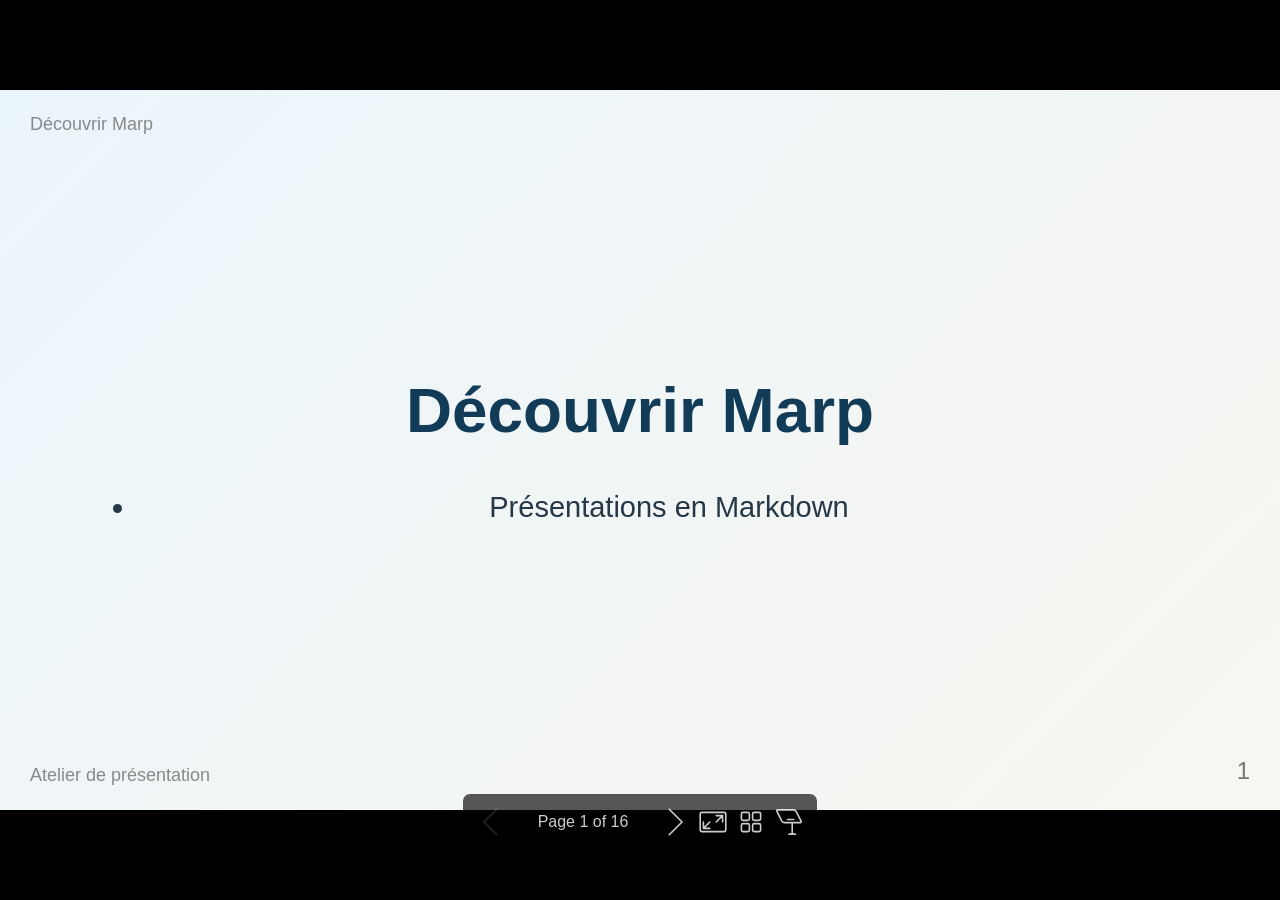
==== decouvrir-marp/index.html @ 75d52302 "presentation marp" ====
<!DOCTYPE html><html lang="fr-FR"><head><title>Découvrir Marp</title><meta property="og:title" content="Découvrir Marp"><meta charset="UTF-8"><meta name="viewport" content="width=device-width,height=device-height,initial-scale=1.0"><meta name="apple-mobile-web-app-capable" content="yes"><meta http-equiv="X-UA-Compatible" content="ie=edge"><meta property="og:type" content="website"><meta name="twitter:card" content="summary"><style>@media screen{body[data-bespoke-view=""] .bespoke-marp-parent>.bespoke-marp-osc>button,body[data-bespoke-view=next] .bespoke-marp-parent>.bespoke-marp-osc>button,body[data-bespoke-view=overview] button.bespoke-marp-overview-close,body[data-bespoke-view=presenter] .bespoke-marp-presenter-container .bespoke-marp-presenter-info-container .bespoke-marp-presenter-info-page-area .bespoke-marp-presenter-info-page,body[data-bespoke-view=presenter] .bespoke-marp-presenter-container .bespoke-marp-presenter-info-container button,body[data-bespoke-view=presenter] .bespoke-marp-presenter-container .bespoke-marp-presenter-note-container button{appearance:none;background-color:initial;border:0;color:inherit;cursor:pointer;font-size:inherit;opacity:.8;outline:none;padding:0;transition:opacity .2s linear;-webkit-tap-highlight-color:transparent}body[data-bespoke-view=""] .bespoke-marp-parent>.bespoke-marp-osc>button:disabled,body[data-bespoke-view=next] .bespoke-marp-parent>.bespoke-marp-osc>button:disabled,body[data-bespoke-view=overview] button.bespoke-marp-overview-close:disabled,body[data-bespoke-view=presenter] .bespoke-marp-presenter-container .bespoke-marp-presenter-info-container .bespoke-marp-presenter-info-page-area .bespoke-marp-presenter-info-page:disabled,body[data-bespoke-view=presenter] .bespoke-marp-presenter-container .bespoke-marp-presenter-info-container button:disabled,body[data-bespoke-view=presenter] .bespoke-marp-presenter-container .bespoke-marp-presenter-note-container button:disabled{cursor:not-allowed;opacity:.15!important}body[data-bespoke-view=""] .bespoke-marp-parent>.bespoke-marp-osc>button:hover,body[data-bespoke-view=next] .bespoke-marp-parent>.bespoke-marp-osc>button:hover,body[data-bespoke-view=overview] button.bespoke-marp-overview-close:hover,body[data-bespoke-view=presenter] .bespoke-marp-presenter-container .bespoke-marp-presenter-info-container .bespoke-marp-presenter-info-page-area .bespoke-marp-presenter-info-page:hover,body[data-bespoke-view=presenter] .bespoke-marp-presenter-container .bespoke-marp-presenter-info-container button:hover,body[data-bespoke-view=presenter] .bespoke-marp-presenter-container .bespoke-marp-presenter-note-container button:hover{opacity:1}body[data-bespoke-view=""] .bespoke-marp-parent>.bespoke-marp-osc>button:hover:active,body[data-bespoke-view=next] .bespoke-marp-parent>.bespoke-marp-osc>button:hover:active,body[data-bespoke-view=overview] button.bespoke-marp-overview-close:hover:active,body[data-bespoke-view=presenter] .bespoke-marp-presenter-container .bespoke-marp-presenter-info-container .bespoke-marp-presenter-info-page-area .bespoke-marp-presenter-info-page:hover:active,body[data-bespoke-view=presenter] .bespoke-marp-presenter-container .bespoke-marp-presenter-info-container button:hover:active,body[data-bespoke-view=presenter] .bespoke-marp-presenter-container .bespoke-marp-presenter-note-container button:hover:active{opacity:.6}body[data-bespoke-view=""] .bespoke-marp-parent>.bespoke-marp-osc>button:hover:not(:disabled),body[data-bespoke-view=next] .bespoke-marp-parent>.bespoke-marp-osc>button:hover:not(:disabled),body[data-bespoke-view=overview] button.bespoke-marp-overview-close:hover:not(:disabled),body[data-bespoke-view=presenter] .bespoke-marp-presenter-container .bespoke-marp-presenter-info-container .bespoke-marp-presenter-info-page-area .bespoke-marp-presenter-info-page:hover:not(:disabled),body[data-bespoke-view=presenter] .bespoke-marp-presenter-container .bespoke-marp-presenter-info-container button:hover:not(:disabled),body[data-bespoke-view=presenter] .bespoke-marp-presenter-container .bespoke-marp-presenter-note-container button:hover:not(:disabled){transition:none}body[data-bespoke-view=""] .bespoke-marp-parent>.bespoke-marp-osc>button[data-bespoke-marp-osc=prev],body[data-bespoke-view=next] .bespoke-marp-parent>.bespoke-marp-osc>button[data-bespoke-marp-osc=prev],body[data-bespoke-view=presenter] .bespoke-marp-presenter-container .bespoke-marp-presenter-info-container button.bespoke-marp-presenter-info-page-prev{background:#0000 url("[data-uri]") no-repeat 50%;background-size:contain;overflow:hidden;text-indent:100%;white-space:nowrap}body[data-bespoke-view=""] .bespoke-marp-parent>.bespoke-marp-osc>button[data-bespoke-marp-osc=next],body[data-bespoke-view=next] .bespoke-marp-parent>.bespoke-marp-osc>button[data-bespoke-marp-osc=next],body[data-bespoke-view=presenter] .bespoke-marp-presenter-container .bespoke-marp-presenter-info-container button.bespoke-marp-presenter-info-page-next{background:#0000 url("[data-uri]") no-repeat 50%;background-size:contain;overflow:hidden;text-indent:100%;white-space:nowrap}:is(body[data-bespoke-view=""],body[data-bespoke-view=next]) .bespoke-marp-parent>.bespoke-marp-osc>button[data-bespoke-marp-osc=fullscreen]{background:#0000 url("[data-uri]") no-repeat 50%;background-size:contain;overflow:hidden;text-indent:100%;white-space:nowrap}:is(body[data-bespoke-view=""],body[data-bespoke-view=next]) .bespoke-marp-parent>.bespoke-marp-osc>button.exit[data-bespoke-marp-osc=fullscreen]{background-image:url("[data-uri]")}:is(body[data-bespoke-view=""],body[data-bespoke-view=next]) .bespoke-marp-parent>.bespoke-marp-osc>button[data-bespoke-marp-osc=presenter]{background:#0000 url("[data-uri]") no-repeat 50%;background-size:contain;overflow:hidden;text-indent:100%;white-space:nowrap}body[data-bespoke-view=overview] button.bespoke-marp-overview-close,body[data-bespoke-view=presenter] .bespoke-marp-presenter-container .bespoke-marp-presenter-note-container button.bespoke-marp-presenter-note-bigger{background:#0000 url("[data-uri]") no-repeat 50%;background-size:contain;overflow:hidden;text-indent:100%;white-space:nowrap}body[data-bespoke-view=presenter] .bespoke-marp-presenter-container .bespoke-marp-presenter-note-container button.bespoke-marp-presenter-note-smaller{background:#0000 url("[data-uri]") no-repeat 50%;background-size:contain;overflow:hidden;text-indent:100%;white-space:nowrap}:is(body[data-bespoke-view=""],body[data-bespoke-view=next]) .bespoke-marp-parent>.bespoke-marp-osc>button[data-bespoke-marp-osc=overview]{background:#0000 url("[data-uri]") no-repeat 50%;background-size:contain;overflow:hidden;text-indent:100%;white-space:nowrap}}@keyframes __bespoke_marp_transition_reduced_outgoing__{0%{opacity:1}to{opacity:0}}@keyframes __bespoke_marp_transition_reduced_incoming__{0%{mix-blend-mode:plus-lighter;opacity:0}to{mix-blend-mode:plus-lighter;opacity:1}}.bespoke-marp-note,.bespoke-marp-osc,.bespoke-progress-parent{display:none;transition:none}@media screen{::view-transition-group(*){animation-duration:var(--marp-bespoke-transition-animation-duration,.5s);animation-timing-function:ease}::view-transition-new(*),::view-transition-old(*){animation-delay:0s;animation-direction:var(--marp-bespoke-transition-animation-direction,normal);animation-duration:var(--marp-bespoke-transition-animation-duration,.5s);animation-fill-mode:both;animation-name:var(--marp-bespoke-transition-animation-name,var(--marp-bespoke-transition-animation-name-fallback,__bespoke_marp_transition_no_animation__));mix-blend-mode:normal}::view-transition-old(*){--marp-bespoke-transition-animation-name-fallback:__bespoke_marp_transition_reduced_outgoing__;animation-timing-function:ease}::view-transition-new(*){--marp-bespoke-transition-animation-name-fallback:__bespoke_marp_transition_reduced_incoming__;animation-timing-function:ease}::view-transition-new(root),::view-transition-old(root){animation-timing-function:linear}::view-transition-new(__bespoke_marp_transition_osc__),::view-transition-old(__bespoke_marp_transition_osc__){animation-duration:0s!important;animation-name:__bespoke_marp_transition_osc__!important}::view-transition-new(__bespoke_marp_transition_osc__){opacity:0!important}.bespoke-marp-transition-warming-up::view-transition-group(*),.bespoke-marp-transition-warming-up::view-transition-new(*),.bespoke-marp-transition-warming-up::view-transition-old(*){animation-play-state:paused!important}body,html{height:100%;margin:0}body{background:#000;overflow:hidden}svg.bespoke-marp-slide{content-visibility:hidden;interactivity:inert;opacity:0;pointer-events:none;z-index:-1}svg.bespoke-marp-slide:not(.bespoke-marp-active) *{view-transition-name:none!important}svg.bespoke-marp-slide.bespoke-marp-active{content-visibility:visible;interactivity:auto;opacity:1;pointer-events:auto;z-index:0}svg.bespoke-marp-slide.bespoke-marp-active.bespoke-marp-active-ready *{animation-name:__bespoke_marp__!important}@supports not (content-visibility:hidden){svg.bespoke-marp-slide[data-bespoke-marp-load=hideable]{display:none}svg.bespoke-marp-slide[data-bespoke-marp-load=hideable].bespoke-marp-active{display:block}}}@media screen and (prefers-reduced-motion:reduce){svg.bespoke-marp-slide *{view-transition-name:none!important}}@media screen{[data-bespoke-marp-fragment=inactive]{visibility:hidden}:is(body[data-bespoke-view=""],body[data-bespoke-view=next]) .bespoke-marp-parent{inset:0;position:absolute}:is(body[data-bespoke-view=""],body[data-bespoke-view=next]) .bespoke-marp-parent>.bespoke-marp-osc{background:#000000a6;border-radius:7px;bottom:50px;color:#fff;contain:paint;display:block;font-family:Helvetica,Arial,sans-serif;font-size:16px;left:50%;line-height:0;opacity:1;padding:12px;position:absolute;touch-action:manipulation;transform:translateX(-50%);transition:opacity .2s linear;-webkit-user-select:none;user-select:none;view-transition-name:__bespoke_marp_transition_osc__;white-space:nowrap;will-change:transform;z-index:1}:is(body[data-bespoke-view=""],body[data-bespoke-view=next]) .bespoke-marp-parent>.bespoke-marp-osc>:where(*){margin-left:6px}:is(body[data-bespoke-view=""],body[data-bespoke-view=next]) .bespoke-marp-parent>.bespoke-marp-osc>:where(*):where(:first-child){margin-left:0}:is(body[data-bespoke-view=""],body[data-bespoke-view=next]) .bespoke-marp-parent>.bespoke-marp-osc>span{opacity:.8}:is(body[data-bespoke-view=""],body[data-bespoke-view=next]) .bespoke-marp-parent>.bespoke-marp-osc>span[data-bespoke-marp-osc=page]{display:inline-block;min-width:140px;text-align:center}:is(body[data-bespoke-view=""],body[data-bespoke-view=next]) .bespoke-marp-parent>.bespoke-marp-osc>button[data-bespoke-marp-osc=fullscreen],:is(body[data-bespoke-view=""],body[data-bespoke-view=next]) .bespoke-marp-parent>.bespoke-marp-osc>button[data-bespoke-marp-osc=next],:is(body[data-bespoke-view=""],body[data-bespoke-view=next]) .bespoke-marp-parent>.bespoke-marp-osc>button[data-bespoke-marp-osc=overview],:is(body[data-bespoke-view=""],body[data-bespoke-view=next]) .bespoke-marp-parent>.bespoke-marp-osc>button[data-bespoke-marp-osc=presenter],:is(body[data-bespoke-view=""],body[data-bespoke-view=next]) .bespoke-marp-parent>.bespoke-marp-osc>button[data-bespoke-marp-osc=prev]{height:32px;line-height:32px;width:32px}:is(body[data-bespoke-view=""],body[data-bespoke-view=next]) .bespoke-marp-parent.bespoke-marp-inactive{cursor:none}:is(body[data-bespoke-view=""],body[data-bespoke-view=next]) .bespoke-marp-parent.bespoke-marp-inactive>.bespoke-marp-osc{opacity:0;pointer-events:none}:is(body[data-bespoke-view=""],body[data-bespoke-view=next]) svg.bespoke-marp-slide{height:100%;left:0;position:absolute;top:0;width:100%}body[data-bespoke-view=""] .bespoke-progress-parent{background:#222;display:flex;height:5px;width:100%}body[data-bespoke-view=""] .bespoke-progress-parent+:where(.bespoke-marp-parent){top:5px}body[data-bespoke-view=""] .bespoke-progress-parent .bespoke-progress-bar{background:#0288d1;flex:0 0 0;transition:flex-basis .2s cubic-bezier(0,1,1,1)}body[data-bespoke-view=next]{background:#0000}body[data-bespoke-view=presenter]{background:#161616}body[data-bespoke-view=presenter] .bespoke-marp-presenter-container{display:grid;font-family:Helvetica,Arial,sans-serif;grid-template:"current dragbar next" minmax(140px,1fr) "current dragbar note" 2fr "info    dragbar note" 3em;grid-template-columns:minmax(3px,var(--bespoke-marp-presenter-split-ratio,66%)) 0 minmax(3px,1fr);height:100%;left:0;position:absolute;top:0;width:100%}body[data-bespoke-view=presenter] .bespoke-marp-presenter-container :where(.bespoke-marp-parent){grid-area:current;overflow:hidden;position:relative}body[data-bespoke-view=presenter] .bespoke-marp-presenter-container :where(.bespoke-marp-parent) :where(svg.bespoke-marp-slide){height:calc(100% - 40px);left:20px;pointer-events:none;position:absolute;top:20px;-webkit-user-select:none;user-select:none;width:calc(100% - 40px)}body[data-bespoke-view=presenter] .bespoke-marp-presenter-container :where(.bespoke-marp-parent) :where(svg.bespoke-marp-slide).bespoke-marp-active{filter:drop-shadow(0 3px 10px rgba(0,0,0,.5))}body[data-bespoke-view=presenter] .bespoke-marp-presenter-container .bespoke-marp-presenter-dragbar-container{background:#0288d1;cursor:col-resize;grid-area:dragbar;margin-left:-3px;opacity:0;position:relative;transition:opacity .4s linear .1s;width:6px;z-index:10}body[data-bespoke-view=presenter] .bespoke-marp-presenter-container .bespoke-marp-presenter-dragbar-container:hover{opacity:1}body[data-bespoke-view=presenter] .bespoke-marp-presenter-container .bespoke-marp-presenter-dragbar-container.active{opacity:1;transition-delay:0s}body[data-bespoke-view=presenter] .bespoke-marp-presenter-container .bespoke-marp-presenter-next-container{background:#222;cursor:pointer;display:none;grid-area:next;overflow:hidden;position:relative}body[data-bespoke-view=presenter] .bespoke-marp-presenter-container .bespoke-marp-presenter-next-container.active{display:block}body[data-bespoke-view=presenter] .bespoke-marp-presenter-container .bespoke-marp-presenter-next-container iframe.bespoke-marp-presenter-next{background:#0000;border:0;display:block;filter:drop-shadow(0 3px 10px rgba(0,0,0,.5));height:calc(100% - 40px);left:20px;pointer-events:none;position:absolute;interactivity:inert;top:20px;-webkit-user-select:none;user-select:none;width:calc(100% - 40px)}body[data-bespoke-view=presenter] .bespoke-marp-presenter-container .bespoke-marp-presenter-note-container{background:#222;color:#eee;grid-area:note;position:relative;z-index:1}body[data-bespoke-view=presenter] .bespoke-marp-presenter-container .bespoke-marp-presenter-note-container button{height:1.5em;line-height:1.5em;width:1.5em}body[data-bespoke-view=presenter] .bespoke-marp-presenter-container .bespoke-marp-presenter-note-container .bespoke-marp-presenter-note-wrapper{display:block;inset:0;position:absolute}body[data-bespoke-view=presenter] .bespoke-marp-presenter-container .bespoke-marp-presenter-note-container .bespoke-marp-presenter-note-buttons{background:#000000a6;border-radius:4px;bottom:0;display:flex;gap:4px;margin:12px;opacity:0;padding:6px;pointer-events:none;position:absolute;right:0;transition:opacity .2s linear}body[data-bespoke-view=presenter] .bespoke-marp-presenter-container .bespoke-marp-presenter-note-container .bespoke-marp-presenter-note-buttons:focus-within,body[data-bespoke-view=presenter] .bespoke-marp-presenter-container .bespoke-marp-presenter-note-container .bespoke-marp-presenter-note-wrapper:focus-within+.bespoke-marp-presenter-note-buttons,body[data-bespoke-view=presenter] .bespoke-marp-presenter-container .bespoke-marp-presenter-note-container:hover .bespoke-marp-presenter-note-buttons{opacity:1;pointer-events:auto}body[data-bespoke-view=presenter] .bespoke-marp-presenter-container .bespoke-marp-presenter-note-container .bespoke-marp-note{box-sizing:border-box;font-size:calc(1.1em*var(--bespoke-marp-note-font-scale, 1));height:calc(100% - 40px);margin:20px;overflow:auto;padding-right:3px;white-space:pre-wrap;width:calc(100% - 40px);word-wrap:break-word;scrollbar-color:#eeeeee80 #0000;scrollbar-width:thin}body[data-bespoke-view=presenter] .bespoke-marp-presenter-container .bespoke-marp-presenter-note-container .bespoke-marp-note::-webkit-scrollbar{width:6px}body[data-bespoke-view=presenter] .bespoke-marp-presenter-container .bespoke-marp-presenter-note-container .bespoke-marp-note::-webkit-scrollbar-track{background:#0000}body[data-bespoke-view=presenter] .bespoke-marp-presenter-container .bespoke-marp-presenter-note-container .bespoke-marp-note::-webkit-scrollbar-thumb{background:#eeeeee80;border-radius:6px}body[data-bespoke-view=presenter] .bespoke-marp-presenter-container .bespoke-marp-presenter-note-container .bespoke-marp-note:empty{pointer-events:none}body[data-bespoke-view=presenter] .bespoke-marp-presenter-container .bespoke-marp-presenter-note-container .bespoke-marp-note.active{display:block}body[data-bespoke-view=presenter] .bespoke-marp-presenter-container .bespoke-marp-presenter-note-container .bespoke-marp-note p:first-child{margin-top:0}body[data-bespoke-view=presenter] .bespoke-marp-presenter-container .bespoke-marp-presenter-note-container .bespoke-marp-note p:last-child{margin-bottom:0}body[data-bespoke-view=presenter] .bespoke-marp-presenter-container .bespoke-marp-presenter-info-container{align-items:center;box-sizing:border-box;color:#eee;display:flex;flex-wrap:nowrap;grid-area:info;justify-content:center;overflow:hidden;padding:0 10px}body[data-bespoke-view=presenter] .bespoke-marp-presenter-container .bespoke-marp-presenter-info-container :is(.bespoke-marp-presenter-info-page-area,.bespoke-marp-presenter-info-time,.bespoke-marp-presenter-info-timer){box-sizing:border-box;display:block;padding:0 10px;white-space:nowrap;width:100%}body[data-bespoke-view=presenter] .bespoke-marp-presenter-container .bespoke-marp-presenter-info-container button{height:1.5em;line-height:1.5em;width:1.5em}body[data-bespoke-view=presenter] .bespoke-marp-presenter-container .bespoke-marp-presenter-info-container .bespoke-marp-presenter-info-page-area{order:2;text-align:center}body[data-bespoke-view=presenter] .bespoke-marp-presenter-container .bespoke-marp-presenter-info-container .bespoke-marp-presenter-info-page-area .bespoke-marp-presenter-info-page{display:inline-block;min-width:120px;text-align:center}body[data-bespoke-view=presenter] .bespoke-marp-presenter-container .bespoke-marp-presenter-info-container .bespoke-marp-presenter-info-time{color:#999;order:1;text-align:left}body[data-bespoke-view=presenter] .bespoke-marp-presenter-container .bespoke-marp-presenter-info-container .bespoke-marp-presenter-info-timer{color:#999;order:3;text-align:right}body[data-bespoke-view=presenter] .bespoke-marp-presenter-container .bespoke-marp-presenter-info-container .bespoke-marp-presenter-info-timer:hover{cursor:pointer}body[data-bespoke-view=overview]{background:#161616;overflow:auto}body[data-bespoke-view=overview] [data-bespoke-marp-fragment=inactive]{visibility:visible}body[data-bespoke-view=overview] .bespoke-marp-overview-header{backdrop-filter:blur(4px);background:#222222d9;box-shadow:0 3px 10px #00000080;box-sizing:border-box;display:flex;height:48px;inset:0 0 auto;justify-content:flex-end;padding:10px;position:fixed;z-index:1}body[data-bespoke-view=overview] button.bespoke-marp-overview-close{height:28px;line-height:28px;transform:rotate(45deg);width:28px}body[data-bespoke-view=overview] .bespoke-marp-parent{display:grid;gap:40px;grid-template-columns:repeat(auto-fit,minmax(0,240px));justify-content:space-around;padding:30px}body[data-bespoke-view=overview] .bespoke-marp-parent svg.bespoke-marp-slide{--bov-selected:#0000;--bov-focus:#161616;--bov-focus-outline:#0000;background-image:conic-gradient(#161616 0 0),conic-gradient(var(--bov-focus) 0 0),conic-gradient(var(--bov-focus-outline) 0 0),conic-gradient(var(--bov-selected) 0 0);background-position:5px 5px,3px 3px,2px 2px,0 0;background-repeat:no-repeat;background-size:calc(100% - 10px) calc(100% - 10px),calc(100% - 6px) calc(100% - 6px),calc(100% - 4px) calc(100% - 4px),100% 100%;content-visibility:visible;cursor:pointer;filter:drop-shadow(0 3px 10px rgba(0,0,0,.5));margin:-6px;padding:6px;interactivity:auto;opacity:1;outline:0;pointer-events:auto;scroll-margin-block:30px;width:100%;z-index:0}body[data-bespoke-view=overview] .bespoke-marp-parent svg.bespoke-marp-slide *,body[data-bespoke-view=overview] .bespoke-marp-parent svg.bespoke-marp-slide.bespoke-marp-active *{pointer-events:none;interactivity:inert}body[data-bespoke-view=overview] .bespoke-marp-parent :is(svg.bespoke-marp-slide:active,svg.bespoke-marp-slide:focus-visible,svg.bespoke-marp-slide:hover){--bov-focus-outline:#161616}body[data-bespoke-view=overview] .bespoke-marp-parent svg.bespoke-marp-slide:focus-visible,body[data-bespoke-view=overview] .bespoke-marp-parent svg.bespoke-marp-slide:hover{--bov-focus:#999}body[data-bespoke-view=overview] .bespoke-marp-parent svg.bespoke-marp-slide:active{--bov-focus:#eee}body[data-bespoke-view=overview] .bespoke-marp-parent svg.bespoke-marp-slide.bespoke-marp-active{--bov-selected:#0288d1}body[data-bespoke-view=overview]:has(.bespoke-marp-overview-header) .bespoke-marp-parent{padding-top:78px}body[data-bespoke-view=overview]:has(.bespoke-marp-overview-header) .bespoke-marp-parent svg.bespoke-marp-slide{scroll-margin-top:78px}.bespoke-marp-overview{background:#000000a6;inset:0;opacity:0;pointer-events:none;position:fixed;transition:opacity .1s ease;z-index:10}.bespoke-marp-overview iframe{background:#222;border:0;display:block;height:100%;left:0;position:absolute;top:0;width:100%}.bespoke-marp-overview[data-open="1"]{opacity:1;pointer-events:auto}}@media print{.bespoke-marp-overview,.bespoke-marp-presenter-info-container,.bespoke-marp-presenter-next-container,.bespoke-marp-presenter-note-container{display:none}}</style><style>div#\:\$p > svg > foreignObject > section{width:1280px;height:720px;box-sizing:border-box;overflow:hidden;position:relative;scroll-snap-align:center center;-webkit-text-size-adjust:100%;text-size-adjust:100%}div#\:\$p > svg > foreignObject > section::after{bottom:0;content:attr(data-marpit-pagination);padding:inherit;pointer-events:none;position:absolute;right:0}div#\:\$p > svg > foreignObject > section:not([data-marpit-pagination])::after{display:none}div#\:\$p > svg > foreignObject > section :where(:is(h1, marp-h1)){font-size:2em;margin-block:0.67em}div#\:\$p > svg > foreignObject > section section:where(:is(h1, marp-h1)){--marpit-root-font-size: 2em}div#\:\$p > svg > foreignObject > section video::-webkit-media-controls{will-change:transform}@page {size:1280px 720px;margin:0}@media print{html, body{background-color:#fff;margin:0;page-break-inside:avoid;break-inside:avoid-page}div#\:\$p > svg > foreignObject > section{page-break-before:always;break-before:page}div#\:\$p > svg > foreignObject > section, div#\:\$p > svg > foreignObject > section *{-webkit-print-color-adjust:exact!important;animation-delay:0s!important;animation-duration:0s!important;color-adjust:exact!important;print-color-adjust:exact!important;transition:none!important}div#\:\$p > svg[data-marpit-svg]{display:block;height:100vh;width:100vw}}div#\:\$p > svg > foreignObject > :where(section){container-type:size}div#\:\$p > svg > foreignObject > section img[data-marp-twemoji]{background:transparent;height:1em;margin:0 .05em 0 .1em;vertical-align:-.1em;width:1em}div#\:\$p > svg > foreignObject > section{--fgColor-danger:light-dark(#d1242f, #f85149);--bgColor-attention-muted:light-dark(#fff8c5, #bb800926);--bgColor-muted:light-dark(#f6f8fa, #151b23);--bgColor-neutral-muted:light-dark(#818b981f, #656c7633);--borderColor-accent-emphasis:light-dark(#0969da, #1f6feb);--borderColor-attention-emphasis:light-dark(#9a6700, #9e6a03);--borderColor-danger-emphasis:light-dark(#cf222e, #da3633);--borderColor-default:light-dark(#d1d9e0, #3d444d);--borderColor-done-emphasis:light-dark(#8250df, #8957e5);--borderColor-success-emphasis:light-dark(#1a7f37, #238636);--color-prettylights-syntax-brackethighlighter-angle:light-dark(#59636e, #9198a1);--color-prettylights-syntax-brackethighlighter-unmatched:light-dark(#82071e, #f85149);--color-prettylights-syntax-carriage-return-bg:light-dark(#cf222e, #b62324);--color-prettylights-syntax-carriage-return-text:light-dark(#f6f8fa, #f0f6fc);--color-prettylights-syntax-comment:light-dark(#59636e, #9198a1);--color-prettylights-syntax-constant:light-dark(#0550ae, #79c0ff);--color-prettylights-syntax-constant-other-reference-link:light-dark(#0a3069, #a5d6ff);--color-prettylights-syntax-entity:light-dark(#6639ba, #d2a8ff);--color-prettylights-syntax-entity-tag:light-dark(#0550ae, #7ee787);--color-prettylights-syntax-invalid-illegal-text:light-dark(var(--fgColor-danger), var(--fgColor-danger));--color-prettylights-syntax-keyword:light-dark(#cf222e, #ff7b72);--color-prettylights-syntax-markup-changed-bg:light-dark(#ffd8b5, #5a1e02);--color-prettylights-syntax-markup-changed-text:light-dark(#953800, #ffdfb6);--color-prettylights-syntax-markup-deleted-bg:light-dark(#ffebe9, #67060c);--color-prettylights-syntax-markup-deleted-text:light-dark(#82071e, #ffdcd7);--color-prettylights-syntax-markup-heading:light-dark(#0550ae, #1f6feb);--color-prettylights-syntax-markup-ignored-bg:light-dark(#0550ae, #1158c7);--color-prettylights-syntax-markup-ignored-text:light-dark(#d1d9e0, #f0f6fc);--color-prettylights-syntax-markup-inserted-bg:light-dark(#dafbe1, #033a16);--color-prettylights-syntax-markup-inserted-text:light-dark(#116329, #aff5b4);--color-prettylights-syntax-markup-list:light-dark(#3b2300, #f2cc60);--color-prettylights-syntax-meta-diff-range:light-dark(#8250df, #d2a8ff);--color-prettylights-syntax-string:light-dark(#0a3069, #a5d6ff);--color-prettylights-syntax-string-regexp:light-dark(#116329, #7ee787);--color-prettylights-syntax-sublimelinter-gutter-mark:light-dark(#818b98, #3d444d);--color-prettylights-syntax-variable:light-dark(#953800, #ffa657);--fgColor-accent:light-dark(#0969da, #4493f8);--fgColor-attention:light-dark(#9a6700, #d29922);--fgColor-done:light-dark(#8250df, #ab7df8);--fgColor-muted:light-dark(#59636e, #9198a1);--fgColor-success:light-dark(#1a7f37, #3fb950);--bgColor-default:light-dark(#fff, #0d1117);--borderColor-muted:light-dark(#d1d9e0b3, #3d444db3);--color-prettylights-syntax-invalid-illegal-bg:light-dark(var(--bgColor-danger-muted), var(--bgColor-danger-muted));--color-prettylights-syntax-markup-bold:light-dark(#1f2328, #f0f6fc);--color-prettylights-syntax-markup-italic:light-dark(#1f2328, #f0f6fc);--color-prettylights-syntax-storage-modifier-import:light-dark(#1f2328, #f0f6fc);--fgColor-default:light-dark(#1f2328, #f0f6fc);--focus-outlineColor:light-dark(var(--borderColor-accent-emphasis), var(--borderColor-accent-emphasis));--borderColor-neutral-muted:light-dark(var(--borderColor-muted), var(--borderColor-muted));--base-size-16:calc(var(--marpit-root-font-size, 1rem) * 1);--base-size-24:calc(var(--marpit-root-font-size, 1rem) * 1.5);--base-size-4:calc(var(--marpit-root-font-size, 1rem) * 0.25);--base-size-40:calc(var(--marpit-root-font-size, 1rem) * 2.5);--base-size-8:calc(var(--marpit-root-font-size, 1rem) * 0.5);--base-text-weight-medium:500;--base-text-weight-normal:400;--base-text-weight-semibold:600;--fontStack-monospace:ui-monospace, SFMono-Regular, SF Mono, Menlo, Consolas, Liberation Mono, monospace;--fontStack-sansSerif:-apple-system, BlinkMacSystemFont, "Segoe UI", "Noto Sans", Helvetica, Arial, sans-serif, "Apple Color Emoji", "Segoe UI Emoji";}/*!
 * Marp default theme.
 *
 * @theme default
 * @author Yuki Hattori
 *
 * @auto-scaling true
 * @size 16:9 1280px 720px
 * @size 4:3 960px 720px
 */div#\:\$p > svg > foreignObject > section [data-theme=light],div#\:\$p > svg > foreignObject > section{color-scheme:light}div#\:\$p > svg > foreignObject > section [data-theme=dark],div#\:\$p > svg > foreignObject > section:where(.invert){color-scheme:dark}div#\:\$p > svg > foreignObject > section{-ms-text-size-adjust:100%;-webkit-text-size-adjust:100%;margin:0;font-weight:var(--base-text-weight-normal, 400);color:var(--fgColor-default);background-color:var(--bgColor-default);font-family:var(--fontStack-sansSerif, -apple-system, BlinkMacSystemFont, "Segoe UI", "Noto Sans", Helvetica, Arial, sans-serif, "Apple Color Emoji", "Segoe UI Emoji");font-size:16px;line-height:1.5;word-wrap:break-word}div#\:\$p > svg > foreignObject > section{--marpit-root-font-size:16px}div#\:\$p > svg > foreignObject > section a{text-decoration:underline;text-underline-offset:calc(var(--marpit-root-font-size, 1rem) * .2)}div#\:\$p > svg > foreignObject > section :is(h1, marp-h1):hover .anchor .octicon-link:before,div#\:\$p > svg > foreignObject > section :is(h2, marp-h2):hover .anchor .octicon-link:before,div#\:\$p > svg > foreignObject > section :is(h3, marp-h3):hover .anchor .octicon-link:before,div#\:\$p > svg > foreignObject > section :is(h4, marp-h4):hover .anchor .octicon-link:before,div#\:\$p > svg > foreignObject > section :is(h5, marp-h5):hover .anchor .octicon-link:before,div#\:\$p > svg > foreignObject > section :is(h6, marp-h6):hover .anchor .octicon-link:before{width:16px;height:16px;content:" ";display:inline-block;background-color:currentColor;-webkit-mask-image:url('data:image/svg+xml;charset=utf-8,<svg xmlns="http://www.w3.org/2000/svg" aria-hidden="true" viewBox="0 0 16 16"><path fill-rule="evenodd" d="M7.775 3.275a.75.75 0 0 0 1.06 1.06l1.25-1.25a2 2 0 1 1 2.83 2.83l-2.5 2.5a2 2 0 0 1-2.83 0 .75.75 0 0 0-1.06 1.06 3.5 3.5 0 0 0 4.95 0l2.5-2.5a3.5 3.5 0 0 0-4.95-4.95zm-4.69 9.64a2 2 0 0 1 0-2.83l2.5-2.5a2 2 0 0 1 2.83 0 .75.75 0 0 0 1.06-1.06 3.5 3.5 0 0 0-4.95 0l-2.5 2.5a3.5 3.5 0 0 0 4.95 4.95l1.25-1.25a.75.75 0 0 0-1.06-1.06l-1.25 1.25a2 2 0 0 1-2.83 0"/></svg>');mask-image:url('data:image/svg+xml;charset=utf-8,<svg xmlns="http://www.w3.org/2000/svg" aria-hidden="true" viewBox="0 0 16 16"><path fill-rule="evenodd" d="M7.775 3.275a.75.75 0 0 0 1.06 1.06l1.25-1.25a2 2 0 1 1 2.83 2.83l-2.5 2.5a2 2 0 0 1-2.83 0 .75.75 0 0 0-1.06 1.06 3.5 3.5 0 0 0 4.95 0l2.5-2.5a3.5 3.5 0 0 0-4.95-4.95zm-4.69 9.64a2 2 0 0 1 0-2.83l2.5-2.5a2 2 0 0 1 2.83 0 .75.75 0 0 0 1.06-1.06 3.5 3.5 0 0 0-4.95 0l-2.5 2.5a3.5 3.5 0 0 0 4.95 4.95l1.25-1.25a.75.75 0 0 0-1.06-1.06l-1.25 1.25a2 2 0 0 1-2.83 0"/></svg>')}div#\:\$p > svg > foreignObject > section details,div#\:\$p > svg > foreignObject > section figcaption,div#\:\$p > svg > foreignObject > section figure{display:block}div#\:\$p > svg > foreignObject > section summary{display:list-item}div#\:\$p > svg > foreignObject > section [hidden]{display:none!important}div#\:\$p > svg > foreignObject > section a{background-color:transparent;color:var(--fgColor-accent);text-decoration:none}div#\:\$p > svg > foreignObject > section abbr[title]{border-bottom:none;-webkit-text-decoration:underline dotted;text-decoration:underline dotted}div#\:\$p > svg > foreignObject > section b,div#\:\$p > svg > foreignObject > section strong{font-weight:var(--base-text-weight-semibold, 600)}div#\:\$p > svg > foreignObject > section dfn{font-style:italic}div#\:\$p > svg > foreignObject > section :is(h1, marp-h1){margin:.67em 0;font-weight:var(--base-text-weight-semibold, 600);padding-bottom:.3em;font-size:2em;border-bottom:1px solid var(--borderColor-muted)}div#\:\$p > svg > foreignObject > section mark{background-color:var(--bgColor-attention-muted);color:var(--fgColor-default)}div#\:\$p > svg > foreignObject > section small{font-size:90%}div#\:\$p > svg > foreignObject > section sub,div#\:\$p > svg > foreignObject > section sup{font-size:75%;line-height:0;position:relative;vertical-align:baseline}div#\:\$p > svg > foreignObject > section sub{bottom:-.25em}div#\:\$p > svg > foreignObject > section sup{top:-.5em}div#\:\$p > svg > foreignObject > section img{border-style:none;max-width:100%;box-sizing:content-box}div#\:\$p > svg > foreignObject > section code,div#\:\$p > svg > foreignObject > section kbd,div#\:\$p > svg > foreignObject > section :is(pre, marp-pre),div#\:\$p > svg > foreignObject > section samp{font-family:monospace;font-size:1em}div#\:\$p > svg > foreignObject > section figure{margin:1em var(--base-size-40)}div#\:\$p > svg > foreignObject > section hr{box-sizing:content-box;overflow:hidden;background:transparent;height:.25em;padding:0;margin:var(--base-size-24) 0;background-color:var(--borderColor-default);border:0}div#\:\$p > svg > foreignObject > section input{font:inherit;margin:0;overflow:visible;font-family:inherit;font-size:inherit;line-height:inherit}div#\:\$p > svg > foreignObject > section [type=button],div#\:\$p > svg > foreignObject > section [type=reset],div#\:\$p > svg > foreignObject > section [type=submit]{-webkit-appearance:button;-moz-appearance:button;appearance:button}div#\:\$p > svg > foreignObject > section [type=checkbox],div#\:\$p > svg > foreignObject > section [type=radio]{box-sizing:border-box;padding:0}div#\:\$p > svg > foreignObject > section [type=number]::-webkit-inner-spin-button,div#\:\$p > svg > foreignObject > section [type=number]::-webkit-outer-spin-button{height:auto}div#\:\$p > svg > foreignObject > section [type=search]::-webkit-search-cancel-button,div#\:\$p > svg > foreignObject > section [type=search]::-webkit-search-decoration{-webkit-appearance:none;appearance:none}div#\:\$p > svg > foreignObject > section ::-webkit-input-placeholder{color:inherit;opacity:.54}div#\:\$p > svg > foreignObject > section ::-webkit-file-upload-button{-webkit-appearance:button;appearance:button;font:inherit}div#\:\$p > svg > foreignObject > section a:hover{text-decoration:underline}div#\:\$p > svg > foreignObject > section ::-moz-placeholder{color:var(--fgColor-muted);opacity:1}div#\:\$p > svg > foreignObject > section ::placeholder{color:var(--fgColor-muted);opacity:1}div#\:\$p > svg > foreignObject > section hr:after,div#\:\$p > svg > foreignObject > section hr:before{display:table;content:""}div#\:\$p > svg > foreignObject > section hr:after{clear:both}div#\:\$p > svg > foreignObject > section table{border-spacing:0;border-collapse:collapse;display:block;width:-moz-max-content;width:max-content;max-width:100%;overflow:auto;font-variant:tabular-nums}div#\:\$p > svg > foreignObject > section td,div#\:\$p > svg > foreignObject > section th{padding:0}div#\:\$p > svg > foreignObject > section details summary{cursor:pointer}div#\:\$p > svg > foreignObject > section [role=button]:focus,div#\:\$p > svg > foreignObject > section a:focus,div#\:\$p > svg > foreignObject > section input[type=checkbox]:focus,div#\:\$p > svg > foreignObject > section input[type=radio]:focus{outline:2px solid var(--focus-outlineColor);outline-offset:-2px;box-shadow:none}div#\:\$p > svg > foreignObject > section [role=button]:focus:not(:focus-visible),div#\:\$p > svg > foreignObject > section a:focus:not(:focus-visible),div#\:\$p > svg > foreignObject > section input[type=checkbox]:focus:not(:focus-visible),div#\:\$p > svg > foreignObject > section input[type=radio]:focus:not(:focus-visible){outline:1px solid transparent}div#\:\$p > svg > foreignObject > section [role=button]:focus-visible,div#\:\$p > svg > foreignObject > section a:focus-visible,div#\:\$p > svg > foreignObject > section input[type=checkbox]:focus-visible,div#\:\$p > svg > foreignObject > section input[type=radio]:focus-visible{outline:2px solid var(--focus-outlineColor);outline-offset:-2px;box-shadow:none}div#\:\$p > svg > foreignObject > section a:not([class]):focus,div#\:\$p > svg > foreignObject > section a:not([class]):focus-visible,div#\:\$p > svg > foreignObject > section input[type=checkbox]:focus,div#\:\$p > svg > foreignObject > section input[type=checkbox]:focus-visible,div#\:\$p > svg > foreignObject > section input[type=radio]:focus,div#\:\$p > svg > foreignObject > section input[type=radio]:focus-visible{outline-offset:0}div#\:\$p > svg > foreignObject > section kbd{display:inline-block;padding:var(--base-size-4);font:11px var(--fontStack-monospace, ui-monospace, SFMono-Regular, SF Mono, Menlo, Consolas, Liberation Mono, monospace);line-height:10px;color:var(--fgColor-default);vertical-align:middle;background-color:var(--bgColor-muted);border-bottom-color:var(--borderColor-neutral-muted);border:1px solid var(--borderColor-neutral-muted);border-radius:6px;box-shadow:inset 0 -1px 0 var(--borderColor-neutral-muted)}div#\:\$p > svg > foreignObject > section :is(h1, marp-h1),div#\:\$p > svg > foreignObject > section :is(h2, marp-h2),div#\:\$p > svg > foreignObject > section :is(h3, marp-h3),div#\:\$p > svg > foreignObject > section :is(h4, marp-h4),div#\:\$p > svg > foreignObject > section :is(h5, marp-h5),div#\:\$p > svg > foreignObject > section :is(h6, marp-h6){margin-top:var(--base-size-24);margin-bottom:var(--base-size-16);font-weight:var(--base-text-weight-semibold, 600);line-height:1.25}div#\:\$p > svg > foreignObject > section :is(h2, marp-h2){padding-bottom:.3em;font-size:1.5em;border-bottom:1px solid var(--borderColor-muted)}div#\:\$p > svg > foreignObject > section :is(h2, marp-h2),div#\:\$p > svg > foreignObject > section :is(h3, marp-h3){font-weight:var(--base-text-weight-semibold, 600)}div#\:\$p > svg > foreignObject > section :is(h3, marp-h3){font-size:1.25em}div#\:\$p > svg > foreignObject > section :is(h4, marp-h4){font-size:1em}div#\:\$p > svg > foreignObject > section :is(h4, marp-h4),div#\:\$p > svg > foreignObject > section :is(h5, marp-h5){font-weight:var(--base-text-weight-semibold, 600)}div#\:\$p > svg > foreignObject > section :is(h5, marp-h5){font-size:.875em}div#\:\$p > svg > foreignObject > section :is(h6, marp-h6){font-weight:var(--base-text-weight-semibold, 600);font-size:.85em;color:var(--fgColor-muted)}div#\:\$p > svg > foreignObject > section p{margin-top:0;margin-bottom:10px}div#\:\$p > svg > foreignObject > section blockquote{margin:0;padding:0 1em;color:var(--fgColor-muted);border-left:.25em solid var(--borderColor-default)}div#\:\$p > svg > foreignObject > section ol,div#\:\$p > svg > foreignObject > section ul{margin-top:0;margin-bottom:0;padding-left:2em}div#\:\$p > svg > foreignObject > section ol ol,div#\:\$p > svg > foreignObject > section ul ol{list-style-type:lower-roman}div#\:\$p > svg > foreignObject > section ol ol ol,div#\:\$p > svg > foreignObject > section ol ul ol,div#\:\$p > svg > foreignObject > section ul ol ol,div#\:\$p > svg > foreignObject > section ul ul ol{list-style-type:lower-alpha}div#\:\$p > svg > foreignObject > section dd{margin-left:0}div#\:\$p > svg > foreignObject > section code,div#\:\$p > svg > foreignObject > section :is(pre, marp-pre),div#\:\$p > svg > foreignObject > section samp,div#\:\$p > svg > foreignObject > section tt{font-family:var(--fontStack-monospace, ui-monospace, SFMono-Regular, SF Mono, Menlo, Consolas, Liberation Mono, monospace);font-size:12px}div#\:\$p > svg > foreignObject > section :is(pre, marp-pre){margin-top:0;margin-bottom:0;word-wrap:normal}div#\:\$p > svg > foreignObject > section .octicon{display:inline-block;overflow:visible!important;vertical-align:text-bottom;fill:currentColor}div#\:\$p > svg > foreignObject > section input::-webkit-inner-spin-button,div#\:\$p > svg > foreignObject > section input::-webkit-outer-spin-button{margin:0;-webkit-appearance:none;appearance:none}div#\:\$p > svg > foreignObject > section .mr-2{margin-right:var(--base-size-8, 8px)!important}div#\:\$p > svg > foreignObject > section:after,div#\:\$p > svg > foreignObject > section:before{display:table}div#\:\$p > svg > foreignObject > section:after{clear:both}div#\:\$p > svg > foreignObject > section>:first-child{margin-top:0!important}div#\:\$p > svg > foreignObject > section>:last-child{margin-bottom:0!important}div#\:\$p > svg > foreignObject > section a:not([href]){color:inherit;text-decoration:none}div#\:\$p > svg > foreignObject > section .absent{color:var(--fgColor-danger)}div#\:\$p > svg > foreignObject > section .anchor{float:left;padding-right:var(--base-size-4);margin-left:-20px;line-height:1}div#\:\$p > svg > foreignObject > section .anchor:focus{outline:none}div#\:\$p > svg > foreignObject > section blockquote,div#\:\$p > svg > foreignObject > section details,div#\:\$p > svg > foreignObject > section dl,div#\:\$p > svg > foreignObject > section ol,div#\:\$p > svg > foreignObject > section p,div#\:\$p > svg > foreignObject > section :is(pre, marp-pre),div#\:\$p > svg > foreignObject > section table,div#\:\$p > svg > foreignObject > section ul{margin-top:0;margin-bottom:var(--base-size-16)}div#\:\$p > svg > foreignObject > section blockquote>:first-child{margin-top:0}div#\:\$p > svg > foreignObject > section blockquote>:last-child{margin-bottom:0}div#\:\$p > svg > foreignObject > section :is(h1, marp-h1) .octicon-link,div#\:\$p > svg > foreignObject > section :is(h2, marp-h2) .octicon-link,div#\:\$p > svg > foreignObject > section :is(h3, marp-h3) .octicon-link,div#\:\$p > svg > foreignObject > section :is(h4, marp-h4) .octicon-link,div#\:\$p > svg > foreignObject > section :is(h5, marp-h5) .octicon-link,div#\:\$p > svg > foreignObject > section :is(h6, marp-h6) .octicon-link{color:var(--fgColor-default);vertical-align:middle;visibility:hidden}div#\:\$p > svg > foreignObject > section :is(h1, marp-h1):hover .anchor,div#\:\$p > svg > foreignObject > section :is(h2, marp-h2):hover .anchor,div#\:\$p > svg > foreignObject > section :is(h3, marp-h3):hover .anchor,div#\:\$p > svg > foreignObject > section :is(h4, marp-h4):hover .anchor,div#\:\$p > svg > foreignObject > section :is(h5, marp-h5):hover .anchor,div#\:\$p > svg > foreignObject > section :is(h6, marp-h6):hover .anchor{text-decoration:none}div#\:\$p > svg > foreignObject > section :is(h1, marp-h1):hover .anchor .octicon-link,div#\:\$p > svg > foreignObject > section :is(h2, marp-h2):hover .anchor .octicon-link,div#\:\$p > svg > foreignObject > section :is(h3, marp-h3):hover .anchor .octicon-link,div#\:\$p > svg > foreignObject > section :is(h4, marp-h4):hover .anchor .octicon-link,div#\:\$p > svg > foreignObject > section :is(h5, marp-h5):hover .anchor .octicon-link,div#\:\$p > svg > foreignObject > section :is(h6, marp-h6):hover .anchor .octicon-link{visibility:visible}div#\:\$p > svg > foreignObject > section :is(h1, marp-h1) code,div#\:\$p > svg > foreignObject > section :is(h1, marp-h1) tt,div#\:\$p > svg > foreignObject > section :is(h2, marp-h2) code,div#\:\$p > svg > foreignObject > section :is(h2, marp-h2) tt,div#\:\$p > svg > foreignObject > section :is(h3, marp-h3) code,div#\:\$p > svg > foreignObject > section :is(h3, marp-h3) tt,div#\:\$p > svg > foreignObject > section :is(h4, marp-h4) code,div#\:\$p > svg > foreignObject > section :is(h4, marp-h4) tt,div#\:\$p > svg > foreignObject > section :is(h5, marp-h5) code,div#\:\$p > svg > foreignObject > section :is(h5, marp-h5) tt,div#\:\$p > svg > foreignObject > section :is(h6, marp-h6) code,div#\:\$p > svg > foreignObject > section :is(h6, marp-h6) tt{padding:0 .2em;font-size:inherit}div#\:\$p > svg > foreignObject > section summary :is(h1, marp-h1),div#\:\$p > svg > foreignObject > section summary :is(h2, marp-h2),div#\:\$p > svg > foreignObject > section summary :is(h3, marp-h3),div#\:\$p > svg > foreignObject > section summary :is(h4, marp-h4),div#\:\$p > svg > foreignObject > section summary :is(h5, marp-h5),div#\:\$p > svg > foreignObject > section summary :is(h6, marp-h6){display:inline-block}div#\:\$p > svg > foreignObject > section summary :is(h1, marp-h1) .anchor,div#\:\$p > svg > foreignObject > section summary :is(h2, marp-h2) .anchor,div#\:\$p > svg > foreignObject > section summary :is(h3, marp-h3) .anchor,div#\:\$p > svg > foreignObject > section summary :is(h4, marp-h4) .anchor,div#\:\$p > svg > foreignObject > section summary :is(h5, marp-h5) .anchor,div#\:\$p > svg > foreignObject > section summary :is(h6, marp-h6) .anchor{margin-left:-40px}div#\:\$p > svg > foreignObject > section summary :is(h1, marp-h1),div#\:\$p > svg > foreignObject > section summary :is(h2, marp-h2){padding-bottom:0;border-bottom:0}div#\:\$p > svg > foreignObject > section ol.no-list,div#\:\$p > svg > foreignObject > section ul.no-list{padding:0;list-style-type:none}div#\:\$p > svg > foreignObject > section ol[type="a s"]{list-style-type:lower-alpha}div#\:\$p > svg > foreignObject > section ol[type="A s"]{list-style-type:upper-alpha}div#\:\$p > svg > foreignObject > section ol[type="i s"]{list-style-type:lower-roman}div#\:\$p > svg > foreignObject > section ol[type="I s"]{list-style-type:upper-roman}div#\:\$p > svg > foreignObject > section div>ol:not([type]),div#\:\$p > svg > foreignObject > section ol[type="1"]{list-style-type:decimal}div#\:\$p > svg > foreignObject > section ol ol,div#\:\$p > svg > foreignObject > section ol ul,div#\:\$p > svg > foreignObject > section ul ol,div#\:\$p > svg > foreignObject > section ul ul{margin-top:0;margin-bottom:0}div#\:\$p > svg > foreignObject > section li>p{margin-top:var(--base-size-16)}div#\:\$p > svg > foreignObject > section li+li{margin-top:.25em}div#\:\$p > svg > foreignObject > section dl{padding:0}div#\:\$p > svg > foreignObject > section dl dt{padding:0;margin-top:var(--base-size-16);font-size:1em;font-style:italic;font-weight:var(--base-text-weight-semibold, 600)}div#\:\$p > svg > foreignObject > section dl dd{padding:0 var(--base-size-16);margin-bottom:var(--base-size-16)}div#\:\$p > svg > foreignObject > section table th{font-weight:var(--base-text-weight-semibold, 600)}div#\:\$p > svg > foreignObject > section table td,div#\:\$p > svg > foreignObject > section table th{padding:6px 13px;border:1px solid var(--borderColor-default)}div#\:\$p > svg > foreignObject > section table td>:last-child{margin-bottom:0}div#\:\$p > svg > foreignObject > section table tr{background-color:var(--bgColor-default);border-top:1px solid var(--borderColor-muted)}div#\:\$p > svg > foreignObject > section table tr:nth-child(2n){background-color:var(--bgColor-muted)}div#\:\$p > svg > foreignObject > section table img{background-color:transparent}div#\:\$p > svg > foreignObject > section img[align=right]{padding-left:20px}div#\:\$p > svg > foreignObject > section img[align=left]{padding-right:20px}div#\:\$p > svg > foreignObject > section .emoji{max-width:none;vertical-align:text-top;background-color:transparent}div#\:\$p > svg > foreignObject > section :is(span, marp-span).frame,div#\:\$p > svg > foreignObject > section :is(span, marp-span).frame>:is(span, marp-span){display:block;overflow:hidden}div#\:\$p > svg > foreignObject > section :is(span, marp-span).frame>:is(span, marp-span){float:left;width:auto;padding:7px;margin:13px 0 0;border:1px solid var(--borderColor-default)}div#\:\$p > svg > foreignObject > section :is(span, marp-span).frame :is(span, marp-span) img{display:block;float:left}div#\:\$p > svg > foreignObject > section :is(span, marp-span).frame :is(span, marp-span) :is(span, marp-span){display:block;padding:5px 0 0;clear:both;color:var(--fgColor-default)}div#\:\$p > svg > foreignObject > section :is(span, marp-span).align-center{display:block;overflow:hidden;clear:both}div#\:\$p > svg > foreignObject > section :is(span, marp-span).align-center>:is(span, marp-span){display:block;margin:13px auto 0;overflow:hidden;text-align:center}div#\:\$p > svg > foreignObject > section :is(span, marp-span).align-center :is(span, marp-span) img{margin:0 auto;text-align:center}div#\:\$p > svg > foreignObject > section :is(span, marp-span).align-right{display:block;overflow:hidden;clear:both}div#\:\$p > svg > foreignObject > section :is(span, marp-span).align-right>:is(span, marp-span){display:block;margin:13px 0 0;overflow:hidden;text-align:right}div#\:\$p > svg > foreignObject > section :is(span, marp-span).align-right :is(span, marp-span) img{margin:0;text-align:right}div#\:\$p > svg > foreignObject > section :is(span, marp-span).float-left{display:block;float:left;margin-right:13px;overflow:hidden}div#\:\$p > svg > foreignObject > section :is(span, marp-span).float-left :is(span, marp-span){margin:13px 0 0}div#\:\$p > svg > foreignObject > section :is(span, marp-span).float-right{display:block;float:right;margin-left:13px;overflow:hidden}div#\:\$p > svg > foreignObject > section :is(span, marp-span).float-right>:is(span, marp-span){display:block;margin:13px auto 0;overflow:hidden;text-align:right}div#\:\$p > svg > foreignObject > section code,div#\:\$p > svg > foreignObject > section tt{padding:.2em .4em;margin:0;font-size:85%;white-space:break-spaces;background-color:var(--bgColor-neutral-muted);border-radius:6px}div#\:\$p > svg > foreignObject > section code br,div#\:\$p > svg > foreignObject > section tt br{display:none}div#\:\$p > svg > foreignObject > section del code{text-decoration:inherit}div#\:\$p > svg > foreignObject > section samp{font-size:85%}div#\:\$p > svg > foreignObject > section :is(pre, marp-pre) code{font-size:100%}div#\:\$p > svg > foreignObject > section :is(pre, marp-pre)>code{padding:0;margin:0;word-break:normal;white-space:pre;background:transparent;border:0}div#\:\$p > svg > foreignObject > section .highlight{margin-bottom:var(--base-size-16)}div#\:\$p > svg > foreignObject > section .highlight :is(pre, marp-pre){margin-bottom:0;word-break:normal}div#\:\$p > svg > foreignObject > section :is(pre, marp-pre){padding:var(--base-size-16);overflow:auto;font-size:85%;line-height:1.45;color:var(--fgColor-default);background-color:var(--bgColor-muted);border-radius:6px}div#\:\$p > svg > foreignObject > section :is(pre, marp-pre) code,div#\:\$p > svg > foreignObject > section :is(pre, marp-pre) tt{display:inline;padding:0;margin:0;overflow:visible;line-height:inherit;word-wrap:normal;background-color:transparent;border:0}div#\:\$p > svg > foreignObject > section .csv-data td,div#\:\$p > svg > foreignObject > section .csv-data th{padding:5px;overflow:hidden;font-size:12px;line-height:1;text-align:left;white-space:nowrap}div#\:\$p > svg > foreignObject > section .csv-data .blob-num{padding:10px var(--base-size-8) 9px;text-align:right;background:var(--bgColor-default);border:0}div#\:\$p > svg > foreignObject > section .csv-data tr{border-top:0}div#\:\$p > svg > foreignObject > section .csv-data th{font-weight:var(--base-text-weight-semibold, 600);background:var(--bgColor-muted);border-top:0}div#\:\$p > svg > foreignObject > section [data-footnote-ref]:before{content:"["}div#\:\$p > svg > foreignObject > section [data-footnote-ref]:after{content:"]"}div#\:\$p > svg > foreignObject > section .footnotes{font-size:12px;color:var(--fgColor-muted);border-top:1px solid var(--borderColor-default)}div#\:\$p > svg > foreignObject > section div#\:\$p > svg > foreignObject > section section.footnotes{--marpit-root-font-size:12px}div#\:\$p > svg > foreignObject > section .footnotes ol,div#\:\$p > svg > foreignObject > section .footnotes ol ul{padding-left:var(--base-size-16)}div#\:\$p > svg > foreignObject > section .footnotes ol ul{display:inline-block;margin-top:var(--base-size-16)}div#\:\$p > svg > foreignObject > section .footnotes li{position:relative}div#\:\$p > svg > foreignObject > section .footnotes li:target:before{position:absolute;top:calc(var(--base-size-8)*-1);right:calc(var(--base-size-8)*-1);bottom:calc(var(--base-size-8)*-1);left:calc(var(--base-size-24)*-1);pointer-events:none;content:"";border:2px solid var(--borderColor-accent-emphasis);border-radius:6px}div#\:\$p > svg > foreignObject > section .footnotes li:target{color:var(--fgColor-default)}div#\:\$p > svg > foreignObject > section .footnotes .data-footnote-backref g-emoji{font-family:monospace}div#\:\$p > svg > foreignObject > section .pl-c{color:var(--color-prettylights-syntax-comment)}div#\:\$p > svg > foreignObject > section .pl-c1,div#\:\$p > svg > foreignObject > section .pl-s .pl-v{color:var(--color-prettylights-syntax-constant)}div#\:\$p > svg > foreignObject > section .pl-e,div#\:\$p > svg > foreignObject > section .pl-en{color:var(--color-prettylights-syntax-entity)}div#\:\$p > svg > foreignObject > section .pl-s .pl-s1,div#\:\$p > svg > foreignObject > section .pl-smi{color:var(--color-prettylights-syntax-storage-modifier-import)}div#\:\$p > svg > foreignObject > section .pl-ent{color:var(--color-prettylights-syntax-entity-tag)}div#\:\$p > svg > foreignObject > section .pl-k{color:var(--color-prettylights-syntax-keyword)}div#\:\$p > svg > foreignObject > section .pl-pds,div#\:\$p > svg > foreignObject > section .pl-s,div#\:\$p > svg > foreignObject > section .pl-s .pl-pse .pl-s1,div#\:\$p > svg > foreignObject > section .pl-sr,div#\:\$p > svg > foreignObject > section .pl-sr .pl-cce,div#\:\$p > svg > foreignObject > section .pl-sr .pl-sra,div#\:\$p > svg > foreignObject > section .pl-sr .pl-sre{color:var(--color-prettylights-syntax-string)}div#\:\$p > svg > foreignObject > section .pl-smw,div#\:\$p > svg > foreignObject > section .pl-v{color:var(--color-prettylights-syntax-variable)}div#\:\$p > svg > foreignObject > section .pl-bu{color:var(--color-prettylights-syntax-brackethighlighter-unmatched)}div#\:\$p > svg > foreignObject > section .pl-ii{color:var(--color-prettylights-syntax-invalid-illegal-text);background-color:var(--color-prettylights-syntax-invalid-illegal-bg)}div#\:\$p > svg > foreignObject > section .pl-c2{color:var(--color-prettylights-syntax-carriage-return-text);background-color:var(--color-prettylights-syntax-carriage-return-bg)}div#\:\$p > svg > foreignObject > section .pl-sr .pl-cce{font-weight:700;color:var(--color-prettylights-syntax-string-regexp)}div#\:\$p > svg > foreignObject > section .pl-ml{color:var(--color-prettylights-syntax-markup-list)}div#\:\$p > svg > foreignObject > section .pl-mh,div#\:\$p > svg > foreignObject > section .pl-mh .pl-en,div#\:\$p > svg > foreignObject > section .pl-ms{font-weight:700;color:var(--color-prettylights-syntax-markup-heading)}div#\:\$p > svg > foreignObject > section .pl-mi{font-style:italic;color:var(--color-prettylights-syntax-markup-italic)}div#\:\$p > svg > foreignObject > section .pl-mb{font-weight:700;color:var(--color-prettylights-syntax-markup-bold)}div#\:\$p > svg > foreignObject > section .pl-md{color:var(--color-prettylights-syntax-markup-deleted-text);background-color:var(--color-prettylights-syntax-markup-deleted-bg)}div#\:\$p > svg > foreignObject > section .pl-mi1{color:var(--color-prettylights-syntax-markup-inserted-text);background-color:var(--color-prettylights-syntax-markup-inserted-bg)}div#\:\$p > svg > foreignObject > section .pl-mc{color:var(--color-prettylights-syntax-markup-changed-text);background-color:var(--color-prettylights-syntax-markup-changed-bg)}div#\:\$p > svg > foreignObject > section .pl-mi2{color:var(--color-prettylights-syntax-markup-ignored-text);background-color:var(--color-prettylights-syntax-markup-ignored-bg)}div#\:\$p > svg > foreignObject > section .pl-mdr{font-weight:700;color:var(--color-prettylights-syntax-meta-diff-range)}div#\:\$p > svg > foreignObject > section .pl-ba{color:var(--color-prettylights-syntax-brackethighlighter-angle)}div#\:\$p > svg > foreignObject > section .pl-sg{color:var(--color-prettylights-syntax-sublimelinter-gutter-mark)}div#\:\$p > svg > foreignObject > section .pl-corl{text-decoration:underline;color:var(--color-prettylights-syntax-constant-other-reference-link)}div#\:\$p > svg > foreignObject > section [role=button]:focus:not(:focus-visible),div#\:\$p > svg > foreignObject > section [role=tabpanel][tabindex="0"]:focus:not(:focus-visible),div#\:\$p > svg > foreignObject > section a:focus:not(:focus-visible),div#\:\$p > svg > foreignObject > section button:focus:not(:focus-visible),div#\:\$p > svg > foreignObject > section summary:focus:not(:focus-visible){outline:none;box-shadow:none}div#\:\$p > svg > foreignObject > section [tabindex="0"]:focus:not(:focus-visible),div#\:\$p > svg > foreignObject > section details-dialog:focus:not(:focus-visible){outline:none}div#\:\$p > svg > foreignObject > section g-emoji{display:inline-block;min-width:1ch;font-family:Apple Color Emoji,Segoe UI Emoji,Segoe UI Symbol;font-size:1em;font-style:normal!important;font-weight:var(--base-text-weight-normal, 400);line-height:1;vertical-align:-.075em}div#\:\$p > svg > foreignObject > section g-emoji img{width:1em;height:1em}div#\:\$p > svg > foreignObject > section a:has(>p,>div,>:is(pre, marp-pre),>blockquote){display:block}div#\:\$p > svg > foreignObject > section a:has(>p,>div,>:is(pre, marp-pre),>blockquote):not(:has(.snippet-clipboard-content,>:is(pre, marp-pre))){width:-moz-fit-content;width:fit-content}div#\:\$p > svg > foreignObject > section a:has(>p,>div,>:is(pre, marp-pre),>blockquote):has(.snippet-clipboard-content,>:is(pre, marp-pre)):focus-visible{outline:2px solid var(--focus-outlineColor);outline-offset:2px}div#\:\$p > svg > foreignObject > section .task-list-item{list-style-type:none}div#\:\$p > svg > foreignObject > section .task-list-item label{font-weight:var(--base-text-weight-normal, 400)}div#\:\$p > svg > foreignObject > section .task-list-item.enabled label{cursor:pointer}div#\:\$p > svg > foreignObject > section .task-list-item+.task-list-item{margin-top:var(--base-size-4)}div#\:\$p > svg > foreignObject > section .task-list-item .handle{display:none}div#\:\$p > svg > foreignObject > section .task-list-item-checkbox{margin:0 .2em .25em -1.4em;vertical-align:middle}div#\:\$p > svg > foreignObject > section ul:dir(rtl) .task-list-item-checkbox{margin:0 -1.6em .25em .2em}div#\:\$p > svg > foreignObject > section ol:dir(rtl) .task-list-item-checkbox{margin:0 -1.6em .25em .2em}div#\:\$p > svg > foreignObject > section .contains-task-list:focus-within .task-list-item-convert-container,div#\:\$p > svg > foreignObject > section .contains-task-list:hover .task-list-item-convert-container{display:block;width:auto;height:24px;overflow:visible;clip-path:none}div#\:\$p > svg > foreignObject > section ::-webkit-calendar-picker-indicator{filter:invert(50%)}div#\:\$p > svg > foreignObject > section .markdown-alert{padding:var(--base-size-8) var(--base-size-16);margin-bottom:var(--base-size-16);color:inherit;border-left:.25em solid var(--borderColor-default)}div#\:\$p > svg > foreignObject > section .markdown-alert>:first-child{margin-top:0}div#\:\$p > svg > foreignObject > section .markdown-alert>:last-child{margin-bottom:0}div#\:\$p > svg > foreignObject > section .markdown-alert .markdown-alert-title{display:flex;font-weight:var(--base-text-weight-medium, 500);align-items:center;line-height:1}div#\:\$p > svg > foreignObject > section .markdown-alert.markdown-alert-note{border-left-color:var(--borderColor-accent-emphasis)}div#\:\$p > svg > foreignObject > section .markdown-alert.markdown-alert-note .markdown-alert-title{color:var(--fgColor-accent)}div#\:\$p > svg > foreignObject > section .markdown-alert.markdown-alert-important{border-left-color:var(--borderColor-done-emphasis)}div#\:\$p > svg > foreignObject > section .markdown-alert.markdown-alert-important .markdown-alert-title{color:var(--fgColor-done)}div#\:\$p > svg > foreignObject > section .markdown-alert.markdown-alert-warning{border-left-color:var(--borderColor-attention-emphasis)}div#\:\$p > svg > foreignObject > section .markdown-alert.markdown-alert-warning .markdown-alert-title{color:var(--fgColor-attention)}div#\:\$p > svg > foreignObject > section .markdown-alert.markdown-alert-tip{border-left-color:var(--borderColor-success-emphasis)}div#\:\$p > svg > foreignObject > section .markdown-alert.markdown-alert-tip .markdown-alert-title{color:var(--fgColor-success)}div#\:\$p > svg > foreignObject > section .markdown-alert.markdown-alert-caution{border-left-color:var(--borderColor-danger-emphasis)}div#\:\$p > svg > foreignObject > section .markdown-alert.markdown-alert-caution .markdown-alert-title{color:var(--fgColor-danger)}div#\:\$p > svg > foreignObject > section>:first-child>.heading-element:first-child{margin-top:0!important}div#\:\$p > svg > foreignObject > section .highlight :is(pre, marp-pre):has(+.zeroclipboard-container){min-height:52px}div#\:\$p > svg > foreignObject > section :is(h1, marp-h1){color:var(--h1-color);font-size:1.6em}div#\:\$p > svg > foreignObject > section :is(h1, marp-h1),div#\:\$p > svg > foreignObject > section :is(h2, marp-h2){border-bottom:none}div#\:\$p > svg > foreignObject > section :is(h2, marp-h2){font-size:1.3em}div#\:\$p > svg > foreignObject > section :is(h3, marp-h3){font-size:1.1em}div#\:\$p > svg > foreignObject > section :is(h4, marp-h4){font-size:1.05em}div#\:\$p > svg > foreignObject > section :is(h5, marp-h5){font-size:1em}div#\:\$p > svg > foreignObject > section :is(h6, marp-h6){font-size:.9em}div#\:\$p > svg > foreignObject > section :is(h1, marp-h1) strong,div#\:\$p > svg > foreignObject > section :is(h2, marp-h2) strong,div#\:\$p > svg > foreignObject > section :is(h3, marp-h3) strong,div#\:\$p > svg > foreignObject > section :is(h4, marp-h4) strong,div#\:\$p > svg > foreignObject > section :is(h5, marp-h5) strong,div#\:\$p > svg > foreignObject > section :is(h6, marp-h6) strong{font-weight:inherit;color:var(--heading-strong-color)}div#\:\$p > svg > foreignObject > section :is(h1, marp-h1)::part(auto-scaling),div#\:\$p > svg > foreignObject > section :is(h2, marp-h2)::part(auto-scaling),div#\:\$p > svg > foreignObject > section :is(h3, marp-h3)::part(auto-scaling),div#\:\$p > svg > foreignObject > section :is(h4, marp-h4)::part(auto-scaling),div#\:\$p > svg > foreignObject > section :is(h5, marp-h5)::part(auto-scaling),div#\:\$p > svg > foreignObject > section :is(h6, marp-h6)::part(auto-scaling){max-height:563px}div#\:\$p > svg > foreignObject > section hr{height:0;padding-top:.25em}div#\:\$p > svg > foreignObject > section img{background-color:transparent}div#\:\$p > svg > foreignObject > section :is(pre, marp-pre){border:1px solid var(--borderColor-default);line-height:1.15;overflow:visible}div#\:\$p > svg > foreignObject > section :is(pre, marp-pre)::part(auto-scaling){max-height:529px}div#\:\$p > svg > foreignObject > section :is(pre, marp-pre) :where(.hljs){color:var(--color-prettylights-syntax-storage-modifier-import)}div#\:\$p > svg > foreignObject > section :is(pre, marp-pre) :where(.hljs-doctag),div#\:\$p > svg > foreignObject > section :is(pre, marp-pre) :where(.hljs-keyword),div#\:\$p > svg > foreignObject > section :is(pre, marp-pre) :where(.hljs-meta .hljs-keyword),div#\:\$p > svg > foreignObject > section :is(pre, marp-pre) :where(.hljs-template-tag),div#\:\$p > svg > foreignObject > section :is(pre, marp-pre) :where(.hljs-template-variable),div#\:\$p > svg > foreignObject > section :is(pre, marp-pre) :where(.hljs-type),div#\:\$p > svg > foreignObject > section :is(pre, marp-pre) :where(.hljs-variable.language_){color:var(--color-prettylights-syntax-keyword)}div#\:\$p > svg > foreignObject > section :is(pre, marp-pre) :where(.hljs-title),div#\:\$p > svg > foreignObject > section :is(pre, marp-pre) :where(.hljs-title.class_),div#\:\$p > svg > foreignObject > section :is(pre, marp-pre) :where(.hljs-title.class_.inherited__),div#\:\$p > svg > foreignObject > section :is(pre, marp-pre) :where(.hljs-title.function_){color:var(--color-prettylights-syntax-entity)}div#\:\$p > svg > foreignObject > section :is(pre, marp-pre) :where(.hljs-attr),div#\:\$p > svg > foreignObject > section :is(pre, marp-pre) :where(.hljs-attribute),div#\:\$p > svg > foreignObject > section :is(pre, marp-pre) :where(.hljs-literal),div#\:\$p > svg > foreignObject > section :is(pre, marp-pre) :where(.hljs-meta),div#\:\$p > svg > foreignObject > section :is(pre, marp-pre) :where(.hljs-number),div#\:\$p > svg > foreignObject > section :is(pre, marp-pre) :where(.hljs-operator),div#\:\$p > svg > foreignObject > section :is(pre, marp-pre) :where(.hljs-selector-attr),div#\:\$p > svg > foreignObject > section :is(pre, marp-pre) :where(.hljs-selector-class),div#\:\$p > svg > foreignObject > section :is(pre, marp-pre) :where(.hljs-selector-id),div#\:\$p > svg > foreignObject > section :is(pre, marp-pre) :where(.hljs-variable){color:var(--color-prettylights-syntax-constant)}div#\:\$p > svg > foreignObject > section :is(pre, marp-pre) :where(.hljs-meta .hljs-string),div#\:\$p > svg > foreignObject > section :is(pre, marp-pre) :where(.hljs-regexp),div#\:\$p > svg > foreignObject > section :is(pre, marp-pre) :where(.hljs-string){color:var(--color-prettylights-syntax-string)}div#\:\$p > svg > foreignObject > section :is(pre, marp-pre) :where(.hljs-built_in),div#\:\$p > svg > foreignObject > section :is(pre, marp-pre) :where(.hljs-symbol){color:var(--color-prettylights-syntax-variable)}div#\:\$p > svg > foreignObject > section :is(pre, marp-pre) :where(.hljs-code),div#\:\$p > svg > foreignObject > section :is(pre, marp-pre) :where(.hljs-comment),div#\:\$p > svg > foreignObject > section :is(pre, marp-pre) :where(.hljs-formula){color:var(--color-prettylights-syntax-comment)}div#\:\$p > svg > foreignObject > section :is(pre, marp-pre) :where(.hljs-name),div#\:\$p > svg > foreignObject > section :is(pre, marp-pre) :where(.hljs-quote),div#\:\$p > svg > foreignObject > section :is(pre, marp-pre) :where(.hljs-selector-pseudo),div#\:\$p > svg > foreignObject > section :is(pre, marp-pre) :where(.hljs-selector-tag){color:var(--color-prettylights-syntax-entity-tag)}div#\:\$p > svg > foreignObject > section :is(pre, marp-pre) :where(.hljs-subst){color:var(--color-prettylights-syntax-storage-modifier-import)}div#\:\$p > svg > foreignObject > section :is(pre, marp-pre) :where(.hljs-section){font-weight:700;color:var(--color-prettylights-syntax-markup-heading)}div#\:\$p > svg > foreignObject > section :is(pre, marp-pre) :where(.hljs-bullet){color:var(--color-prettylights-syntax-markup-list)}div#\:\$p > svg > foreignObject > section :is(pre, marp-pre) :where(.hljs-emphasis){font-style:italic;color:var(--color-prettylights-syntax-markup-italic)}div#\:\$p > svg > foreignObject > section :is(pre, marp-pre) :where(.hljs-strong){font-weight:700;color:var(--color-prettylights-syntax-markup-bold)}div#\:\$p > svg > foreignObject > section :is(pre, marp-pre) :where(.hljs-addition){color:var(--color-prettylights-syntax-markup-inserted-text);background-color:var(--color-prettylights-syntax-markup-inserted-bg)}div#\:\$p > svg > foreignObject > section :is(pre, marp-pre) :where(.hljs-deletion){color:var(--color-prettylights-syntax-markup-deleted-text);background-color:var(--color-prettylights-syntax-markup-deleted-bg)}div#\:\$p > svg > foreignObject > section footer,div#\:\$p > svg > foreignObject > section header{margin:0;position:absolute;left:30px;color:var(--header-footer-color);font-size:18px}div#\:\$p > svg > foreignObject > section header{top:21px}div#\:\$p > svg > foreignObject > section footer{bottom:21px}div#\:\$p > svg > foreignObject > section{--h1-color:light-dark(#246, #cee7ff);--header-footer-color:light-dark(hsla(0,0%,40%,.75), hsla(0,0%,60%,.75));--heading-strong-color:light-dark(#48c, #7bf);--paginate-color:light-dark(#777, #999);--base-size-4:4px;--base-size-8:8px;--base-size-16:16px;--base-size-24:24px;--base-size-40:40px;display:block;font-size:29px;height:720px;padding:78.5px;place-content:safe center center;width:1280px;flex-flow:column nowrap;align-items:stretch}div#\:\$p > svg > foreignObject > section{--marpit-root-font-size:29px}div#\:\$p > svg > foreignObject > section>:last-child,div#\:\$p > svg > foreignObject > section[data-footer]>:nth-last-child(2){margin-bottom:0}div#\:\$p > svg > foreignObject > section>:first-child,div#\:\$p > svg > foreignObject > section>header:first-child+*{margin-top:0}div#\:\$p > svg > foreignObject > section:after{position:absolute;padding:0;right:30px;bottom:21px;font-size:24px;color:var(--paginate-color)}div#\:\$p > svg > foreignObject > section:after{--marpit-root-font-size:24px}div#\:\$p > svg > foreignObject > section[data-color] :is(h1, marp-h1),div#\:\$p > svg > foreignObject > section[data-color] :is(h2, marp-h2),div#\:\$p > svg > foreignObject > section[data-color] :is(h3, marp-h3),div#\:\$p > svg > foreignObject > section[data-color] :is(h4, marp-h4),div#\:\$p > svg > foreignObject > section[data-color] :is(h5, marp-h5),div#\:\$p > svg > foreignObject > section[data-color] :is(h6, marp-h6){color:currentcolor}div#\:\$p > svg > foreignObject > section{width:1280px;height:720px}div#\:\$p > svg > foreignObject > section{font-family:"Aptos", "Segoe UI", sans-serif;color:#263746;background:#f7fafc}div#\:\$p > svg > foreignObject > section :is(h1, marp-h1), div#\:\$p > svg > foreignObject > section :is(h2, marp-h2){color:#174a6e}div#\:\$p > svg > foreignObject > section.lead{justify-content:center;text-align:center;background:linear-gradient(135deg, #eaf5fb, #f8f6f0)}div#\:\$p > svg > foreignObject > section.lead :is(h1, marp-h1){color:#123b58;font-size:2.2em}div#\:\$p > svg > foreignObject > section[data-marpit-advanced-background="background"]{columns:initial!important;display:block!important;padding:0!important}div#\:\$p > svg > foreignObject > section[data-marpit-advanced-background="background"]::before, div#\:\$p > svg > foreignObject > section[data-marpit-advanced-background="background"]::after, div#\:\$p > svg > foreignObject > section[data-marpit-advanced-background="content"]::before, div#\:\$p > svg > foreignObject > section[data-marpit-advanced-background="content"]::after{display:none!important}div#\:\$p > svg > foreignObject > section[data-marpit-advanced-background="background"] > div[data-marpit-advanced-background-container]{all:initial;display:flex;flex-direction:row;height:100%;overflow:hidden;width:100%}div#\:\$p > svg > foreignObject > section[data-marpit-advanced-background="background"] > div[data-marpit-advanced-background-container][data-marpit-advanced-background-direction="vertical"]{flex-direction:column}div#\:\$p > svg > foreignObject > section[data-marpit-advanced-background="background"][data-marpit-advanced-background-split] > div[data-marpit-advanced-background-container]{width:var(--marpit-advanced-background-split, 50%)}div#\:\$p > svg > foreignObject > section[data-marpit-advanced-background="background"][data-marpit-advanced-background-split="right"] > div[data-marpit-advanced-background-container]{margin-left:calc(100% - var(--marpit-advanced-background-split, 50%))}div#\:\$p > svg > foreignObject > section[data-marpit-advanced-background="background"] > div[data-marpit-advanced-background-container] > figure{all:initial;background-position:center;background-repeat:no-repeat;background-size:cover;flex:auto;margin:0}div#\:\$p > svg > foreignObject > section[data-marpit-advanced-background="background"] > div[data-marpit-advanced-background-container] > figure > figcaption{position:absolute;border:0;clip:rect(0, 0, 0, 0);height:1px;margin:-1px;overflow:hidden;padding:0;white-space:nowrap;width:1px}div#\:\$p > svg > foreignObject > section[data-marpit-advanced-background="content"], div#\:\$p > svg > foreignObject > section[data-marpit-advanced-background="pseudo"]{background:transparent!important}div#\:\$p > svg > foreignObject > section[data-marpit-advanced-background="pseudo"], div#\:\$p > svg[data-marpit-svg] > foreignObject[data-marpit-advanced-background="pseudo"]{pointer-events:none!important}div#\:\$p > svg > foreignObject > section[data-marpit-advanced-background-split]{width:100%;height:100%}
</style></head><body><div class="bespoke-marp-osc"><button data-bespoke-marp-osc="prev" tabindex="-1" title="Previous slide">Previous slide</button><span data-bespoke-marp-osc="page"></span><button data-bespoke-marp-osc="next" tabindex="-1" title="Next slide">Next slide</button><button data-bespoke-marp-osc="fullscreen" tabindex="-1" title="Toggle fullscreen (f)">Toggle fullscreen</button><button data-bespoke-marp-osc="overview" tabindex="-1" title="Toggle overview view (o)">Toggle overview view</button><button data-bespoke-marp-osc="presenter" tabindex="-1" title="Open presenter view (p)">Open presenter view</button></div><div id=":$p"><svg data-marpit-svg="" viewBox="0 0 1280 720"><foreignObject width="1280" height="720"><section id="1" data-paginate="true" data-header="Découvrir Marp" data-footer="Atelier de présentation" data-class="lead" data-theme="default" lang="fr-FR" class="lead" data-marpit-pagination="1" style="--paginate:true;--header:Découvrir Marp;--footer:Atelier de présentation;--class:lead;--theme:default;" data-marpit-pagination-total="16" data-size="16:9">
<header>Découvrir Marp</header>

<h1 id="d%C3%A9couvrir-marp">Découvrir Marp</h1>
<ul>
<li>Présentations en Markdown</li>
</ul>
<footer>Atelier de présentation</footer>
</section>
</foreignObject></svg><svg data-marpit-svg="" viewBox="0 0 1280 720"><foreignObject width="1280" height="720"><section id="2" data-paginate="true" data-header="Découvrir Marp" data-footer="Atelier de présentation" data-theme="default" lang="fr-FR" data-marpit-pagination="2" style="--paginate:true;--header:Découvrir Marp;--footer:Atelier de présentation;--theme:default;" data-marpit-pagination-total="16" data-size="16:9">
<header>Découvrir Marp</header>
<h1 id="sommaire">Sommaire</h1>
<ul>
<li>Marp : outil et usages</li>
<li>Installation : VS Code, npm, Docker</li>
<li>Syntaxe : Markdown, directives</li>
<li>Thèmes, images, exports</li>
<li>Bonnes pratiques, comparaison, mémo</li>
</ul>
<footer>Atelier de présentation</footer>
</section>
</foreignObject></svg><svg data-marpit-svg="" viewBox="0 0 1280 720"><foreignObject width="1280" height="720"><section id="3" data-paginate="true" data-header="Découvrir Marp" data-footer="Atelier de présentation" data-theme="default" lang="fr-FR" data-marpit-pagination="3" style="--paginate:true;--header:Découvrir Marp;--footer:Atelier de présentation;--theme:default;" data-marpit-pagination-total="16" data-size="16:9">
<header>Découvrir Marp</header>
<h1 id="quest-ce-que-marp">Qu’est-ce que Marp ?</h1>
<ul>
<li>Écosystème de présentations Markdown</li>
<li>Marp for VS Code : édition, aperçu</li>
<li>Marp CLI : exports en ligne de commande</li>
<li>Marpit : moteur de rendu</li>
<li>Source texte, historique Git</li>
</ul>
<footer>Atelier de présentation</footer>
</section>
</foreignObject></svg><svg data-marpit-svg="" viewBox="0 0 1280 720"><foreignObject width="1280" height="720"><section id="4" data-paginate="true" data-header="Découvrir Marp" data-footer="Atelier de présentation" data-theme="default" lang="fr-FR" data-marpit-pagination="4" style="--paginate:true;--header:Découvrir Marp;--footer:Atelier de présentation;--theme:default;" data-marpit-pagination-total="16" data-size="16:9">
<header>Découvrir Marp</header>
<h1 id="pourquoi-utiliser-marp">Pourquoi utiliser Marp ?</h1>
<ul>
<li>Rédaction rapide en Markdown</li>
<li>Historique et collaboration avec Git</li>
<li>Thèmes et styles réutilisables</li>
<li>Exports multiples, source unique</li>
<li>Génération automatisée avec la CLI</li>
</ul>
<footer>Atelier de présentation</footer>
</section>
</foreignObject></svg><svg data-marpit-svg="" viewBox="0 0 1280 720"><foreignObject width="1280" height="720"><section id="5" data-paginate="true" data-header="Découvrir Marp" data-footer="Atelier de présentation" data-theme="default" lang="fr-FR" data-marpit-pagination="5" style="--paginate:true;--header:Découvrir Marp;--footer:Atelier de présentation;--theme:default;" data-marpit-pagination-total="16" data-size="16:9">
<header>Découvrir Marp</header>
<h1 id="installer-marp">Installer Marp</h1>
<h2 id="dans-visual-studio-code">Dans Visual Studio Code</h2>
<ul>
<li>Extension : Marp for VS Code</li>
</ul>
<h2 id="avec-npm">Avec npm</h2>
<ul>
<li>Prérequis : Node.js, npm</li>
</ul>
<pre is="marp-pre" data-auto-scaling="downscale-only"><code class="language-bash">npm install --global @marp-team/marp-cli
marp --version
</code></pre>
<h2 id="avec-docker">Avec Docker</h2>
<ul>
<li>Prérequis : Docker Desktop</li>
</ul>
<pre is="marp-pre" data-auto-scaling="downscale-only"><code class="language-powershell">docker run <span class="hljs-literal">--rm</span> <span class="hljs-literal">-v</span> <span class="hljs-string">&quot;<span class="hljs-variable">$</span>{PWD}:/work&quot;</span> marpteam/marp<span class="hljs-literal">-cli</span> /work/presentation.md <span class="hljs-literal">--pdf</span> <span class="hljs-literal">-o</span> /work/presentation.pdf
</code></pre>
<footer>Atelier de présentation</footer>
</section>
</foreignObject></svg><svg data-marpit-svg="" viewBox="0 0 1280 720"><foreignObject width="1280" height="720"><section id="6" data-paginate="true" data-header="Découvrir Marp" data-footer="Atelier de présentation" data-theme="default" lang="fr-FR" data-marpit-pagination="6" style="--paginate:true;--header:Découvrir Marp;--footer:Atelier de présentation;--theme:default;" data-marpit-pagination-total="16" data-size="16:9">
<header>Découvrir Marp</header>
<h1 id="structure-dun-fichier-marp">Structure d’un fichier Marp</h1>
<ul>
<li>Front matter : configuration du document</li>
<li><code>---</code> : nouvelle diapositive</li>
</ul>
<pre is="marp-pre" data-auto-scaling="downscale-only"><code class="language-markdown">---
marp: true
theme: default
paginate: true
<span class="hljs-section">size: 16:9
---</span>

<span class="hljs-section"># Première diapositive</span>

<span class="hljs-bullet">-</span> Message clé

---

<span class="hljs-section"># Deuxième diapositive</span>

<span class="hljs-bullet">-</span> Nouvelle idée
</code></pre>
<footer>Atelier de présentation</footer>
</section>
</foreignObject></svg><svg data-marpit-svg="" viewBox="0 0 1280 720"><foreignObject width="1280" height="720"><section id="7" data-paginate="true" data-header="Découvrir Marp" data-footer="Atelier de présentation" data-theme="default" lang="fr-FR" data-marpit-pagination="7" style="--paginate:true;--header:Découvrir Marp;--footer:Atelier de présentation;--theme:default;" data-marpit-pagination-total="16" data-size="16:9">
<header>Découvrir Marp</header>
<h1 id="markdown-pour-pr%C3%A9senter-une-id%C3%A9e">Markdown pour présenter une idée</h1>
<ul>
<li><strong>Gras</strong> : notions clés</li>
<li><em>Italique</em> : nuances</li>
<li><code>Code</code> : commandes, fichiers</li>
<li><code>---</code> : séparation des diapositives</li>
<li>Une idée principale par slide</li>
</ul>
<footer>Atelier de présentation</footer>
</section>
</foreignObject></svg><svg data-marpit-svg="" viewBox="0 0 1280 720"><foreignObject width="1280" height="720"><section id="8" data-paginate="true" data-header="Découvrir Marp" data-footer="Atelier de présentation" data-class="lead" data-theme="default" lang="fr-FR" class="lead" data-marpit-pagination="8" style="--paginate:true;--header:Découvrir Marp;--footer:Atelier de présentation;--class:lead;--theme:default;" data-marpit-pagination-total="16" data-size="16:9">
<header>Découvrir Marp</header>

<h1 id="directives-marp">Directives Marp</h1>
<table>
<thead>
<tr>
<th>Portée</th>
<th>Exemple</th>
<th>Effet</th>
</tr>
</thead>
<tbody>
<tr>
<td>Document</td>
<td><code>theme: gaia</code></td>
<td>Thème global</td>
</tr>
<tr>
<td>Document</td>
<td><code>paginate: true</code></td>
<td>Pagination globale</td>
</tr>
<tr>
<td>Diapositive</td>
<td><code>&lt;!-- _class: lead --&gt;</code></td>
<td>Classe locale</td>
</tr>
<tr>
<td>Diapositive</td>
<td><code>&lt;!-- _backgroundColor: #eaf5fb --&gt;</code></td>
<td>Fond local</td>
</tr>
</tbody>
</table>
<footer>Atelier de présentation</footer>
</section>
</foreignObject></svg><svg data-marpit-svg="" viewBox="0 0 1280 720"><foreignObject width="1280" height="720"><section id="9" data-paginate="true" data-header="Découvrir Marp" data-footer="Atelier de présentation" data-background-color="#eaf5fb" data-color="#174a6e" data-theme="default" lang="fr-FR" data-marpit-pagination="9" style="--paginate:true;--header:Découvrir Marp;--footer:Atelier de présentation;--background-color:#eaf5fb;--color:#174a6e;--theme:default;color:#174a6e;background-color:#eaf5fb;background-image:none;" data-marpit-pagination-total="16" data-size="16:9">
<header>Découvrir Marp</header>

<h1 id="modifier-une-seule-diapositive">Modifier une seule diapositive</h1>
<ul>
<li><code>_</code> : directive pour la slide active</li>
</ul>
<pre is="marp-pre" data-auto-scaling="downscale-only"><code class="language-markdown">&lt;!-- <span class="hljs-emphasis">_backgroundColor: #eaf5fb --&gt;
&lt;!-- _</span>color: #174a6e --&gt;

<span class="hljs-section"># Titre de la diapositive</span>
</code></pre>
<footer>Atelier de présentation</footer>
</section>
</foreignObject></svg><svg data-marpit-svg="" viewBox="0 0 1280 720"><foreignObject width="1280" height="720"><section id="10" data-paginate="true" data-header="Découvrir Marp" data-footer="Atelier de présentation" data-theme="default" lang="fr-FR" data-marpit-pagination="10" style="--paginate:true;--header:Découvrir Marp;--footer:Atelier de présentation;--theme:default;" data-marpit-pagination-total="16" data-size="16:9">
<header>Découvrir Marp</header>
<h1 id="th%C3%A8mes-et-personnalisation">Thèmes et personnalisation</h1>
<ul>
<li>Thèmes intégrés : <code>default</code>, <code>gaia</code>, <code>uncover</code></li>
<li>Personnalisation : CSS dans <code>&lt;style&gt;</code></li>
</ul>
<pre is="marp-pre" data-auto-scaling="downscale-only"><code class="language-yaml"><span class="hljs-attr">theme:</span> <span class="hljs-string">default</span>
</code></pre>
<pre is="marp-pre" data-auto-scaling="downscale-only"><code class="language-html"><span class="hljs-tag">&lt;<span class="hljs-name">style</span>&gt;</span><span class="language-css">
<span class="hljs-selector-tag">section</span> {
  <span class="hljs-attribute">font-family</span>: <span class="hljs-string">&quot;Aptos&quot;</span>, sans-serif;
}

<span class="hljs-selector-tag">section</span> <span class="hljs-selector-tag">h1</span> {
  <span class="hljs-attribute">color</span>: <span class="hljs-number">#174a6e</span>;
}
</span><span class="hljs-tag">&lt;/<span class="hljs-name">style</span>&gt;</span>
</code></pre>
<ul>
<li>Styles partagés : thème CSS Marp</li>
</ul>
<footer>Atelier de présentation</footer>
</section>
</foreignObject></svg><svg data-marpit-svg="" viewBox="0 0 1280 720"><foreignObject width="1280" height="720"><section id="11" data-paginate="true" data-header="Découvrir Marp" data-footer="Atelier de présentation" data-theme="default" lang="fr-FR" data-marpit-pagination="11" style="--paginate:true;--header:Découvrir Marp;--footer:Atelier de présentation;--theme:default;" data-marpit-pagination-total="16" data-size="16:9">
<header>Découvrir Marp</header>
<h1 id="images-et-arri%C3%A8re-plans">Images et arrière-plans</h1>
<ul>
<li>Image intégrée au contenu</li>
</ul>
<pre is="marp-pre" data-auto-scaling="downscale-only"><code class="language-markdown">![<span class="hljs-string">Description de l’image</span>](<span class="hljs-link">images/schema.png</span>)
</code></pre>
<ul>
<li>Image d’arrière-plan</li>
</ul>
<pre is="marp-pre" data-auto-scaling="downscale-only"><code class="language-markdown">![<span class="hljs-string">bg right:40%</span>](<span class="hljs-link">images/illustration.png</span>)
</code></pre>
<ul>
<li>Options : <code>left</code>, <code>right</code>, <code>cover</code>, <code>contain</code></li>
<li>Texte alternatif : description de l’image</li>
</ul>
<footer>Atelier de présentation</footer>
</section>
</foreignObject></svg><svg data-marpit-svg="" viewBox="0 0 1280 720"><foreignObject width="1280" height="720"><section id="12" data-paginate="true" data-header="Découvrir Marp" data-footer="Atelier de présentation" data-theme="default" lang="fr-FR" data-marpit-pagination="12" style="--paginate:true;--header:Découvrir Marp;--footer:Atelier de présentation;--theme:default;" data-marpit-pagination-total="16" data-size="16:9">
<header>Découvrir Marp</header>
<h1 id="pr%C3%A9visualiser-et-exporter">Prévisualiser et exporter</h1>
<h2 id="pr%C3%A9visualiser-dans-vs-code">Prévisualiser dans VS Code</h2>
<ul>
<li><code>Marp: Open Preview</code></li>
<li><code>Marp: Open Preview to the Side</code></li>
</ul>
<h2 id="exporter-avec-la-cli">Exporter avec la CLI</h2>
<ul>
<li>Formats : HTML, PDF, PPTX, PNG</li>
</ul>
<pre is="marp-pre" data-auto-scaling="downscale-only"><code class="language-bash">marp presentation.md --html
marp presentation.md --pdf
marp presentation.md --pptx
marp presentation.md --images png
</code></pre>
<pre is="marp-pre" data-auto-scaling="downscale-only"><code class="language-bash">marp presentation.md --pdf -o exports/presentation.pdf
</code></pre>
<ul>
<li>PDF : navigateur compatible requis</li>
</ul>
<footer>Atelier de présentation</footer>
</section>
</foreignObject></svg><svg data-marpit-svg="" viewBox="0 0 1280 720"><foreignObject width="1280" height="720"><section id="13" data-paginate="true" data-header="Découvrir Marp" data-footer="Atelier de présentation" data-theme="default" lang="fr-FR" data-marpit-pagination="13" style="--paginate:true;--header:Découvrir Marp;--footer:Atelier de présentation;--theme:default;" data-marpit-pagination-total="16" data-size="16:9">
<header>Découvrir Marp</header>
<h1 id="bonnes-pratiques">Bonnes pratiques</h1>
<ul>
<li>Une idée principale par diapositive</li>
<li>Titres informatifs, listes courtes</li>
<li>Contraste élevé, typographie lisible</li>
<li>Texte alternatif pour chaque image</li>
<li>Prévisualisation avant chaque export</li>
<li>Chemins d’images vérifiés, commits Git</li>
</ul>
<footer>Atelier de présentation</footer>
</section>
</foreignObject></svg><svg data-marpit-svg="" viewBox="0 0 1280 720"><foreignObject width="1280" height="720"><section id="14" data-paginate="true" data-header="Découvrir Marp" data-footer="Atelier de présentation" data-theme="default" lang="fr-FR" data-marpit-pagination="14" style="--paginate:true;--header:Découvrir Marp;--footer:Atelier de présentation;--theme:default;" data-marpit-pagination-total="16" data-size="16:9">
<header>Découvrir Marp</header>
<h1 id="marp-et-les-outils-de-pr%C3%A9sentation">Marp et les outils de présentation</h1>
<table>
<thead>
<tr>
<th>Critère</th>
<th>Marp</th>
<th>PowerPoint / Google Slides</th>
</tr>
</thead>
<tbody>
<tr>
<td>Création</td>
<td>Markdown et éditeur de texte</td>
<td>Interface graphique</td>
</tr>
<tr>
<td>Suivi des versions</td>
<td>Naturel avec Git</td>
<td>Possible, selon l’outil</td>
</tr>
<tr>
<td>Mise en page libre</td>
<td>CSS et HTML possibles</td>
<td>Outils graphiques intégrés</td>
</tr>
<tr>
<td>Automatisation</td>
<td>CLI et scripts</td>
<td>Fonctions variables selon l’outil</td>
</tr>
<tr>
<td>Formats de sortie</td>
<td>HTML, PDF, PPTX, images</td>
<td>Formats natifs et exports intégrés</td>
</tr>
<tr>
<td>Idéal pour</td>
<td>Contenu structuré et reproductible</td>
<td>Composition visuelle directe et collaborative</td>
</tr>
</tbody>
</table>
<footer>Atelier de présentation</footer>
</section>
</foreignObject></svg><svg data-marpit-svg="" viewBox="0 0 1280 720"><foreignObject width="1280" height="720"><section id="15" data-paginate="true" data-header="Découvrir Marp" data-footer="Atelier de présentation" data-theme="default" lang="fr-FR" data-marpit-pagination="15" style="--paginate:true;--header:Découvrir Marp;--footer:Atelier de présentation;--theme:default;" data-marpit-pagination-total="16" data-size="16:9">
<header>Découvrir Marp</header>
<h1 id="m%C3%A9mo-marp">Mémo Marp</h1>
<pre is="marp-pre" data-auto-scaling="downscale-only"><code class="language-markdown">---
marp: true
theme: default
paginate: true
<span class="hljs-section">size: 16:9
---</span>

&lt;!-- <span class="hljs-emphasis">_class: lead --&gt;
# Titre de la présentation

---

# Nouvelle diapositive

- Texte <span class="hljs-strong">**important**</span>
- Image : `![<span class="hljs-string">Description</span>](<span class="hljs-link">images/figure.png</span>)`
</span></code></pre>
<ul>
<li><code>---</code> : nouvelle diapositive</li>
<li><code>_class</code> : style local</li>
<li><code>_backgroundColor</code> : fond local</li>
<li><code>--pdf</code> : export PDF</li>
</ul>
<footer>Atelier de présentation</footer>
</section>
</foreignObject></svg><svg data-marpit-svg="" viewBox="0 0 1280 720"><foreignObject width="1280" height="720"><section id="16" data-paginate="true" data-header="Découvrir Marp" data-footer="Atelier de présentation" data-class="lead" data-theme="default" lang="fr-FR" class="lead" data-marpit-pagination="16" style="--paginate:true;--header:Découvrir Marp;--footer:Atelier de présentation;--class:lead;--theme:default;" data-marpit-pagination-total="16" data-size="16:9">
<header>Découvrir Marp</header>

<h1 id="ressources">Ressources</h1>
<ul>
<li>
<p><a href="https://marp.app">Site officiel de Marp</a></p>
</li>
<li>
<p><a href="https://github.com/marp-team/marp-cli">Marp CLI sur GitHub</a></p>
</li>
<li>
<p><a href="https://marketplace.visualstudio.com/items?itemName=marp-team.marp-vscode">Marp for VS Code</a></p>
</li>
<li>
<p>Prochaine étape : créer <code>presentation.md</code></p>
</li>
</ul>
<footer>Atelier de présentation</footer>
</section>
<script>!function(){"use strict";const t={h1:{proto:()=>HTMLHeadingElement,attrs:{role:"heading","aria-level":"1"},style:"display: block; font-size: 2em; margin-block-start: 0.67em; margin-block-end: 0.67em; margin-inline-start: 0px; margin-inline-end: 0px; font-weight: bold;"},h2:{proto:()=>HTMLHeadingElement,attrs:{role:"heading","aria-level":"2"},style:"display: block; font-size: 1.5em; margin-block-start: 0.83em; margin-block-end: 0.83em; margin-inline-start: 0px; margin-inline-end: 0px; font-weight: bold;"},h3:{proto:()=>HTMLHeadingElement,attrs:{role:"heading","aria-level":"3"},style:"display: block; font-size: 1.17em; margin-block-start: 1em; margin-block-end: 1em; margin-inline-start: 0px; margin-inline-end: 0px; font-weight: bold;"},h4:{proto:()=>HTMLHeadingElement,attrs:{role:"heading","aria-level":"4"},style:"display: block; margin-block-start: 1.33em; margin-block-end: 1.33em; margin-inline-start: 0px; margin-inline-end: 0px; font-weight: bold;"},h5:{proto:()=>HTMLHeadingElement,attrs:{role:"heading","aria-level":"5"},style:"display: block; font-size: 0.83em; margin-block-start: 1.67em; margin-block-end: 1.67em; margin-inline-start: 0px; margin-inline-end: 0px; font-weight: bold;"},h6:{proto:()=>HTMLHeadingElement,attrs:{role:"heading","aria-level":"6"},style:"display: block; font-size: 0.67em; margin-block-start: 2.33em; margin-block-end: 2.33em; margin-inline-start: 0px; margin-inline-end: 0px; font-weight: bold;"},span:{proto:()=>HTMLSpanElement},pre:{proto:()=>HTMLElement,style:"display: block; font-family: monospace; white-space: pre; margin: 1em 0; --marp-auto-scaling-white-space: pre;"}},e="data-marp-auto-scaling-wrapper",i="data-marp-auto-scaling-svg",n="data-marp-auto-scaling-container";class s extends HTMLElement{container;containerSize;containerObserver;svg;svgComputedStyle;svgPreserveAspectRatio="xMinYMid meet";wrapper;wrapperSize;wrapperObserver;constructor(){super();const t=t=>([e])=>{const{width:i,height:n}=e.contentRect;this[t]={width:i,height:n},this.updateSVGRect()};this.attachShadow({mode:"open"}),this.containerObserver=new ResizeObserver(t("containerSize")),this.wrapperObserver=new ResizeObserver((...e)=>{t("wrapperSize")(...e),this.flushSvgDisplay()})}static get observedAttributes(){return["data-downscale-only"]}connectedCallback(){this.shadowRoot.innerHTML=`\n<style>\n  svg[${i}] { display: block; width: 100%; height: auto; vertical-align: top; }\n  span[${n}] { display: table; white-space: var(--marp-auto-scaling-white-space, nowrap); width: max-content; }\n</style>\n<div ${e}>\n  <svg part="svg" ${i}>\n    <foreignObject><span ${n}><slot></slot></span></foreignObject>\n  </svg>\n</div>\n    `.split(/\n\s*/).join(""),this.wrapper=this.shadowRoot.querySelector(`div[${e}]`)??void 0;const t=this.svg;this.svg=this.wrapper?.querySelector(`svg[${i}]`)??void 0,this.svg!==t&&(this.svgComputedStyle=this.svg?window.getComputedStyle(this.svg):void 0),this.container=this.svg?.querySelector(`span[${n}]`)??void 0,this.observe()}disconnectedCallback(){this.svg=void 0,this.svgComputedStyle=void 0,this.wrapper=void 0,this.container=void 0,this.observe()}attributeChangedCallback(){this.observe()}flushSvgDisplay(){const{svg:t}=this;t&&(t.style.display="inline",requestAnimationFrame(()=>{t.style.display=""}))}observe(){this.containerObserver.disconnect(),this.wrapperObserver.disconnect(),this.wrapper&&this.wrapperObserver.observe(this.wrapper),this.container&&this.containerObserver.observe(this.container),this.svgComputedStyle&&this.observeSVGStyle(this.svgComputedStyle)}observeSVGStyle(t){const e=()=>{const i=(()=>{const e=t.getPropertyValue("--preserve-aspect-ratio");if(e)return e.trim();return`x${(({textAlign:t,direction:e})=>{if(t.endsWith("left"))return"Min";if(t.endsWith("right"))return"Max";if("start"===t||"end"===t){let i="rtl"===e;return"end"===t&&(i=!i),i?"Max":"Min"}return"Mid"})(t)}YMid meet`})();i!==this.svgPreserveAspectRatio&&(this.svgPreserveAspectRatio=i,this.updateSVGRect()),t===this.svgComputedStyle&&requestAnimationFrame(e)};e()}updateSVGRect(){let t=Math.ceil(this.containerSize?.width??0);const e=Math.ceil(this.containerSize?.height??0);void 0!==this.dataset.downscaleOnly&&(t=Math.max(t,this.wrapperSize?.width??0));const i=this.svg?.querySelector(":scope > foreignObject");if(i?.setAttribute("width",`${t}`),i?.setAttribute("height",`${e}`),this.svg&&(this.svg.setAttribute("viewBox",`0 0 ${t} ${e}`),this.svg.setAttribute("preserveAspectRatio",this.svgPreserveAspectRatio),this.svg.style.height=t<=0||e<=0?"0":""),this.container){const t=this.svgPreserveAspectRatio.toLowerCase();this.container.style.marginLeft=t.startsWith("xmid")||t.startsWith("xmax")?"auto":"0",this.container.style.marginRight=t.startsWith("xmi")?"auto":"0"}}}const r=(t,{attrs:e={},style:i})=>class extends t{constructor(...t){super(...t);for(const[t,i]of Object.entries(e))this.hasAttribute(t)||this.setAttribute(t,i);this._shadow()}static get observedAttributes(){return["data-auto-scaling"]}connectedCallback(){this._update()}attributeChangedCallback(){this._update()}_shadow(){if(!this.shadowRoot)try{this.attachShadow({mode:"open"})}catch(t){if(!(t instanceof Error&&"NotSupportedError"===t.name))throw t}return this.shadowRoot}_update(){const t=this._shadow();if(t){const e=i?`<style>:host { ${i} }</style>`:"";let n="<slot></slot>";const{autoScaling:s}=this.dataset;if(void 0!==s){n=`<marp-auto-scaling exportparts="svg:auto-scaling" ${"downscale-only"===s?"data-downscale-only":""}>${n}</marp-auto-scaling>`}t.innerHTML=e+n}}};let o;const a=()=>o??(o=!!document.createElement("div",{is:"marp-auto-scaling"}).outerHTML.startsWith("<div is"),o),l=Symbol();let c;const d="marpitSVGPolyfill:setZoomFactor,",h=Symbol(),g=Symbol();const p=()=>{const t="Apple Computer, Inc."===navigator.vendor,e=t?[v]:[],i={then:e=>(t?(async()=>{if(void 0===c){const t=document.createElement("canvas");t.width=10,t.height=10;const e=t.getContext("2d"),i=new Image(10,10),n=new Promise(t=>{i.addEventListener("load",()=>t())});i.crossOrigin="anonymous",i.src="data:image/svg+xml;charset=utf8,%3Csvg%20xmlns%3D%22http%3A%2F%2Fwww.w3.org%2F2000%2Fsvg%22%20width%3D%2210%22%20height%3D%2210%22%20viewBox%3D%220%200%201%201%22%3E%3CforeignObject%20width%3D%221%22%20height%3D%221%22%20requiredExtensions%3D%22http%3A%2F%2Fwww.w3.org%2F1999%2Fxhtml%22%3E%3Cdiv%20xmlns%3D%22http%3A%2F%2Fwww.w3.org%2F1999%2Fxhtml%22%20style%3D%22width%3A%201px%3B%20height%3A%201px%3B%20background%3A%20red%3B%20position%3A%20relative%22%3E%3C%2Fdiv%3E%3C%2FforeignObject%3E%3C%2Fsvg%3E",await n,e.drawImage(i,0,0),c=e.getImageData(5,5,1,1).data[3]<128}return c})().then(t=>{null==e||e(t?[v]:[])}):null==e||e([]),i)};return Object.assign(e,i)};let m,u;function v(t){const e="object"==typeof t&&t.target||document,i="object"==typeof t?t.zoom:t;window[g]||(Object.defineProperty(window,g,{configurable:!0,value:!0}),document.body.style.zoom=1.0001,document.body.offsetHeight,document.body.style.zoom=1,window.addEventListener("message",({data:t,origin:e})=>{if(e===window.origin)try{if(t&&"string"==typeof t&&t.startsWith(d)){const[,e]=t.split(","),i=Number.parseFloat(e);Number.isNaN(i)||(u=i)}}catch(t){console.error(t)}}));let n=!1;Array.from(e.querySelectorAll("svg[data-marpit-svg]"),t=>{var e,s,r,o;t.style.transform||(t.style.transform="translateZ(0)");const a=i||u||t.currentScale||1;m!==a&&(m=a,n=a);const l=t.getBoundingClientRect(),{length:c}=t.children;for(let i=0;i<c;i+=1){const n=t.children[i];if(n.getScreenCTM){const t=n.getScreenCTM();if(t){const i=null!==(s=null===(e=n.x)||void 0===e?void 0:e.baseVal.value)&&void 0!==s?s:0,c=null!==(o=null===(r=n.y)||void 0===r?void 0:r.baseVal.value)&&void 0!==o?o:0,d=n.children.length;for(let e=0;e<d;e+=1){const s=n.children[e];if("SECTION"===s.tagName){const{style:e}=s;e.transformOrigin||(e.transformOrigin=`${-i}px ${-c}px`),e.transform=`scale(${a}) matrix(${t.a}, ${t.b}, ${t.c}, ${t.d}, ${t.e-l.left}, ${t.f-l.top}) translateZ(0.0001px)`;break}}}}}}),!1!==n&&Array.from(e.querySelectorAll("iframe"),({contentWindow:t})=>{null==t||t.postMessage(`${d}${n}`,"null"===window.origin?"*":window.origin)})}function w({once:t=!1,target:e=document}={}){const i=function(t=document){if(t[h])return t[h];let e=!0;const i=()=>{e=!1,delete t[h]};Object.defineProperty(t,h,{configurable:!0,value:i});let n=[],s=!1;(async()=>{try{n=await p()}finally{s=!0}})();const r=()=>{for(const e of n)e({target:t});s&&0===n.length||e&&window.requestAnimationFrame(r)};return r(),i}(e);return t?(i(),()=>{}):i}m=1,u=void 0;const b=Symbol(),y=(e=document)=>{if("undefined"==typeof window)throw new Error("Marp Core's browser script is valid only in browser context.");if(((e=document)=>{const i=window[l];i||customElements.define("marp-auto-scaling",s);for(const n of Object.keys(t)){const s=`marp-${n}`,o=t[n].proto();a()&&o!==HTMLElement?i||customElements.define(s,r(o,{style:t[n].style}),{extends:n}):(i||customElements.define(s,r(HTMLElement,t[n])),e.querySelectorAll(`${n}[is="${s}"]`).forEach(t=>{t.outerHTML=t.outerHTML.replace(new RegExp(`^<${n}`,"i"),`<${s}`).replace(new RegExp(`</${n}>$`,"i"),`</${s}>`)}))}window[l]=!0})(e),e[b])return e[b];const i=w({target:e}),n=()=>{i(),delete e[b]},o=Object.assign(n,{cleanup:n,update:()=>y(e)});return Object.defineProperty(e,b,{configurable:!0,value:o}),o},f=document.currentScript;y(f?f.getRootNode():document)}();
</script></foreignObject></svg></div><script>/*!! License: https://unpkg.com/@marp-team/marp-cli@4.5.0/lib/bespoke.js.LICENSE.txt */
!function(){"use strict";function e(e){return e&&e.__esModule&&Object.prototype.hasOwnProperty.call(e,"default")?e.default:e}var t,n,r=(n||(n=1,t={from:function(e,t){var n,r=1===(e.parent||e).nodeType?e.parent||e:document.querySelector(e.parent||e),o=[].filter.call("string"==typeof e.slides?r.querySelectorAll(e.slides):e.slides||r.children,function(e){return"SCRIPT"!==e.nodeName}),i={},a=function(e,t){return(t=t||{}).index=o.indexOf(e),t.slide=e,t},s=function(e,t){i[e]=(i[e]||[]).filter(function(e){return e!==t})},l=function(e,t){return(i[e]||[]).reduce(function(e,n){return e&&!1!==n(t)},!0)},c=function(e,t){o[e]&&(n&&l("deactivate",a(n,t)),n=o[e],l("activate",a(n,t)))},d=function(e,t){var r=o.indexOf(n)+e;l(e>0?"next":"prev",a(n,t))&&c(r,t)},u={off:s,on:function(e,t){return(i[e]||(i[e]=[])).push(t),s.bind(null,e,t)},fire:l,slide:function(e,t){if(!arguments.length)return o.indexOf(n);l("slide",a(o[e],t))&&c(e,t)},next:d.bind(null,1),prev:d.bind(null,-1),parent:r,slides:o,destroy:function(e){l("destroy",a(n,e)),i={}}};return(t||[]).forEach(function(e){e(u)}),n||c(0),u}}),t),o=e(r);const i=document.body,a=(...e)=>history.replaceState(...e),s="",l="presenter",c="next",d="overview",u=["",l,d,c],f="bespoke-marp-",m=`data-${f}`,g=(e,{protocol:t,host:n,pathname:r,hash:o}=location)=>{const i=e.toString();return`${t}//${n}${r}${i?"?":""}${i}${o}`},p=()=>i.dataset.bespokeView,v=e=>new URLSearchParams(location.search).get(e),h=(e,t={})=>{const n={location,setter:a,...t},r=new URLSearchParams(n.location.search);for(const t of Object.keys(e)){const n=e[t];"string"==typeof n?r.set(t,n):r.delete(t)}try{n.setter({...window.history.state??{}},"",g(r,n.location))}catch(e){console.error(e)}},w=(()=>{const e="bespoke-marp";try{return localStorage.setItem(e,e),localStorage.removeItem(e),!0}catch{return!1}})(),y=e=>{try{return localStorage.getItem(e)}catch{return null}},b=(e,t)=>{try{return localStorage.setItem(e,t),!0}catch{return!1}},k=e=>{try{return localStorage.removeItem(e),!0}catch{return!1}},x=(e,t)=>{const n="aria-hidden";t?e.setAttribute(n,"true"):e.removeAttribute(n)},E=e=>{e.parent.classList.add(`${f}parent`),e.slides.forEach(e=>e.classList.add(`${f}slide`)),e.on("activate",t=>{const n=`${f}active`,r=t.slide,o=r.classList,i=!o.contains(n);if(e.slides.forEach(e=>{e.classList.remove(n),x(e,!0)}),o.add(n),x(r,!1),i){const e=`${n}-ready`;o.add(e),document.body.clientHeight,o.remove(e)}})},$=e=>{let t=0,n=0;Object.defineProperty(e,"fragments",{enumerable:!0,value:e.slides.map(e=>[null,...e.querySelectorAll("[data-marpit-fragment]")])});const r=r=>void 0!==e.fragments[t][n+r],o=(r,o)=>{t=r,n=o,e.fragments.forEach((e,t)=>{e.forEach((e,n)=>{if(null==e)return;const i=t<r||t===r&&n<=o;e.setAttribute(`${m}fragment`,(i?"":"in")+"active");const a=`${m}current-fragment`;t===r&&n===o?e.setAttribute(a,"current"):e.removeAttribute(a)})}),e.fragmentIndex=o;const i={slide:e.slides[r],index:r,fragments:e.fragments[r],fragmentIndex:o};e.fire("fragment",i)};e.on("next",({fragment:i=!0})=>{if(i){if(r(1))return o(t,n+1),!1;const i=t+1;e.fragments[i]&&o(i,0)}else{const r=e.fragments[t].length;if(n+1<r)return o(t,r-1),!1;const i=e.fragments[t+1];i&&o(t+1,i.length-1)}}),e.on("prev",({fragment:i=!0})=>{if(r(-1)&&i)return o(t,n-1),!1;const a=t-1;e.fragments[a]&&o(a,e.fragments[a].length-1)}),e.on("slide",({index:t,fragment:n})=>{let r=0;if(void 0!==n){const o=e.fragments[t];if(o){const{length:e}=o;r=-1===n?e-1:Math.min(Math.max(n,0),e-1)}}o(t,r)}),o(0,0)},L=document,S=()=>!(!L.fullscreenEnabled&&!L.webkitFullscreenEnabled),P=()=>!(!L.fullscreenElement&&!L.webkitFullscreenElement),_=e=>{e.fullscreen=()=>{S()&&(async()=>{P()?(L.exitFullscreen||L.webkitExitFullscreen)?.call(L):((e=L.body)=>{(e.requestFullscreen||e.webkitRequestFullscreen)?.call(e)})()})()},document.addEventListener("keydown",t=>{"f"!==t.key&&"F11"!==t.key||t.altKey||t.ctrlKey||t.metaKey||!S()||(e.fullscreen(),t.preventDefault())})},O=`${f}inactive`,T=(e=2e3)=>({parent:t,fire:n})=>{const r=t.classList,o=e=>n(`marp-${e?"":"in"}active`);let i;const a=()=>{i&&clearTimeout(i),i=setTimeout(()=>{r.add(O),o()},e),r.contains(O)&&(r.remove(O),o(!0))};for(const e of["mousedown","mousemove","touchend"])document.addEventListener(e,a);setTimeout(a,0)},I=["AUDIO","BUTTON","INPUT","SELECT","TEXTAREA","VIDEO"],M=e=>{e.parent.addEventListener("keydown",e=>{if(!e.target)return;const t=e.target;(I.includes(t.nodeName)||"true"===t.contentEditable)&&e.stopPropagation()})},A=e=>{window.addEventListener("load",()=>{for(const t of e.slides){const e=t.querySelector("marp-auto-scaling, [data-auto-scaling], [data-marp-fitting]");t.setAttribute(`${m}load`,e?"":"hideable")}})},C=({interval:e=250}={})=>t=>{document.addEventListener("keydown",e=>{if(" "===e.key&&e.shiftKey)t.prev();else if("ArrowLeft"===e.key||"ArrowUp"===e.key||"PageUp"===e.key)t.prev({fragment:!e.shiftKey});else if(" "!==e.key||e.shiftKey)if("ArrowRight"===e.key||"ArrowDown"===e.key||"PageDown"===e.key)t.next({fragment:!e.shiftKey});else if("End"===e.key)t.slide(t.slides.length-1,{fragment:-1});else{if("Home"!==e.key)return;t.slide(0)}else t.next();e.preventDefault()});let n,r,o=0;t.parent.addEventListener("wheel",i=>{let a=!1;const s=(e,t)=>{e&&(a=a||((e,t)=>((e,t)=>{const n="X"===t?"Width":"Height";return e[`client${n}`]<e[`scroll${n}`]})(e,t)&&((e,t)=>{const{overflow:n}=e,r=e[`overflow${t}`];return"auto"===n||"scroll"===n||"auto"===r||"scroll"===r})(getComputedStyle(e),t))(e,t)),e?.parentElement&&s(e.parentElement,t)};if(0!==i.deltaX&&s(i.target,"X"),0!==i.deltaY&&s(i.target,"Y"),a)return;i.preventDefault();const l=Math.sqrt(i.deltaX**2+i.deltaY**2);if(void 0!==i.wheelDelta){if(void 0===i.webkitForce&&Math.abs(i.wheelDelta)<40)return;if(i.deltaMode===i.DOM_DELTA_PIXEL&&l<4)return}else if(i.deltaMode===i.DOM_DELTA_PIXEL&&l<12)return;r&&clearTimeout(r),r=setTimeout(()=>{n=0},e);const c=Date.now()-o<e,d=l<=n;if(n=l,c||d)return;let u;(i.deltaX>0||i.deltaY>0)&&(u="next"),(i.deltaX<0||i.deltaY<0)&&(u="prev"),u&&(t[u](),o=Date.now())})},D=(e=`.${f}osc`)=>{const t=document.querySelector(e);if(!t)return()=>{};const n=(e,n)=>{t.querySelectorAll(`[${m}osc=${JSON.stringify(e)}]`).forEach(n)};if(S()||n("fullscreen",e=>e.style.display="none"),!w){const e=(e,t)=>{e.disabled=!0,e.title=`${t} is disabled due to restricted localStorage.`};n("presenter",t=>e(t,"Presenter view")),n("overview",t=>e(t,"Overview view"))}return e=>{t.addEventListener("click",t=>{if(t.target instanceof HTMLElement){const{bespokeMarpOsc:n}=t.target.dataset;n&&t.target.blur();const r={fragment:!t.shiftKey};"next"===n?e.next(r):"prev"===n?e.prev(r):"fullscreen"===n?e?.fullscreen():"presenter"===n?e.openPresenterView():"overview"===n&&e.toggleOverviewView()}}),e.parent.appendChild(t),e.on("activate",({index:t})=>{n("page",n=>n.textContent=`Page ${t+1} of ${e.slides.length}`)}),e.on("fragment",({index:t,fragments:r,fragmentIndex:o})=>{n("prev",e=>e.disabled=0===t&&0===o),n("next",n=>n.disabled=t===e.slides.length-1&&o===r.length-1)}),e.on("marp-active",()=>x(t,!1)),e.on("marp-inactive",()=>x(t,!0)),S()&&(e=>{for(const t of["","webkit"])L.addEventListener(t+"fullscreenchange",e)})(()=>n("fullscreen",e=>e.classList.toggle("exit",S()&&P())))}},N=e=>{if(e.syncKey&&"string"==typeof e.syncKey)return!0;throw new Error("The current instance of Bespoke.js is incompatible with Marp bespoke sync plugin.")},B=(e={})=>{const t=e.key||window.history.state?.marpBespokeSyncKey||Math.random().toString(36).slice(2),n=`bespoke-marp-sync-${t}`;var r;r={marpBespokeSyncKey:t},h({},{setter:(e,...t)=>a({...e,...r},...t)});const o=()=>{const e=y(n);return e?JSON.parse(e):Object.create(null)},i=e=>{const t=o(),r={...t,...e(t)};return b(n,JSON.stringify(r)),r},s=()=>{window.removeEventListener("pageshow",s),i(e=>({reference:(e.reference||0)+1}))};return e=>{s(),Object.defineProperty(e,"syncKey",{value:t,enumerable:!0});let r=!0;setTimeout(()=>{e.on("fragment",e=>{r&&i(()=>({index:e.index,fragmentIndex:e.fragmentIndex}))})},0),window.addEventListener("storage",t=>{if(t.key===n&&t.oldValue&&t.newValue){const n=JSON.parse(t.oldValue),o=JSON.parse(t.newValue);if(n.index!==o.index||n.fragmentIndex!==o.fragmentIndex)try{r=!1,e.slide(o.index,{fragment:o.fragmentIndex,forSync:!0})}finally{r=!0}}});const a=()=>{const{reference:e}=o();void 0===e||e<=1?k(n):i(()=>({reference:e-1}))};window.addEventListener("pagehide",e=>{e.persisted&&window.addEventListener("pageshow",s),a()}),e.on("destroy",a)}},K=e=>{w&&document.addEventListener("keydown",t=>{("o"!==t.key||t.altKey||t.ctrlKey||t.metaKey)&&"Escape"!==t.key||(t.preventDefault(),e())})};let q=null;const V=({closeOnSelect:e=!0}={})=>t=>{N(t);const n=n=>{const r=(()=>{if(!q||!q.isConnected){q=document.createElement("div"),q.className=`${f}overview`,q.inert=!0;const n=document.createElement("iframe");n.src=(()=>{const n=new URLSearchParams(location.search);return n.set("view","overview"),n.set("sync",t.syncKey),e&&n.set("closeOnSelect","1"),g(n)})(),q.append(n),document.body.append(q)}return q})(),o=n??!r.dataset.open;setTimeout(()=>{if(r.dataset.open=o?"1":"",r.inert=!o,t.skipTransition=o,o){const e=r.querySelector("iframe");try{e?.contentWindow?.focus()}catch{e?.focus()}}else window.focus()},0)};Object.defineProperties(t,{toggleOverviewView:{enumerable:!0,value:n}}),window.addEventListener("message",e=>{e.origin===window.origin&&"closeOverview"===e.data&&n(!1)}),K(n)},j=e=>{const{title:t}=document;document.title="[Overview]"+(t?` - ${t}`:"");const n=!!v("closeOnSelect"),r=()=>{window.parent.postMessage("closeOverview","null"===window.origin?"*":window.origin)};if(e.slides.forEach((t,o)=>{t.tabIndex=0;const i=()=>{e.slide(o,{fragment:-1}),n&&r()};t.addEventListener("click",i),t.addEventListener("keydown",e=>{"Enter"!==e.key&&" "!==e.key||(e.preventDefault(),i())})}),window.addEventListener("keydown",t=>{const n=e.slide(),r=t=>{const r=t=>{const n=e.slides[t].getBoundingClientRect();return[Math.round((n.left+n.right)/2),Math.round((n.top+n.bottom)/2)]};let o=null,i=n;do{const e=r(i);if(o){if(Math.abs(e[0]-o[0])<2)return i}else o=e;i+=t}while(i>=0&&i<e.slides.length);return n};if("ArrowLeft"===t.key)e.slide(Math.max(n-1,0),{fragment:-1});else if("ArrowRight"===t.key)e.slide(Math.min(n+1,e.slides.length-1),{fragment:-1});else if("ArrowUp"===t.key)e.slide(r(-1),{fragment:-1});else if("ArrowDown"===t.key)e.slide(r(1),{fragment:-1});else if("End"===t.key)e.slide(e.slides.length-1,{fragment:-1});else{if("Home"!==t.key)return;e.slide(0,{fragment:-1})}t.preventDefault();const o=e.slide();e.slides[o]?.focus?.(),e.slides[o]?.scrollIntoView?.({behavior:"smooth",block:"nearest"})}),e.on("slide",({index:t})=>{e.slides[t]?.scrollIntoView?.({behavior:"smooth",block:"nearest"})}),window.parent!==window){K(r);const e=document.createElement("header");e.className=`${f}overview-header`;const t=document.createElement("button");t.className=`${f}overview-close`,t.type="button",t.title="Close overview",t.textContent=t.title,t.addEventListener("click",r),e.append(t),document.body.prepend(e)}},F=()=>{const e=p();return{[s]:V(),[l]:V({closeOnSelect:!1}),[d]:j}[e]},U=e=>{window.addEventListener("message",t=>{if(t.origin!==window.origin)return;const[n,r]=t.data.split(":");if("navigate"===n){const[t,n]=r.split(",");let o=Number.parseInt(t,10),i=Number.parseInt(n,10)+1;i>=e.fragments[o].length&&(o+=1,i=0),e.slide(o,{fragment:i})}})};var R,X,H,W,J,Y,z,G={exports:{}},Q=(R||(R=1,G.exports=(X=["area","base","br","col","command","embed","hr","img","input","keygen","link","meta","param","source","track","wbr"],H=function(e){return String(e).replace(/[&<>"']/g,function(e){return"&"+W[e]+";"})},W={"&":"amp","<":"lt",">":"gt",'"':"quot","'":"apos"},J="dangerouslySetInnerHTML",Y={className:"class",htmlFor:"for"},z={},function(e,t){var n=[],r="";t=t||{};for(var o=arguments.length;o-- >2;)n.push(arguments[o]);if("function"==typeof e)return t.children=n.reverse(),e(t);if(e){if(r+="<"+e,t)for(var i in t)!1!==t[i]&&null!=t[i]&&i!==J&&(r+=" "+(Y[i]?Y[i]:H(i))+'="'+H(t[i])+'"');r+=">"}if(-1===X.indexOf(e)){if(t[J])r+=t[J].__html;else for(;n.length;){var a=n.pop();if(a)if(a.pop)for(var s=a.length;s--;)n.push(a[s]);else r+=!0===z[a]?a:H(a)}r+=e?"</"+e+">":""}return z[r]=!0,r})),G.exports),Z=e(Q);const ee=({children:e})=>Z(null,null,...e),te=`${f}presenter-`,ne={container:`${te}container`,dragbar:`${te}dragbar-container`,next:`${te}next`,nextContainer:`${te}next-container`,noteContainer:`${te}note-container`,noteWrapper:`${te}note-wrapper`,noteButtons:`${te}note-buttons`,infoContainer:`${te}info-container`,infoPageArea:`${te}info-page-area`,infoPage:`${te}info-page`,infoPagePrev:`${te}info-page-prev`,infoPageNext:`${te}info-page-next`,noteButtonsBigger:`${te}note-bigger`,noteButtonsSmaller:`${te}note-smaller`,infoTime:`${te}info-time`,infoTimer:`${te}info-timer`},re=e=>{const{title:t}=document;document.title="[Presenter view]"+(t?` - ${t}`:"");const n={},r=e=>(n[e]=n[e]||document.querySelector(`.${e}`),n[e]);document.body.appendChild((e=>{const t=document.createElement("div");return t.className=ne.container,t.appendChild(e),t.insertAdjacentHTML("beforeend",Z(ee,null,Z("div",{class:ne.nextContainer},Z("iframe",{class:ne.next,src:"?view=next"})),Z("div",{class:ne.dragbar}),Z("div",{class:ne.noteContainer},Z("div",{class:ne.noteWrapper}),Z("div",{class:ne.noteButtons},Z("button",{class:ne.noteButtonsSmaller,tabindex:"-1",title:"Smaller notes font size"},"Smaller notes font size"),Z("button",{class:ne.noteButtonsBigger,tabindex:"-1",title:"Bigger notes font size"},"Bigger notes font size"))),Z("div",{class:ne.infoContainer},Z("div",{class:ne.infoPageArea},Z("button",{class:ne.infoPagePrev,tabindex:"-1",title:"Previous"},"Previous"),Z("button",{class:ne.infoPage}),Z("button",{class:ne.infoPageNext,tabindex:"-1",title:"Next"},"Next")),Z("time",{class:ne.infoTime,title:"Current time"}),Z("time",{class:ne.infoTimer,title:"Timer"})))),t})(e.parent)),(e=>{let t=!1;r(ne.dragbar).addEventListener("mousedown",()=>{t=!0,r(ne.dragbar).classList.add("active")}),window.addEventListener("mouseup",()=>{t=!1,r(ne.dragbar).classList.remove("active")}),window.addEventListener("mousemove",e=>{if(!t)return;const n=e.clientX/document.documentElement.clientWidth*100;r(ne.container).style.setProperty("--bespoke-marp-presenter-split-ratio",`${Math.max(0,Math.min(100,n))}%`)}),r(ne.nextContainer).addEventListener("click",()=>e.next());const n=r(ne.next),o=(i=n,(e,t)=>i.contentWindow?.postMessage(`navigate:${e},${t}`,"null"===window.origin?"*":window.origin));var i;n.addEventListener("load",()=>{r(ne.nextContainer).classList.add("active"),o(e.slide(),e.fragmentIndex),e.on("fragment",({index:e,fragmentIndex:t})=>o(e,t))});const a=document.querySelectorAll(".bespoke-marp-note");a.forEach(e=>{e.addEventListener("keydown",e=>e.stopPropagation()),r(ne.noteWrapper).appendChild(e)}),e.on("activate",()=>a.forEach(t=>t.classList.toggle("active",t.dataset.index==e.slide())));let s=0;const l=e=>{s=Math.max(-5,s+e),r(ne.noteContainer).style.setProperty("--bespoke-marp-note-font-scale",(1.2**s).toFixed(4))},c=()=>l(1),d=()=>l(-1),u=r(ne.noteButtonsBigger),f=r(ne.noteButtonsSmaller);u.addEventListener("click",()=>{u.blur(),c()}),f.addEventListener("click",()=>{f.blur(),d()}),document.addEventListener("keydown",e=>{"+"===e.key&&c(),"-"===e.key&&d()},!0);const m=r(ne.infoPage);e.on("activate",({index:t})=>{m.textContent=`${t+1} / ${e.slides.length}`}),m.addEventListener("click",()=>{m.blur(),e.toggleOverviewView()});const g=r(ne.infoPagePrev),p=r(ne.infoPageNext);g.addEventListener("click",t=>{g.blur(),e.prev({fragment:!t.shiftKey})}),p.addEventListener("click",t=>{p.blur(),e.next({fragment:!t.shiftKey})}),e.on("fragment",({index:t,fragments:n,fragmentIndex:r})=>{g.disabled=0===t&&0===r,p.disabled=t===e.slides.length-1&&r===n.length-1});let v=new Date;const h=()=>{const e=new Date,t=e=>`${Math.floor(e)}`.padStart(2,"0"),n=e.getTime()-v.getTime(),o=t(n/1e3%60),i=t(n/1e3/60%60),a=t(n/36e5%24);r(ne.infoTime).textContent=e.toLocaleTimeString(),r(ne.infoTimer).textContent=`${a}:${i}:${o}`};h(),setInterval(h,250),r(ne.infoTimer).addEventListener("click",()=>{v=new Date})})(e)},oe=e=>{N(e),Object.defineProperties(e,{openPresenterView:{enumerable:!0,value:ie},presenterUrl:{enumerable:!0,get:ae}}),w&&document.addEventListener("keydown",t=>{"p"!==t.key||t.altKey||t.ctrlKey||t.metaKey||(t.preventDefault(),e.openPresenterView())})};function ie(){const{max:e,floor:t}=Math,n=e(t(.85*window.innerWidth),640),r=e(t(.85*window.innerHeight),360);return window.open(this.presenterUrl,te+this.syncKey,`width=${n},height=${r},menubar=no,toolbar=no`)}function ae(){const e=new URLSearchParams(location.search);return e.set("view","presenter"),e.set("sync",this.syncKey),g(e)}const se=e=>{const t=p();return t===c&&e.appendChild(document.createElement("span")),{[s]:oe,[l]:re,[c]:U}[t]},le=e=>{e.on("activate",t=>{document.querySelectorAll(".bespoke-progress-parent > .bespoke-progress-bar").forEach(n=>{n.style.flexBasis=100*t.index/(e.slides.length-1)+"%"})})},ce=e=>{const t=Number.parseInt(e,10);return Number.isNaN(t)?null:t},de=(e={})=>{const t={history:!0,...e};return e=>{let n=!0;const r=e=>{const t=n;try{return n=!0,e()}finally{n=t}},o=(t={fragment:!0})=>{let n=t.fragment?ce(v("f")||""):null;((t,n)=>{const{min:r,max:o}=Math,{fragments:i,slides:a}=e,s=o(0,r(t,a.length-1)),l=o(0,r(n||0,i[s].length-1));s===e.slide()&&l===e.fragmentIndex||e.slide(s,{fragment:l})})((()=>{if(location.hash){const[t]=location.hash.slice(1).split(":~:");if(/^\d+$/.test(t))return(ce(t)??1)-1;const r=document.getElementById(t)||document.querySelector(`a[name="${CSS.escape(t)}"]`);if(r){const{length:t}=e.slides;for(let o=0;o<t;o+=1)if(e.slides[o].contains(r)){const t=e.fragments?.[o],i=r.closest("[data-marpit-fragment]");if(t&&i){const e=t.indexOf(i);e>=0&&(n=e)}return o}}}return 0})(),n)};e.on("fragment",({index:e,fragmentIndex:r})=>{n||h({f:0===r||r.toString()},{location:{...location,hash:`#${e+1}`},setter:(...e)=>t.history?history.pushState(...e):history.replaceState(...e)})}),setTimeout(()=>{o(),window.addEventListener("hashchange",()=>r(()=>{o({fragment:!1}),h({f:void 0})})),window.addEventListener("popstate",()=>{n||r(()=>o())}),n=!1},0)}},{PI:ue,abs:fe,sqrt:me,atan2:ge}=Math,pe={passive:!0},ve=({slope:e=-.7,swipeThreshold:t=30}={})=>n=>{let r;const o=n.parent,i=e=>{const t=o.getBoundingClientRect();return{x:e.pageX-(t.left+t.right)/2,y:e.pageY-(t.top+t.bottom)/2}};o.addEventListener("touchstart",({touches:e})=>{r=1===e.length?i(e[0]):void 0},pe),o.addEventListener("touchmove",e=>{if(r)if(1===e.touches.length){e.preventDefault();const t=i(e.touches[0]),n=t.x-r.x,o=t.y-r.y;r.delta=me(fe(n)**2+fe(o)**2),r.radian=ge(n,o)}else r=void 0}),o.addEventListener("touchend",o=>{if(r){if(r.delta&&r.delta>=t&&r.radian){const t=(r.radian-e+ue)%(2*ue)-ue;n[t<0?"next":"prev"](),o.stopPropagation()}r=void 0}},pe)},he=new Map;he.clear(),he.set("none",{backward:{both:void 0,incoming:void 0,outgoing:void 0},forward:{both:void 0,incoming:void 0,outgoing:void 0}});const we={both:"",outgoing:"outgoing-",incoming:"incoming-"},ye={forward:"",backward:"-backward"},be=e=>`--marp-bespoke-transition-animation-${e}`,ke=e=>`--marp-transition-${e}`,xe=be("name"),Ee=be("duration"),$e=e=>new Promise(t=>{const n={},r=document.createElement("div"),o=e=>{r.remove(),t(e)};r.addEventListener("animationstart",()=>o(n)),Object.assign(r.style,{animationName:e,animationDuration:"1s",animationFillMode:"both",animationPlayState:"paused",position:"absolute",pointerEvents:"none"}),document.body.appendChild(r);const i=getComputedStyle(r).getPropertyValue(ke("duration"));i&&Number.parseFloat(i)>=0&&(n.defaultDuration=i),((e,t)=>{requestAnimationFrame(()=>{e.style.animationPlayState="running",requestAnimationFrame(()=>t(void 0))})})(r,o)}),Le=async e=>he.has(e)?he.get(e):(e=>{const t={},n=[];for(const[r,o]of Object.entries(we))for(const[i,a]of Object.entries(ye)){const s=`marp-${o}transition${a}-${e}`;n.push($e(s).then(e=>{t[i]=t[i]||{},t[i][r]=e?{...e,name:s}:void 0}))}return Promise.all(n).then(()=>t)})(e).then(t=>(he.set(e,t),t)),Se=e=>Object.values(e).flatMap(Object.values).every(e=>!e),Pe=(e,{type:t,backward:n})=>{const r=e[n?"backward":"forward"],o=(()=>{const e=r[t],n=e=>({[xe]:e.name});if(e)return n(e);if(r.both){const e=n(r.both);return"incoming"===t&&(e[be("direction")]="reverse"),e}})();return!o&&n?Pe(e,{type:t,backward:!1}):o||{[xe]:"__bespoke_marp_transition_no_animation__"}},_e=e=>{if(e)try{const t=JSON.parse(e);if((e=>{if("object"!=typeof e)return!1;const t=e;return"string"==typeof t.name&&(void 0===t.duration||"string"==typeof t.duration)})(t))return t}catch{}},Oe="_tSId",Te="_tA",Ie="bespoke-marp-transition-warming-up",Me=window.matchMedia("(prefers-reduced-motion: reduce)"),Ae="__bespoke_marp_transition_reduced_outgoing__",Ce="__bespoke_marp_transition_reduced_incoming__",De={forward:{both:void 0,incoming:{name:Ce},outgoing:{name:Ae}},backward:{both:void 0,incoming:{name:Ce},outgoing:{name:Ae}}},Ne=e=>{if(!document.startViewTransition)return;const t=t=>(void 0!==t&&(e._tD=t),e._tD);let n;t(!1),((...e)=>{CSS.registerProperty({name:ke("duration"),syntax:"<time>",inherits:!0,initialValue:"-1s"});const t=[...new Set(e).values()];return Promise.all(t.map(e=>Le(e))).then()})(...Array.from(document.querySelectorAll("section[data-transition], section[data-transition-back]")).flatMap(e=>[e.dataset.transition,e.dataset.transitionBack].flatMap(e=>{const t=_e(e);return[t?.name,t?.builtinFallback?`__builtin__${t.name}`:void 0]}).filter(e=>!!e))).then(()=>{document.querySelectorAll("style").forEach(e=>{e.innerHTML=e.innerHTML.replace(/--marp-transition-duration:[^;}]*[;}]/g,e=>e.slice(0,-1)+"!important"+e.slice(-1))})});const r=(n,{back:r,cond:o})=>i=>{const a=t();if(a)return!!i[Te]||!("object"!=typeof a||(a.skipTransition(),!i.forSync));if(e.skipTransition)return!0;if(!o(i))return!0;const s=e.slides[e.slide()],l=()=>i.back??r,c="data-transition"+(l()?"-back":""),d=s.querySelector(`section[${c}]`);if(!d)return!0;const u=_e(d.getAttribute(c)??void 0);return!u||((async(e,{builtinFallback:t=!0}={})=>{let n=await Le(e);if(Se(n)){if(!t)return;return n=await Le(`__builtin__${e}`),Se(n)?void 0:n}return n})(u.name,{builtinFallback:u.builtinFallback}).then(e=>{if(!e){t(!0);try{n(i)}finally{t(!1)}return}let r=e;Me.matches&&(console.warn("Use a constant animation to transition because preferring reduced motion by viewer has detected."),r=De);const o=document.getElementById(Oe);o&&o.remove();const a=document.createElement("style");a.id=Oe,document.head.appendChild(a),((e,t)=>{const n=[`:root{${ke("direction")}:${t.backward?-1:1};}`,":root:has(.bespoke-marp-inactive){cursor:none;}"],r=t=>{const n=e[t].both?.defaultDuration||e[t].outgoing?.defaultDuration||e[t].incoming?.defaultDuration;return"forward"===t?n:n||r("forward")},o=t.duration||r(t.backward?"backward":"forward");void 0!==o&&n.push(`::view-transition-group(*){${Ee}:${o};}`);const i=e=>Object.entries(e).map(([e,t])=>`${e}:${t};`).join("");return n.push(`::view-transition-old(root){${i(Pe(e,{...t,type:"outgoing"}))}}`,`::view-transition-new(root){${i(Pe(e,{...t,type:"incoming"}))}}`),n})(r,{backward:l(),duration:u.duration}).forEach(e=>a.sheet?.insertRule(e));const s=document.documentElement.classList;s.add(Ie);let c=!1;const d=()=>{c||(n(i),c=!0,s.remove(Ie))},f=()=>{t(!1),a.remove(),s.remove(Ie)};try{t(!0);const e=document.startViewTransition(d);t(e),e.finished.finally(f)}catch(e){console.error(e),d(),f()}}),!1)};e.on("prev",r(t=>e.prev({...t,[Te]:!0}),{back:!0,cond:e=>e.index>0&&!((e.fragment??1)&&n.fragmentIndex>0)})),e.on("next",r(t=>e.next({...t,[Te]:!0}),{cond:t=>t.index+1<e.slides.length&&!(n.fragmentIndex+1<n.fragments.length)})),setTimeout(()=>{e.on("slide",r(t=>e.slide(t.index,{...t,[Te]:!0}),{cond:t=>{const n=e.slide();return t.index!==n&&(t.back=t.index<n,!0)}}))},0),e.on("fragment",e=>{n=e})};let Be;const Ke=()=>(void 0===Be&&(Be="wakeLock"in navigator&&navigator.wakeLock),Be),qe=async()=>{const e=Ke();if(e)try{return await e.request("screen")}catch(e){console.warn(e)}return null},Ve=async()=>{if(!Ke())return;let e;const t=()=>{e&&"visible"===document.visibilityState&&qe()};for(const e of["visibilitychange","fullscreenchange"])document.addEventListener(e,t);return e=await qe(),e};((e=document.getElementById(":$p"))=>{(()=>{const e=v("view");i.dataset.bespokeView=u.some(t=>t&&t===e)?e:""})();const t=(e=>{const t=v(e);return h({[e]:void 0}),t})("sync")||void 0;o.from(e,((...e)=>{const t=u.findIndex(e=>p()===e);return e.map(([e,n])=>e[t]&&n).filter(e=>e)})([[1,1,1,0],B({key:t})],[[1,1,0,1],se(e)],[[1,1,0,0],M],[[1,1,1,1],E],[[1,0,0,0],T()],[[1,1,1,1],A],[[1,1,1,1],de({history:!1})],[[1,1,0,0],C()],[[1,1,1,0],_],[[1,0,0,0],le],[[1,1,0,0],ve()],[[1,0,0,0],D()],[[1,1,1,0],F()],[[1,0,0,0],Ne],[[1,1,1,1],$],[[1,1,1,0],Ve]))})()}();</script></body></html>
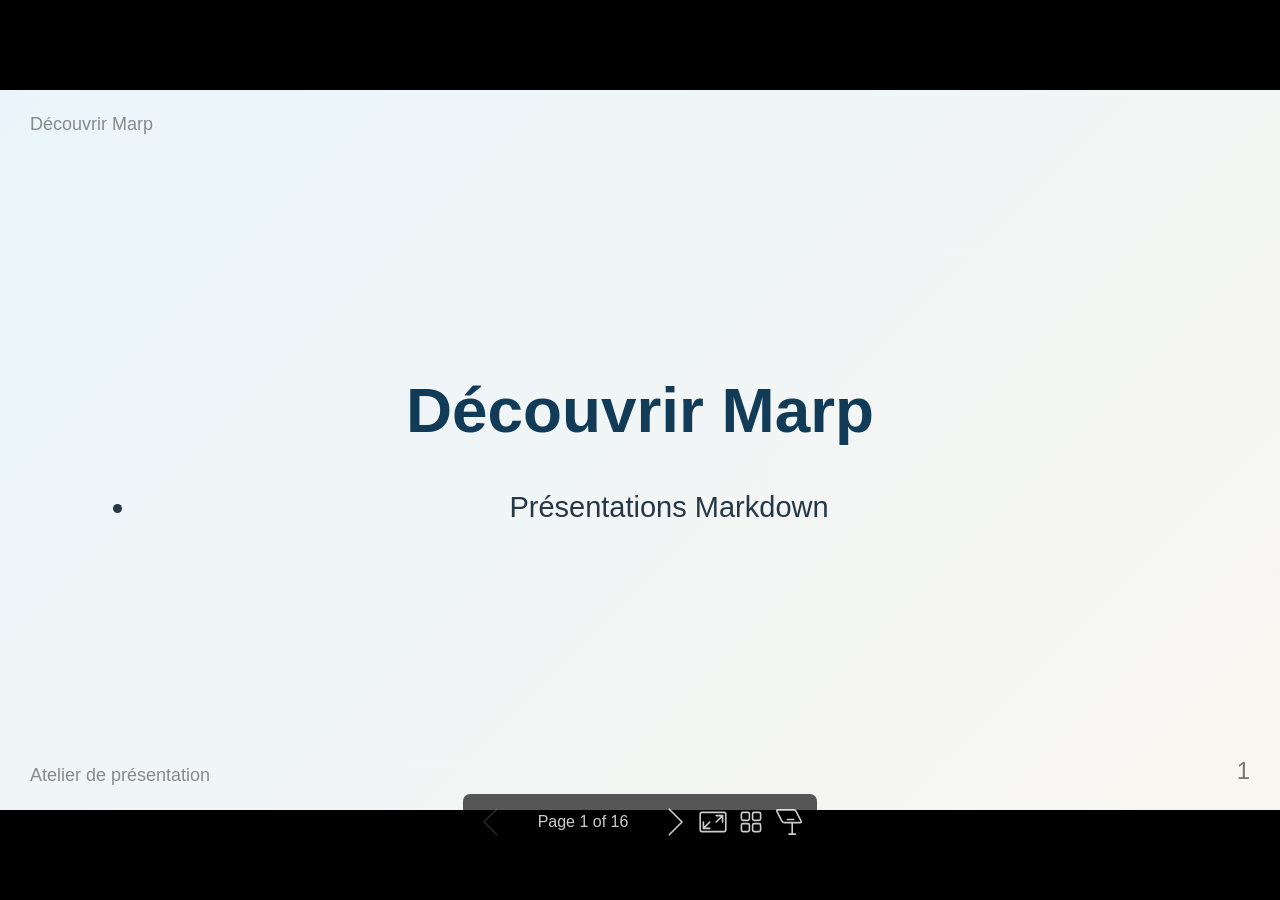
==== commit 677c56f4: "marp presentation" ====
--- a/decouvrir-marp/index.html
+++ b/decouvrir-marp/index.html
@@ -13,7 +13,7 @@
 
 <h1 id="d%C3%A9couvrir-marp">Découvrir Marp</h1>
 <ul>
-<li>Présentations en Markdown</li>
+<li>Présentations Markdown</li>
 </ul>
 <footer>Atelier de présentation</footer>
 </section>
@@ -21,11 +21,11 @@
 <header>Découvrir Marp</header>
 <h1 id="sommaire">Sommaire</h1>
 <ul>
-<li>Marp : outil et usages</li>
-<li>Installation : VS Code, npm, Docker</li>
-<li>Syntaxe : Markdown, directives</li>
-<li>Thèmes, images, exports</li>
-<li>Bonnes pratiques, comparaison, mémo</li>
+<li>Définition et usages</li>
+<li>Avantages</li>
+<li>Installation VS Code, CLI</li>
+<li>Syntaxe, directives, thèmes</li>
+<li>Prévisualisation, export, bonnes pratiques</li>
 </ul>
 <footer>Atelier de présentation</footer>
 </section>
@@ -35,9 +35,9 @@
 <ul>
 <li>Écosystème de présentations Markdown</li>
 <li>Marp for VS Code : édition, aperçu</li>
-<li>Marp CLI : exports en ligne de commande</li>
-<li>Marpit : moteur de rendu</li>
-<li>Source texte, historique Git</li>
+<li>Marp CLI : génération multi-format</li>
+<li>Marpit : moteur de rendu HTML</li>
+<li>Source texte, versionnable avec Git</li>
 </ul>
 <footer>Atelier de présentation</footer>
 </section>
@@ -45,41 +45,42 @@
 <header>Découvrir Marp</header>
 <h1 id="pourquoi-utiliser-marp">Pourquoi utiliser Marp ?</h1>
 <ul>
-<li>Rédaction rapide en Markdown</li>
-<li>Historique et collaboration avec Git</li>
-<li>Thèmes et styles réutilisables</li>
+<li>Rédaction rapide</li>
+<li>Révisions versionnées avec Git</li>
+<li>Thèmes et CSS réutilisables</li>
 <li>Exports multiples, source unique</li>
-<li>Génération automatisée avec la CLI</li>
+<li>Automatisation via CLI</li>
 </ul>
 <footer>Atelier de présentation</footer>
 </section>
 </foreignObject></svg><svg data-marpit-svg="" viewBox="0 0 1280 720"><foreignObject width="1280" height="720"><section id="5" data-paginate="true" data-header="Découvrir Marp" data-footer="Atelier de présentation" data-theme="default" lang="fr-FR" data-marpit-pagination="5" style="--paginate:true;--header:Découvrir Marp;--footer:Atelier de présentation;--theme:default;" data-marpit-pagination-total="16" data-size="16:9">
 <header>Découvrir Marp</header>
-<h1 id="installer-marp">Installer Marp</h1>
-<h2 id="dans-visual-studio-code">Dans Visual Studio Code</h2>
-<ul>
-<li>Extension : Marp for VS Code</li>
-</ul>
-<h2 id="avec-npm">Avec npm</h2>
-<ul>
-<li>Prérequis : Node.js, npm</li>
-</ul>
-<pre is="marp-pre" data-auto-scaling="downscale-only"><code class="language-bash">npm install --global @marp-team/marp-cli
+<h1 id="installer-marp--vs-code">Installer Marp : VS Code</h1>
+<ul>
+<li>Installer l’extension Marp for VS Code</li>
+<li>Ouvrir un fichier <code>.md</code></li>
+<li>Lancer l’aperçu Marp intégré</li>
+<li>Prérequis : Visual Studio Code</li>
+</ul>
+<footer>Atelier de présentation</footer>
+</section>
+</foreignObject></svg><svg data-marpit-svg="" viewBox="0 0 1280 720"><foreignObject width="1280" height="720"><section id="6" data-paginate="true" data-header="Découvrir Marp" data-footer="Atelier de présentation" data-theme="default" lang="fr-FR" data-marpit-pagination="6" style="--paginate:true;--header:Découvrir Marp;--footer:Atelier de présentation;--theme:default;" data-marpit-pagination-total="16" data-size="16:9">
+<header>Découvrir Marp</header>
+<h1 id="installer-marp--cli-et-docker">Installer Marp : CLI et Docker</h1>
+<ul>
+<li>Prérequis : Node.js ou Docker Desktop</li>
+</ul>
+<pre is="marp-pre" data-auto-scaling="downscale-only"><code class="language-bash">npm install -g @marp-team/marp-cli
 marp --version
-</code></pre>
-<h2 id="avec-docker">Avec Docker</h2>
-<ul>
-<li>Prérequis : Docker Desktop</li>
-</ul>
-<pre is="marp-pre" data-auto-scaling="downscale-only"><code class="language-powershell">docker run <span class="hljs-literal">--rm</span> <span class="hljs-literal">-v</span> <span class="hljs-string">&quot;<span class="hljs-variable">$</span>{PWD}:/work&quot;</span> marpteam/marp<span class="hljs-literal">-cli</span> /work/presentation.md <span class="hljs-literal">--pdf</span> <span class="hljs-literal">-o</span> /work/presentation.pdf
-</code></pre>
-<footer>Atelier de présentation</footer>
-</section>
-</foreignObject></svg><svg data-marpit-svg="" viewBox="0 0 1280 720"><foreignObject width="1280" height="720"><section id="6" data-paginate="true" data-header="Découvrir Marp" data-footer="Atelier de présentation" data-theme="default" lang="fr-FR" data-marpit-pagination="6" style="--paginate:true;--header:Découvrir Marp;--footer:Atelier de présentation;--theme:default;" data-marpit-pagination-total="16" data-size="16:9">
+docker run --<span class="hljs-built_in">rm</span> marpteam/marp-cli --version
+</code></pre>
+<footer>Atelier de présentation</footer>
+</section>
+</foreignObject></svg><svg data-marpit-svg="" viewBox="0 0 1280 720"><foreignObject width="1280" height="720"><section id="7" data-paginate="true" data-header="Découvrir Marp" data-footer="Atelier de présentation" data-theme="default" lang="fr-FR" data-marpit-pagination="7" style="--paginate:true;--header:Découvrir Marp;--footer:Atelier de présentation;--theme:default;" data-marpit-pagination-total="16" data-size="16:9">
 <header>Découvrir Marp</header>
 <h1 id="structure-dun-fichier-marp">Structure d’un fichier Marp</h1>
 <ul>
-<li>Front matter : configuration du document</li>
+<li>Front matter : configuration globale</li>
 <li><code>---</code> : nouvelle diapositive</li>
 </ul>
 <pre is="marp-pre" data-auto-scaling="downscale-only"><code class="language-markdown">---
@@ -89,158 +90,84 @@
 <span class="hljs-section">size: 16:9
 ---</span>
 
-<span class="hljs-section"># Première diapositive</span>
-
+<span class="hljs-section"># Titre</span>
 <span class="hljs-bullet">-</span> Message clé
-
----
-
-<span class="hljs-section"># Deuxième diapositive</span>
-
-<span class="hljs-bullet">-</span> Nouvelle idée
-</code></pre>
-<footer>Atelier de présentation</footer>
-</section>
-</foreignObject></svg><svg data-marpit-svg="" viewBox="0 0 1280 720"><foreignObject width="1280" height="720"><section id="7" data-paginate="true" data-header="Découvrir Marp" data-footer="Atelier de présentation" data-theme="default" lang="fr-FR" data-marpit-pagination="7" style="--paginate:true;--header:Découvrir Marp;--footer:Atelier de présentation;--theme:default;" data-marpit-pagination-total="16" data-size="16:9">
-<header>Découvrir Marp</header>
-<h1 id="markdown-pour-pr%C3%A9senter-une-id%C3%A9e">Markdown pour présenter une idée</h1>
-<ul>
-<li><strong>Gras</strong> : notions clés</li>
-<li><em>Italique</em> : nuances</li>
-<li><code>Code</code> : commandes, fichiers</li>
-<li><code>---</code> : séparation des diapositives</li>
-<li>Une idée principale par slide</li>
-</ul>
-<footer>Atelier de présentation</footer>
-</section>
-</foreignObject></svg><svg data-marpit-svg="" viewBox="0 0 1280 720"><foreignObject width="1280" height="720"><section id="8" data-paginate="true" data-header="Découvrir Marp" data-footer="Atelier de présentation" data-class="lead" data-theme="default" lang="fr-FR" class="lead" data-marpit-pagination="8" style="--paginate:true;--header:Découvrir Marp;--footer:Atelier de présentation;--class:lead;--theme:default;" data-marpit-pagination-total="16" data-size="16:9">
-<header>Découvrir Marp</header>
-
+</code></pre>
+<footer>Atelier de présentation</footer>
+</section>
+</foreignObject></svg><svg data-marpit-svg="" viewBox="0 0 1280 720"><foreignObject width="1280" height="720"><section id="8" data-paginate="true" data-header="Découvrir Marp" data-footer="Atelier de présentation" data-theme="default" lang="fr-FR" data-marpit-pagination="8" style="--paginate:true;--header:Découvrir Marp;--footer:Atelier de présentation;--theme:default;" data-marpit-pagination-total="16" data-size="16:9">
+<header>Découvrir Marp</header>
 <h1 id="directives-marp">Directives Marp</h1>
-<table>
-<thead>
-<tr>
-<th>Portée</th>
-<th>Exemple</th>
-<th>Effet</th>
-</tr>
-</thead>
-<tbody>
-<tr>
-<td>Document</td>
-<td><code>theme: gaia</code></td>
-<td>Thème global</td>
-</tr>
-<tr>
-<td>Document</td>
-<td><code>paginate: true</code></td>
-<td>Pagination globale</td>
-</tr>
-<tr>
-<td>Diapositive</td>
-<td><code>&lt;!-- _class: lead --&gt;</code></td>
-<td>Classe locale</td>
-</tr>
-<tr>
-<td>Diapositive</td>
-<td><code>&lt;!-- _backgroundColor: #eaf5fb --&gt;</code></td>
-<td>Fond local</td>
-</tr>
-</tbody>
-</table>
-<footer>Atelier de présentation</footer>
-</section>
-</foreignObject></svg><svg data-marpit-svg="" viewBox="0 0 1280 720"><foreignObject width="1280" height="720"><section id="9" data-paginate="true" data-header="Découvrir Marp" data-footer="Atelier de présentation" data-background-color="#eaf5fb" data-color="#174a6e" data-theme="default" lang="fr-FR" data-marpit-pagination="9" style="--paginate:true;--header:Découvrir Marp;--footer:Atelier de présentation;--background-color:#eaf5fb;--color:#174a6e;--theme:default;color:#174a6e;background-color:#eaf5fb;background-image:none;" data-marpit-pagination-total="16" data-size="16:9">
-<header>Découvrir Marp</header>
-
-<h1 id="modifier-une-seule-diapositive">Modifier une seule diapositive</h1>
-<ul>
-<li><code>_</code> : directive pour la slide active</li>
-</ul>
-<pre is="marp-pre" data-auto-scaling="downscale-only"><code class="language-markdown">&lt;!-- <span class="hljs-emphasis">_backgroundColor: #eaf5fb --&gt;
-&lt;!-- _</span>color: #174a6e --&gt;
-
-<span class="hljs-section"># Titre de la diapositive</span>
+<ul>
+<li>Globales : <code>theme</code>, <code>paginate</code></li>
+<li>Locales : <code>_class</code>, <code>_backgroundColor</code>, <code>_color</code></li>
+</ul>
+<pre is="marp-pre" data-auto-scaling="downscale-only"><code class="language-markdown">&lt;!-- <span class="hljs-emphasis">_class: lead --&gt;
+# Titre de la diapositive
+</span></code></pre>
+<footer>Atelier de présentation</footer>
+</section>
+</foreignObject></svg><svg data-marpit-svg="" viewBox="0 0 1280 720"><foreignObject width="1280" height="720"><section id="9" data-paginate="true" data-header="Découvrir Marp" data-footer="Atelier de présentation" data-theme="default" lang="fr-FR" data-marpit-pagination="9" style="--paginate:true;--header:Découvrir Marp;--footer:Atelier de présentation;--theme:default;" data-marpit-pagination-total="16" data-size="16:9">
+<header>Découvrir Marp</header>
+<h1 id="th%C3%A8mes-et-personnalisation">Thèmes et personnalisation</h1>
+<ul>
+<li>Thèmes : <code>default</code>, <code>gaia</code>, <code>uncover</code></li>
+<li>CSS global : balise <code>&lt;style&gt;</code></li>
+<li>Style des diapositives : sélecteur <code>section</code></li>
+</ul>
+<pre is="marp-pre" data-auto-scaling="downscale-only"><code class="language-html"><span class="hljs-tag">&lt;<span class="hljs-name">style</span>&gt;</span><span class="language-css">
+<span class="hljs-selector-tag">section</span> { <span class="hljs-attribute">color</span>: <span class="hljs-number">#174a6e</span>; }
+</span><span class="hljs-tag">&lt;/<span class="hljs-name">style</span>&gt;</span>
 </code></pre>
 <footer>Atelier de présentation</footer>
 </section>
 </foreignObject></svg><svg data-marpit-svg="" viewBox="0 0 1280 720"><foreignObject width="1280" height="720"><section id="10" data-paginate="true" data-header="Découvrir Marp" data-footer="Atelier de présentation" data-theme="default" lang="fr-FR" data-marpit-pagination="10" style="--paginate:true;--header:Découvrir Marp;--footer:Atelier de présentation;--theme:default;" data-marpit-pagination-total="16" data-size="16:9">
 <header>Découvrir Marp</header>
-<h1 id="th%C3%A8mes-et-personnalisation">Thèmes et personnalisation</h1>
-<ul>
-<li>Thèmes intégrés : <code>default</code>, <code>gaia</code>, <code>uncover</code></li>
-<li>Personnalisation : CSS dans <code>&lt;style&gt;</code></li>
-</ul>
-<pre is="marp-pre" data-auto-scaling="downscale-only"><code class="language-yaml"><span class="hljs-attr">theme:</span> <span class="hljs-string">default</span>
-</code></pre>
-<pre is="marp-pre" data-auto-scaling="downscale-only"><code class="language-html"><span class="hljs-tag">&lt;<span class="hljs-name">style</span>&gt;</span><span class="language-css">
-<span class="hljs-selector-tag">section</span> {
-  <span class="hljs-attribute">font-family</span>: <span class="hljs-string">&quot;Aptos&quot;</span>, sans-serif;
-}
-
-<span class="hljs-selector-tag">section</span> <span class="hljs-selector-tag">h1</span> {
-  <span class="hljs-attribute">color</span>: <span class="hljs-number">#174a6e</span>;
-}
-</span><span class="hljs-tag">&lt;/<span class="hljs-name">style</span>&gt;</span>
-</code></pre>
-<ul>
-<li>Styles partagés : thème CSS Marp</li>
+<h1 id="images-et-arri%C3%A8re-plans">Images et arrière-plans</h1>
+<ul>
+<li>Image : <code>![Alt](images/a.png)</code></li>
+</ul>
+<pre is="marp-pre" data-auto-scaling="downscale-only"><code class="language-markdown">![<span class="hljs-string">bg right:40%</span>](<span class="hljs-link">images/a.png</span>)
+</code></pre>
+<ul>
+<li>Options : <code>cover</code>, <code>contain</code>, <code>right</code></li>
+<li>Chemins relatifs au Markdown</li>
+<li>Texte alternatif descriptif</li>
 </ul>
 <footer>Atelier de présentation</footer>
 </section>
 </foreignObject></svg><svg data-marpit-svg="" viewBox="0 0 1280 720"><foreignObject width="1280" height="720"><section id="11" data-paginate="true" data-header="Découvrir Marp" data-footer="Atelier de présentation" data-theme="default" lang="fr-FR" data-marpit-pagination="11" style="--paginate:true;--header:Découvrir Marp;--footer:Atelier de présentation;--theme:default;" data-marpit-pagination-total="16" data-size="16:9">
 <header>Découvrir Marp</header>
-<h1 id="images-et-arri%C3%A8re-plans">Images et arrière-plans</h1>
-<ul>
-<li>Image intégrée au contenu</li>
-</ul>
-<pre is="marp-pre" data-auto-scaling="downscale-only"><code class="language-markdown">![<span class="hljs-string">Description de l’image</span>](<span class="hljs-link">images/schema.png</span>)
-</code></pre>
-<ul>
-<li>Image d’arrière-plan</li>
-</ul>
-<pre is="marp-pre" data-auto-scaling="downscale-only"><code class="language-markdown">![<span class="hljs-string">bg right:40%</span>](<span class="hljs-link">images/illustration.png</span>)
-</code></pre>
-<ul>
-<li>Options : <code>left</code>, <code>right</code>, <code>cover</code>, <code>contain</code></li>
-<li>Texte alternatif : description de l’image</li>
+<h1 id="pr%C3%A9visualiser-dans-vs-code">Prévisualiser dans VS Code</h1>
+<ul>
+<li>Palette : <code>Ctrl+Shift+P</code></li>
+<li>Aperçu : <code>Marp: Open Preview</code></li>
+<li>Aperçu latéral : <code>Marp: Open Preview to the Side</code></li>
 </ul>
 <footer>Atelier de présentation</footer>
 </section>
 </foreignObject></svg><svg data-marpit-svg="" viewBox="0 0 1280 720"><foreignObject width="1280" height="720"><section id="12" data-paginate="true" data-header="Découvrir Marp" data-footer="Atelier de présentation" data-theme="default" lang="fr-FR" data-marpit-pagination="12" style="--paginate:true;--header:Découvrir Marp;--footer:Atelier de présentation;--theme:default;" data-marpit-pagination-total="16" data-size="16:9">
 <header>Découvrir Marp</header>
-<h1 id="pr%C3%A9visualiser-et-exporter">Prévisualiser et exporter</h1>
-<h2 id="pr%C3%A9visualiser-dans-vs-code">Prévisualiser dans VS Code</h2>
-<ul>
-<li><code>Marp: Open Preview</code></li>
-<li><code>Marp: Open Preview to the Side</code></li>
-</ul>
-<h2 id="exporter-avec-la-cli">Exporter avec la CLI</h2>
-<ul>
-<li>Formats : HTML, PDF, PPTX, PNG</li>
+<h1 id="exporter--cli-et-vs-code">Exporter : CLI et VS Code</h1>
+<ul>
+<li>VS Code : <code>Ctrl+Shift+P</code> → <code>Marp: Export</code></li>
 </ul>
 <pre is="marp-pre" data-auto-scaling="downscale-only"><code class="language-bash">marp presentation.md --html
 marp presentation.md --pdf
 marp presentation.md --pptx
 marp presentation.md --images png
 </code></pre>
-<pre is="marp-pre" data-auto-scaling="downscale-only"><code class="language-bash">marp presentation.md --pdf -o exports/presentation.pdf
-</code></pre>
-<ul>
-<li>PDF : navigateur compatible requis</li>
-</ul>
 <footer>Atelier de présentation</footer>
 </section>
 </foreignObject></svg><svg data-marpit-svg="" viewBox="0 0 1280 720"><foreignObject width="1280" height="720"><section id="13" data-paginate="true" data-header="Découvrir Marp" data-footer="Atelier de présentation" data-theme="default" lang="fr-FR" data-marpit-pagination="13" style="--paginate:true;--header:Découvrir Marp;--footer:Atelier de présentation;--theme:default;" data-marpit-pagination-total="16" data-size="16:9">
 <header>Découvrir Marp</header>
 <h1 id="bonnes-pratiques">Bonnes pratiques</h1>
 <ul>
-<li>Une idée principale par diapositive</li>
-<li>Titres informatifs, listes courtes</li>
+<li>Une idée principale par slide</li>
+<li>Titres informatifs, listes concises</li>
 <li>Contraste élevé, typographie lisible</li>
-<li>Texte alternatif pour chaque image</li>
-<li>Prévisualisation avant chaque export</li>
-<li>Chemins d’images vérifiés, commits Git</li>
+<li>Textes alternatifs, chemins vérifiés</li>
+<li>Aperçu avant export et partage</li>
 </ul>
 <footer>Atelier de présentation</footer>
 </section>
@@ -252,39 +179,29 @@
 <tr>
 <th>Critère</th>
 <th>Marp</th>
-<th>PowerPoint / Google Slides</th>
+<th>Slides</th>
 </tr>
 </thead>
 <tbody>
 <tr>
 <td>Création</td>
-<td>Markdown et éditeur de texte</td>
-<td>Interface graphique</td>
-</tr>
-<tr>
-<td>Suivi des versions</td>
-<td>Naturel avec Git</td>
-<td>Possible, selon l’outil</td>
-</tr>
-<tr>
-<td>Mise en page libre</td>
-<td>CSS et HTML possibles</td>
-<td>Outils graphiques intégrés</td>
-</tr>
-<tr>
-<td>Automatisation</td>
-<td>CLI et scripts</td>
-<td>Fonctions variables selon l’outil</td>
-</tr>
-<tr>
-<td>Formats de sortie</td>
-<td>HTML, PDF, PPTX, images</td>
-<td>Formats natifs et exports intégrés</td>
-</tr>
-<tr>
-<td>Idéal pour</td>
-<td>Contenu structuré et reproductible</td>
-<td>Composition visuelle directe et collaborative</td>
+<td>Markdown</td>
+<td>Interface</td>
+</tr>
+<tr>
+<td>Versions</td>
+<td>Git</td>
+<td>Cloud</td>
+</tr>
+<tr>
+<td>Export</td>
+<td>CLI, multi-format</td>
+<td>Intégré</td>
+</tr>
+<tr>
+<td>Mise en page</td>
+<td>CSS</td>
+<td>Visuelle</td>
 </tr>
 </tbody>
 </table>
@@ -295,46 +212,22 @@
 <h1 id="m%C3%A9mo-marp">Mémo Marp</h1>
 <pre is="marp-pre" data-auto-scaling="downscale-only"><code class="language-markdown">---
 marp: true
-theme: default
-paginate: true
-<span class="hljs-section">size: 16:9
----</span>
-
-&lt;!-- <span class="hljs-emphasis">_class: lead --&gt;
-# Titre de la présentation
-
----
-
-# Nouvelle diapositive
-
-- Texte <span class="hljs-strong">**important**</span>
-- Image : `![<span class="hljs-string">Description</span>](<span class="hljs-link">images/figure.png</span>)`
-</span></code></pre>
-<ul>
-<li><code>---</code> : nouvelle diapositive</li>
+<span class="hljs-section"># Slide</span>
+</code></pre>
+<ul>
+<li><code>---</code> : nouvelle slide</li>
 <li><code>_class</code> : style local</li>
-<li><code>_backgroundColor</code> : fond local</li>
-<li><code>--pdf</code> : export PDF</li>
-</ul>
-<footer>Atelier de présentation</footer>
-</section>
-</foreignObject></svg><svg data-marpit-svg="" viewBox="0 0 1280 720"><foreignObject width="1280" height="720"><section id="16" data-paginate="true" data-header="Découvrir Marp" data-footer="Atelier de présentation" data-class="lead" data-theme="default" lang="fr-FR" class="lead" data-marpit-pagination="16" style="--paginate:true;--header:Découvrir Marp;--footer:Atelier de présentation;--class:lead;--theme:default;" data-marpit-pagination-total="16" data-size="16:9">
-<header>Découvrir Marp</header>
-
+<li><code>--pdf</code> : export</li>
+</ul>
+<footer>Atelier de présentation</footer>
+</section>
+</foreignObject></svg><svg data-marpit-svg="" viewBox="0 0 1280 720"><foreignObject width="1280" height="720"><section id="16" data-paginate="true" data-header="Découvrir Marp" data-footer="Atelier de présentation" data-theme="default" lang="fr-FR" data-marpit-pagination="16" style="--paginate:true;--header:Découvrir Marp;--footer:Atelier de présentation;--theme:default;" data-marpit-pagination-total="16" data-size="16:9">
+<header>Découvrir Marp</header>
 <h1 id="ressources">Ressources</h1>
 <ul>
-<li>
-<p><a href="https://marp.app">Site officiel de Marp</a></p>
-</li>
-<li>
-<p><a href="https://github.com/marp-team/marp-cli">Marp CLI sur GitHub</a></p>
-</li>
-<li>
-<p><a href="https://marketplace.visualstudio.com/items?itemName=marp-team.marp-vscode">Marp for VS Code</a></p>
-</li>
-<li>
-<p>Prochaine étape : créer <code>presentation.md</code></p>
-</li>
+<li><a href="https://marp.app">Marp</a></li>
+<li><a href="https://github.com/marp-team/marp-cli">Marp CLI</a></li>
+<li><a href="https://marketplace.visualstudio.com/items?itemName=marp-team.marp-vscode">Marp for VS Code</a></li>
 </ul>
 <footer>Atelier de présentation</footer>
 </section>
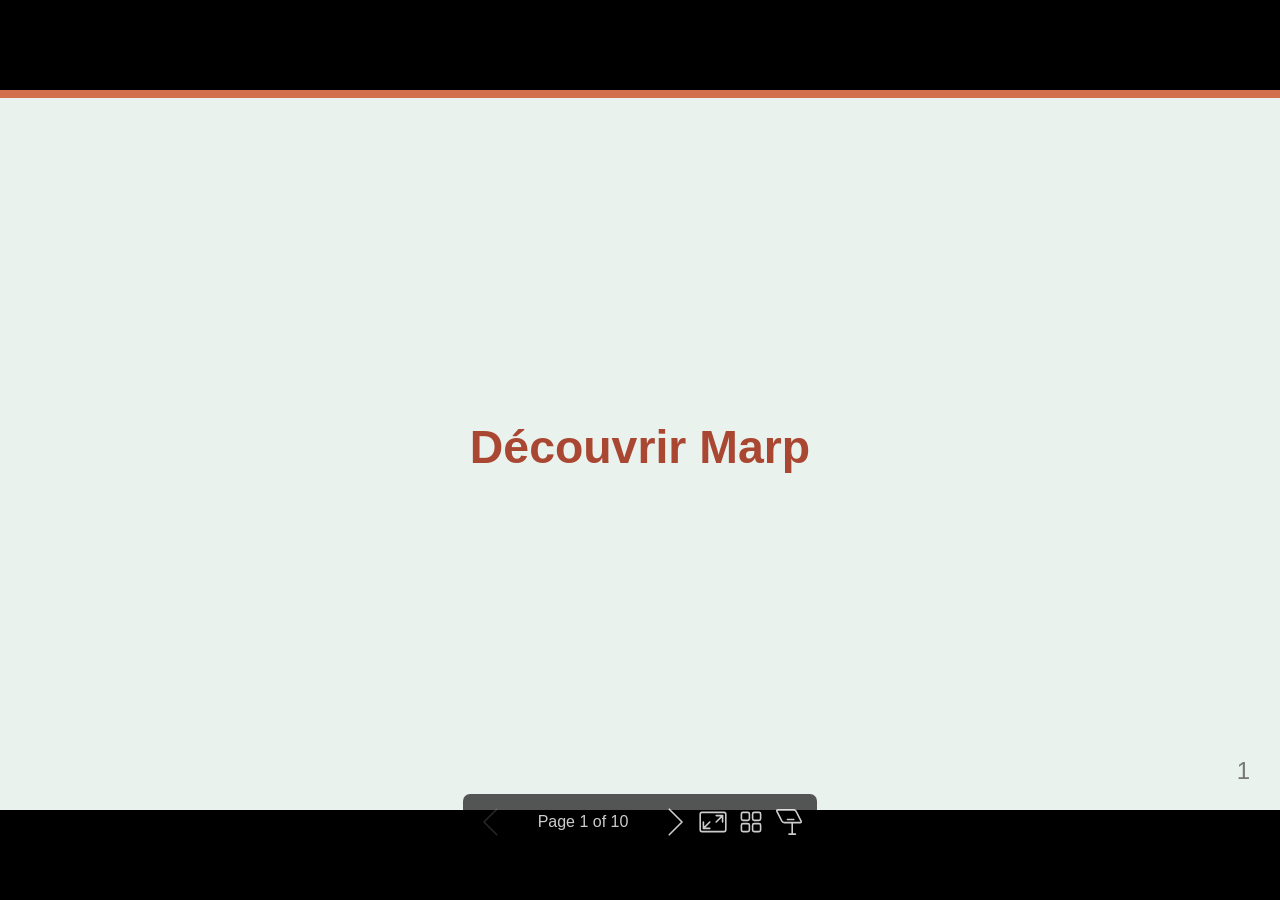
==== commit 4ef7ca9a: "prompt ai" ====
--- a/decouvrir-marp/index.html
+++ b/decouvrir-marp/index.html
@@ -7,82 +7,580 @@
  * @auto-scaling true
  * @size 16:9 1280px 720px
  * @size 4:3 960px 720px
- */div#\:\$p > svg > foreignObject > section [data-theme=light],div#\:\$p > svg > foreignObject > section{color-scheme:light}div#\:\$p > svg > foreignObject > section [data-theme=dark],div#\:\$p > svg > foreignObject > section:where(.invert){color-scheme:dark}div#\:\$p > svg > foreignObject > section{-ms-text-size-adjust:100%;-webkit-text-size-adjust:100%;margin:0;font-weight:var(--base-text-weight-normal, 400);color:var(--fgColor-default);background-color:var(--bgColor-default);font-family:var(--fontStack-sansSerif, -apple-system, BlinkMacSystemFont, "Segoe UI", "Noto Sans", Helvetica, Arial, sans-serif, "Apple Color Emoji", "Segoe UI Emoji");font-size:16px;line-height:1.5;word-wrap:break-word}div#\:\$p > svg > foreignObject > section{--marpit-root-font-size:16px}div#\:\$p > svg > foreignObject > section a{text-decoration:underline;text-underline-offset:calc(var(--marpit-root-font-size, 1rem) * .2)}div#\:\$p > svg > foreignObject > section :is(h1, marp-h1):hover .anchor .octicon-link:before,div#\:\$p > svg > foreignObject > section :is(h2, marp-h2):hover .anchor .octicon-link:before,div#\:\$p > svg > foreignObject > section :is(h3, marp-h3):hover .anchor .octicon-link:before,div#\:\$p > svg > foreignObject > section :is(h4, marp-h4):hover .anchor .octicon-link:before,div#\:\$p > svg > foreignObject > section :is(h5, marp-h5):hover .anchor .octicon-link:before,div#\:\$p > svg > foreignObject > section :is(h6, marp-h6):hover .anchor .octicon-link:before{width:16px;height:16px;content:" ";display:inline-block;background-color:currentColor;-webkit-mask-image:url('data:image/svg+xml;charset=utf-8,<svg xmlns="http://www.w3.org/2000/svg" aria-hidden="true" viewBox="0 0 16 16"><path fill-rule="evenodd" d="M7.775 3.275a.75.75 0 0 0 1.06 1.06l1.25-1.25a2 2 0 1 1 2.83 2.83l-2.5 2.5a2 2 0 0 1-2.83 0 .75.75 0 0 0-1.06 1.06 3.5 3.5 0 0 0 4.95 0l2.5-2.5a3.5 3.5 0 0 0-4.95-4.95zm-4.69 9.64a2 2 0 0 1 0-2.83l2.5-2.5a2 2 0 0 1 2.83 0 .75.75 0 0 0 1.06-1.06 3.5 3.5 0 0 0-4.95 0l-2.5 2.5a3.5 3.5 0 0 0 4.95 4.95l1.25-1.25a.75.75 0 0 0-1.06-1.06l-1.25 1.25a2 2 0 0 1-2.83 0"/></svg>');mask-image:url('data:image/svg+xml;charset=utf-8,<svg xmlns="http://www.w3.org/2000/svg" aria-hidden="true" viewBox="0 0 16 16"><path fill-rule="evenodd" d="M7.775 3.275a.75.75 0 0 0 1.06 1.06l1.25-1.25a2 2 0 1 1 2.83 2.83l-2.5 2.5a2 2 0 0 1-2.83 0 .75.75 0 0 0-1.06 1.06 3.5 3.5 0 0 0 4.95 0l2.5-2.5a3.5 3.5 0 0 0-4.95-4.95zm-4.69 9.64a2 2 0 0 1 0-2.83l2.5-2.5a2 2 0 0 1 2.83 0 .75.75 0 0 0 1.06-1.06 3.5 3.5 0 0 0-4.95 0l-2.5 2.5a3.5 3.5 0 0 0 4.95 4.95l1.25-1.25a.75.75 0 0 0-1.06-1.06l-1.25 1.25a2 2 0 0 1-2.83 0"/></svg>')}div#\:\$p > svg > foreignObject > section details,div#\:\$p > svg > foreignObject > section figcaption,div#\:\$p > svg > foreignObject > section figure{display:block}div#\:\$p > svg > foreignObject > section summary{display:list-item}div#\:\$p > svg > foreignObject > section [hidden]{display:none!important}div#\:\$p > svg > foreignObject > section a{background-color:transparent;color:var(--fgColor-accent);text-decoration:none}div#\:\$p > svg > foreignObject > section abbr[title]{border-bottom:none;-webkit-text-decoration:underline dotted;text-decoration:underline dotted}div#\:\$p > svg > foreignObject > section b,div#\:\$p > svg > foreignObject > section strong{font-weight:var(--base-text-weight-semibold, 600)}div#\:\$p > svg > foreignObject > section dfn{font-style:italic}div#\:\$p > svg > foreignObject > section :is(h1, marp-h1){margin:.67em 0;font-weight:var(--base-text-weight-semibold, 600);padding-bottom:.3em;font-size:2em;border-bottom:1px solid var(--borderColor-muted)}div#\:\$p > svg > foreignObject > section mark{background-color:var(--bgColor-attention-muted);color:var(--fgColor-default)}div#\:\$p > svg > foreignObject > section small{font-size:90%}div#\:\$p > svg > foreignObject > section sub,div#\:\$p > svg > foreignObject > section sup{font-size:75%;line-height:0;position:relative;vertical-align:baseline}div#\:\$p > svg > foreignObject > section sub{bottom:-.25em}div#\:\$p > svg > foreignObject > section sup{top:-.5em}div#\:\$p > svg > foreignObject > section img{border-style:none;max-width:100%;box-sizing:content-box}div#\:\$p > svg > foreignObject > section code,div#\:\$p > svg > foreignObject > section kbd,div#\:\$p > svg > foreignObject > section :is(pre, marp-pre),div#\:\$p > svg > foreignObject > section samp{font-family:monospace;font-size:1em}div#\:\$p > svg > foreignObject > section figure{margin:1em var(--base-size-40)}div#\:\$p > svg > foreignObject > section hr{box-sizing:content-box;overflow:hidden;background:transparent;height:.25em;padding:0;margin:var(--base-size-24) 0;background-color:var(--borderColor-default);border:0}div#\:\$p > svg > foreignObject > section input{font:inherit;margin:0;overflow:visible;font-family:inherit;font-size:inherit;line-height:inherit}div#\:\$p > svg > foreignObject > section [type=button],div#\:\$p > svg > foreignObject > section [type=reset],div#\:\$p > svg > foreignObject > section [type=submit]{-webkit-appearance:button;-moz-appearance:button;appearance:button}div#\:\$p > svg > foreignObject > section [type=checkbox],div#\:\$p > svg > foreignObject > section [type=radio]{box-sizing:border-box;padding:0}div#\:\$p > svg > foreignObject > section [type=number]::-webkit-inner-spin-button,div#\:\$p > svg > foreignObject > section [type=number]::-webkit-outer-spin-button{height:auto}div#\:\$p > svg > foreignObject > section [type=search]::-webkit-search-cancel-button,div#\:\$p > svg > foreignObject > section [type=search]::-webkit-search-decoration{-webkit-appearance:none;appearance:none}div#\:\$p > svg > foreignObject > section ::-webkit-input-placeholder{color:inherit;opacity:.54}div#\:\$p > svg > foreignObject > section ::-webkit-file-upload-button{-webkit-appearance:button;appearance:button;font:inherit}div#\:\$p > svg > foreignObject > section a:hover{text-decoration:underline}div#\:\$p > svg > foreignObject > section ::-moz-placeholder{color:var(--fgColor-muted);opacity:1}div#\:\$p > svg > foreignObject > section ::placeholder{color:var(--fgColor-muted);opacity:1}div#\:\$p > svg > foreignObject > section hr:after,div#\:\$p > svg > foreignObject > section hr:before{display:table;content:""}div#\:\$p > svg > foreignObject > section hr:after{clear:both}div#\:\$p > svg > foreignObject > section table{border-spacing:0;border-collapse:collapse;display:block;width:-moz-max-content;width:max-content;max-width:100%;overflow:auto;font-variant:tabular-nums}div#\:\$p > svg > foreignObject > section td,div#\:\$p > svg > foreignObject > section th{padding:0}div#\:\$p > svg > foreignObject > section details summary{cursor:pointer}div#\:\$p > svg > foreignObject > section [role=button]:focus,div#\:\$p > svg > foreignObject > section a:focus,div#\:\$p > svg > foreignObject > section input[type=checkbox]:focus,div#\:\$p > svg > foreignObject > section input[type=radio]:focus{outline:2px solid var(--focus-outlineColor);outline-offset:-2px;box-shadow:none}div#\:\$p > svg > foreignObject > section [role=button]:focus:not(:focus-visible),div#\:\$p > svg > foreignObject > section a:focus:not(:focus-visible),div#\:\$p > svg > foreignObject > section input[type=checkbox]:focus:not(:focus-visible),div#\:\$p > svg > foreignObject > section input[type=radio]:focus:not(:focus-visible){outline:1px solid transparent}div#\:\$p > svg > foreignObject > section [role=button]:focus-visible,div#\:\$p > svg > foreignObject > section a:focus-visible,div#\:\$p > svg > foreignObject > section input[type=checkbox]:focus-visible,div#\:\$p > svg > foreignObject > section input[type=radio]:focus-visible{outline:2px solid var(--focus-outlineColor);outline-offset:-2px;box-shadow:none}div#\:\$p > svg > foreignObject > section a:not([class]):focus,div#\:\$p > svg > foreignObject > section a:not([class]):focus-visible,div#\:\$p > svg > foreignObject > section input[type=checkbox]:focus,div#\:\$p > svg > foreignObject > section input[type=checkbox]:focus-visible,div#\:\$p > svg > foreignObject > section input[type=radio]:focus,div#\:\$p > svg > foreignObject > section input[type=radio]:focus-visible{outline-offset:0}div#\:\$p > svg > foreignObject > section kbd{display:inline-block;padding:var(--base-size-4);font:11px var(--fontStack-monospace, ui-monospace, SFMono-Regular, SF Mono, Menlo, Consolas, Liberation Mono, monospace);line-height:10px;color:var(--fgColor-default);vertical-align:middle;background-color:var(--bgColor-muted);border-bottom-color:var(--borderColor-neutral-muted);border:1px solid var(--borderColor-neutral-muted);border-radius:6px;box-shadow:inset 0 -1px 0 var(--borderColor-neutral-muted)}div#\:\$p > svg > foreignObject > section :is(h1, marp-h1),div#\:\$p > svg > foreignObject > section :is(h2, marp-h2),div#\:\$p > svg > foreignObject > section :is(h3, marp-h3),div#\:\$p > svg > foreignObject > section :is(h4, marp-h4),div#\:\$p > svg > foreignObject > section :is(h5, marp-h5),div#\:\$p > svg > foreignObject > section :is(h6, marp-h6){margin-top:var(--base-size-24);margin-bottom:var(--base-size-16);font-weight:var(--base-text-weight-semibold, 600);line-height:1.25}div#\:\$p > svg > foreignObject > section :is(h2, marp-h2){padding-bottom:.3em;font-size:1.5em;border-bottom:1px solid var(--borderColor-muted)}div#\:\$p > svg > foreignObject > section :is(h2, marp-h2),div#\:\$p > svg > foreignObject > section :is(h3, marp-h3){font-weight:var(--base-text-weight-semibold, 600)}div#\:\$p > svg > foreignObject > section :is(h3, marp-h3){font-size:1.25em}div#\:\$p > svg > foreignObject > section :is(h4, marp-h4){font-size:1em}div#\:\$p > svg > foreignObject > section :is(h4, marp-h4),div#\:\$p > svg > foreignObject > section :is(h5, marp-h5){font-weight:var(--base-text-weight-semibold, 600)}div#\:\$p > svg > foreignObject > section :is(h5, marp-h5){font-size:.875em}div#\:\$p > svg > foreignObject > section :is(h6, marp-h6){font-weight:var(--base-text-weight-semibold, 600);font-size:.85em;color:var(--fgColor-muted)}div#\:\$p > svg > foreignObject > section p{margin-top:0;margin-bottom:10px}div#\:\$p > svg > foreignObject > section blockquote{margin:0;padding:0 1em;color:var(--fgColor-muted);border-left:.25em solid var(--borderColor-default)}div#\:\$p > svg > foreignObject > section ol,div#\:\$p > svg > foreignObject > section ul{margin-top:0;margin-bottom:0;padding-left:2em}div#\:\$p > svg > foreignObject > section ol ol,div#\:\$p > svg > foreignObject > section ul ol{list-style-type:lower-roman}div#\:\$p > svg > foreignObject > section ol ol ol,div#\:\$p > svg > foreignObject > section ol ul ol,div#\:\$p > svg > foreignObject > section ul ol ol,div#\:\$p > svg > foreignObject > section ul ul ol{list-style-type:lower-alpha}div#\:\$p > svg > foreignObject > section dd{margin-left:0}div#\:\$p > svg > foreignObject > section code,div#\:\$p > svg > foreignObject > section :is(pre, marp-pre),div#\:\$p > svg > foreignObject > section samp,div#\:\$p > svg > foreignObject > section tt{font-family:var(--fontStack-monospace, ui-monospace, SFMono-Regular, SF Mono, Menlo, Consolas, Liberation Mono, monospace);font-size:12px}div#\:\$p > svg > foreignObject > section :is(pre, marp-pre){margin-top:0;margin-bottom:0;word-wrap:normal}div#\:\$p > svg > foreignObject > section .octicon{display:inline-block;overflow:visible!important;vertical-align:text-bottom;fill:currentColor}div#\:\$p > svg > foreignObject > section input::-webkit-inner-spin-button,div#\:\$p > svg > foreignObject > section input::-webkit-outer-spin-button{margin:0;-webkit-appearance:none;appearance:none}div#\:\$p > svg > foreignObject > section .mr-2{margin-right:var(--base-size-8, 8px)!important}div#\:\$p > svg > foreignObject > section:after,div#\:\$p > svg > foreignObject > section:before{display:table}div#\:\$p > svg > foreignObject > section:after{clear:both}div#\:\$p > svg > foreignObject > section>:first-child{margin-top:0!important}div#\:\$p > svg > foreignObject > section>:last-child{margin-bottom:0!important}div#\:\$p > svg > foreignObject > section a:not([href]){color:inherit;text-decoration:none}div#\:\$p > svg > foreignObject > section .absent{color:var(--fgColor-danger)}div#\:\$p > svg > foreignObject > section .anchor{float:left;padding-right:var(--base-size-4);margin-left:-20px;line-height:1}div#\:\$p > svg > foreignObject > section .anchor:focus{outline:none}div#\:\$p > svg > foreignObject > section blockquote,div#\:\$p > svg > foreignObject > section details,div#\:\$p > svg > foreignObject > section dl,div#\:\$p > svg > foreignObject > section ol,div#\:\$p > svg > foreignObject > section p,div#\:\$p > svg > foreignObject > section :is(pre, marp-pre),div#\:\$p > svg > foreignObject > section table,div#\:\$p > svg > foreignObject > section ul{margin-top:0;margin-bottom:var(--base-size-16)}div#\:\$p > svg > foreignObject > section blockquote>:first-child{margin-top:0}div#\:\$p > svg > foreignObject > section blockquote>:last-child{margin-bottom:0}div#\:\$p > svg > foreignObject > section :is(h1, marp-h1) .octicon-link,div#\:\$p > svg > foreignObject > section :is(h2, marp-h2) .octicon-link,div#\:\$p > svg > foreignObject > section :is(h3, marp-h3) .octicon-link,div#\:\$p > svg > foreignObject > section :is(h4, marp-h4) .octicon-link,div#\:\$p > svg > foreignObject > section :is(h5, marp-h5) .octicon-link,div#\:\$p > svg > foreignObject > section :is(h6, marp-h6) .octicon-link{color:var(--fgColor-default);vertical-align:middle;visibility:hidden}div#\:\$p > svg > foreignObject > section :is(h1, marp-h1):hover .anchor,div#\:\$p > svg > foreignObject > section :is(h2, marp-h2):hover .anchor,div#\:\$p > svg > foreignObject > section :is(h3, marp-h3):hover .anchor,div#\:\$p > svg > foreignObject > section :is(h4, marp-h4):hover .anchor,div#\:\$p > svg > foreignObject > section :is(h5, marp-h5):hover .anchor,div#\:\$p > svg > foreignObject > section :is(h6, marp-h6):hover .anchor{text-decoration:none}div#\:\$p > svg > foreignObject > section :is(h1, marp-h1):hover .anchor .octicon-link,div#\:\$p > svg > foreignObject > section :is(h2, marp-h2):hover .anchor .octicon-link,div#\:\$p > svg > foreignObject > section :is(h3, marp-h3):hover .anchor .octicon-link,div#\:\$p > svg > foreignObject > section :is(h4, marp-h4):hover .anchor .octicon-link,div#\:\$p > svg > foreignObject > section :is(h5, marp-h5):hover .anchor .octicon-link,div#\:\$p > svg > foreignObject > section :is(h6, marp-h6):hover .anchor .octicon-link{visibility:visible}div#\:\$p > svg > foreignObject > section :is(h1, marp-h1) code,div#\:\$p > svg > foreignObject > section :is(h1, marp-h1) tt,div#\:\$p > svg > foreignObject > section :is(h2, marp-h2) code,div#\:\$p > svg > foreignObject > section :is(h2, marp-h2) tt,div#\:\$p > svg > foreignObject > section :is(h3, marp-h3) code,div#\:\$p > svg > foreignObject > section :is(h3, marp-h3) tt,div#\:\$p > svg > foreignObject > section :is(h4, marp-h4) code,div#\:\$p > svg > foreignObject > section :is(h4, marp-h4) tt,div#\:\$p > svg > foreignObject > section :is(h5, marp-h5) code,div#\:\$p > svg > foreignObject > section :is(h5, marp-h5) tt,div#\:\$p > svg > foreignObject > section :is(h6, marp-h6) code,div#\:\$p > svg > foreignObject > section :is(h6, marp-h6) tt{padding:0 .2em;font-size:inherit}div#\:\$p > svg > foreignObject > section summary :is(h1, marp-h1),div#\:\$p > svg > foreignObject > section summary :is(h2, marp-h2),div#\:\$p > svg > foreignObject > section summary :is(h3, marp-h3),div#\:\$p > svg > foreignObject > section summary :is(h4, marp-h4),div#\:\$p > svg > foreignObject > section summary :is(h5, marp-h5),div#\:\$p > svg > foreignObject > section summary :is(h6, marp-h6){display:inline-block}div#\:\$p > svg > foreignObject > section summary :is(h1, marp-h1) .anchor,div#\:\$p > svg > foreignObject > section summary :is(h2, marp-h2) .anchor,div#\:\$p > svg > foreignObject > section summary :is(h3, marp-h3) .anchor,div#\:\$p > svg > foreignObject > section summary :is(h4, marp-h4) .anchor,div#\:\$p > svg > foreignObject > section summary :is(h5, marp-h5) .anchor,div#\:\$p > svg > foreignObject > section summary :is(h6, marp-h6) .anchor{margin-left:-40px}div#\:\$p > svg > foreignObject > section summary :is(h1, marp-h1),div#\:\$p > svg > foreignObject > section summary :is(h2, marp-h2){padding-bottom:0;border-bottom:0}div#\:\$p > svg > foreignObject > section ol.no-list,div#\:\$p > svg > foreignObject > section ul.no-list{padding:0;list-style-type:none}div#\:\$p > svg > foreignObject > section ol[type="a s"]{list-style-type:lower-alpha}div#\:\$p > svg > foreignObject > section ol[type="A s"]{list-style-type:upper-alpha}div#\:\$p > svg > foreignObject > section ol[type="i s"]{list-style-type:lower-roman}div#\:\$p > svg > foreignObject > section ol[type="I s"]{list-style-type:upper-roman}div#\:\$p > svg > foreignObject > section div>ol:not([type]),div#\:\$p > svg > foreignObject > section ol[type="1"]{list-style-type:decimal}div#\:\$p > svg > foreignObject > section ol ol,div#\:\$p > svg > foreignObject > section ol ul,div#\:\$p > svg > foreignObject > section ul ol,div#\:\$p > svg > foreignObject > section ul ul{margin-top:0;margin-bottom:0}div#\:\$p > svg > foreignObject > section li>p{margin-top:var(--base-size-16)}div#\:\$p > svg > foreignObject > section li+li{margin-top:.25em}div#\:\$p > svg > foreignObject > section dl{padding:0}div#\:\$p > svg > foreignObject > section dl dt{padding:0;margin-top:var(--base-size-16);font-size:1em;font-style:italic;font-weight:var(--base-text-weight-semibold, 600)}div#\:\$p > svg > foreignObject > section dl dd{padding:0 var(--base-size-16);margin-bottom:var(--base-size-16)}div#\:\$p > svg > foreignObject > section table th{font-weight:var(--base-text-weight-semibold, 600)}div#\:\$p > svg > foreignObject > section table td,div#\:\$p > svg > foreignObject > section table th{padding:6px 13px;border:1px solid var(--borderColor-default)}div#\:\$p > svg > foreignObject > section table td>:last-child{margin-bottom:0}div#\:\$p > svg > foreignObject > section table tr{background-color:var(--bgColor-default);border-top:1px solid var(--borderColor-muted)}div#\:\$p > svg > foreignObject > section table tr:nth-child(2n){background-color:var(--bgColor-muted)}div#\:\$p > svg > foreignObject > section table img{background-color:transparent}div#\:\$p > svg > foreignObject > section img[align=right]{padding-left:20px}div#\:\$p > svg > foreignObject > section img[align=left]{padding-right:20px}div#\:\$p > svg > foreignObject > section .emoji{max-width:none;vertical-align:text-top;background-color:transparent}div#\:\$p > svg > foreignObject > section :is(span, marp-span).frame,div#\:\$p > svg > foreignObject > section :is(span, marp-span).frame>:is(span, marp-span){display:block;overflow:hidden}div#\:\$p > svg > foreignObject > section :is(span, marp-span).frame>:is(span, marp-span){float:left;width:auto;padding:7px;margin:13px 0 0;border:1px solid var(--borderColor-default)}div#\:\$p > svg > foreignObject > section :is(span, marp-span).frame :is(span, marp-span) img{display:block;float:left}div#\:\$p > svg > foreignObject > section :is(span, marp-span).frame :is(span, marp-span) :is(span, marp-span){display:block;padding:5px 0 0;clear:both;color:var(--fgColor-default)}div#\:\$p > svg > foreignObject > section :is(span, marp-span).align-center{display:block;overflow:hidden;clear:both}div#\:\$p > svg > foreignObject > section :is(span, marp-span).align-center>:is(span, marp-span){display:block;margin:13px auto 0;overflow:hidden;text-align:center}div#\:\$p > svg > foreignObject > section :is(span, marp-span).align-center :is(span, marp-span) img{margin:0 auto;text-align:center}div#\:\$p > svg > foreignObject > section :is(span, marp-span).align-right{display:block;overflow:hidden;clear:both}div#\:\$p > svg > foreignObject > section :is(span, marp-span).align-right>:is(span, marp-span){display:block;margin:13px 0 0;overflow:hidden;text-align:right}div#\:\$p > svg > foreignObject > section :is(span, marp-span).align-right :is(span, marp-span) img{margin:0;text-align:right}div#\:\$p > svg > foreignObject > section :is(span, marp-span).float-left{display:block;float:left;margin-right:13px;overflow:hidden}div#\:\$p > svg > foreignObject > section :is(span, marp-span).float-left :is(span, marp-span){margin:13px 0 0}div#\:\$p > svg > foreignObject > section :is(span, marp-span).float-right{display:block;float:right;margin-left:13px;overflow:hidden}div#\:\$p > svg > foreignObject > section :is(span, marp-span).float-right>:is(span, marp-span){display:block;margin:13px auto 0;overflow:hidden;text-align:right}div#\:\$p > svg > foreignObject > section code,div#\:\$p > svg > foreignObject > section tt{padding:.2em .4em;margin:0;font-size:85%;white-space:break-spaces;background-color:var(--bgColor-neutral-muted);border-radius:6px}div#\:\$p > svg > foreignObject > section code br,div#\:\$p > svg > foreignObject > section tt br{display:none}div#\:\$p > svg > foreignObject > section del code{text-decoration:inherit}div#\:\$p > svg > foreignObject > section samp{font-size:85%}div#\:\$p > svg > foreignObject > section :is(pre, marp-pre) code{font-size:100%}div#\:\$p > svg > foreignObject > section :is(pre, marp-pre)>code{padding:0;margin:0;word-break:normal;white-space:pre;background:transparent;border:0}div#\:\$p > svg > foreignObject > section .highlight{margin-bottom:var(--base-size-16)}div#\:\$p > svg > foreignObject > section .highlight :is(pre, marp-pre){margin-bottom:0;word-break:normal}div#\:\$p > svg > foreignObject > section :is(pre, marp-pre){padding:var(--base-size-16);overflow:auto;font-size:85%;line-height:1.45;color:var(--fgColor-default);background-color:var(--bgColor-muted);border-radius:6px}div#\:\$p > svg > foreignObject > section :is(pre, marp-pre) code,div#\:\$p > svg > foreignObject > section :is(pre, marp-pre) tt{display:inline;padding:0;margin:0;overflow:visible;line-height:inherit;word-wrap:normal;background-color:transparent;border:0}div#\:\$p > svg > foreignObject > section .csv-data td,div#\:\$p > svg > foreignObject > section .csv-data th{padding:5px;overflow:hidden;font-size:12px;line-height:1;text-align:left;white-space:nowrap}div#\:\$p > svg > foreignObject > section .csv-data .blob-num{padding:10px var(--base-size-8) 9px;text-align:right;background:var(--bgColor-default);border:0}div#\:\$p > svg > foreignObject > section .csv-data tr{border-top:0}div#\:\$p > svg > foreignObject > section .csv-data th{font-weight:var(--base-text-weight-semibold, 600);background:var(--bgColor-muted);border-top:0}div#\:\$p > svg > foreignObject > section [data-footnote-ref]:before{content:"["}div#\:\$p > svg > foreignObject > section [data-footnote-ref]:after{content:"]"}div#\:\$p > svg > foreignObject > section .footnotes{font-size:12px;color:var(--fgColor-muted);border-top:1px solid var(--borderColor-default)}div#\:\$p > svg > foreignObject > section div#\:\$p > svg > foreignObject > section section.footnotes{--marpit-root-font-size:12px}div#\:\$p > svg > foreignObject > section .footnotes ol,div#\:\$p > svg > foreignObject > section .footnotes ol ul{padding-left:var(--base-size-16)}div#\:\$p > svg > foreignObject > section .footnotes ol ul{display:inline-block;margin-top:var(--base-size-16)}div#\:\$p > svg > foreignObject > section .footnotes li{position:relative}div#\:\$p > svg > foreignObject > section .footnotes li:target:before{position:absolute;top:calc(var(--base-size-8)*-1);right:calc(var(--base-size-8)*-1);bottom:calc(var(--base-size-8)*-1);left:calc(var(--base-size-24)*-1);pointer-events:none;content:"";border:2px solid var(--borderColor-accent-emphasis);border-radius:6px}div#\:\$p > svg > foreignObject > section .footnotes li:target{color:var(--fgColor-default)}div#\:\$p > svg > foreignObject > section .footnotes .data-footnote-backref g-emoji{font-family:monospace}div#\:\$p > svg > foreignObject > section .pl-c{color:var(--color-prettylights-syntax-comment)}div#\:\$p > svg > foreignObject > section .pl-c1,div#\:\$p > svg > foreignObject > section .pl-s .pl-v{color:var(--color-prettylights-syntax-constant)}div#\:\$p > svg > foreignObject > section .pl-e,div#\:\$p > svg > foreignObject > section .pl-en{color:var(--color-prettylights-syntax-entity)}div#\:\$p > svg > foreignObject > section .pl-s .pl-s1,div#\:\$p > svg > foreignObject > section .pl-smi{color:var(--color-prettylights-syntax-storage-modifier-import)}div#\:\$p > svg > foreignObject > section .pl-ent{color:var(--color-prettylights-syntax-entity-tag)}div#\:\$p > svg > foreignObject > section .pl-k{color:var(--color-prettylights-syntax-keyword)}div#\:\$p > svg > foreignObject > section .pl-pds,div#\:\$p > svg > foreignObject > section .pl-s,div#\:\$p > svg > foreignObject > section .pl-s .pl-pse .pl-s1,div#\:\$p > svg > foreignObject > section .pl-sr,div#\:\$p > svg > foreignObject > section .pl-sr .pl-cce,div#\:\$p > svg > foreignObject > section .pl-sr .pl-sra,div#\:\$p > svg > foreignObject > section .pl-sr .pl-sre{color:var(--color-prettylights-syntax-string)}div#\:\$p > svg > foreignObject > section .pl-smw,div#\:\$p > svg > foreignObject > section .pl-v{color:var(--color-prettylights-syntax-variable)}div#\:\$p > svg > foreignObject > section .pl-bu{color:var(--color-prettylights-syntax-brackethighlighter-unmatched)}div#\:\$p > svg > foreignObject > section .pl-ii{color:var(--color-prettylights-syntax-invalid-illegal-text);background-color:var(--color-prettylights-syntax-invalid-illegal-bg)}div#\:\$p > svg > foreignObject > section .pl-c2{color:var(--color-prettylights-syntax-carriage-return-text);background-color:var(--color-prettylights-syntax-carriage-return-bg)}div#\:\$p > svg > foreignObject > section .pl-sr .pl-cce{font-weight:700;color:var(--color-prettylights-syntax-string-regexp)}div#\:\$p > svg > foreignObject > section .pl-ml{color:var(--color-prettylights-syntax-markup-list)}div#\:\$p > svg > foreignObject > section .pl-mh,div#\:\$p > svg > foreignObject > section .pl-mh .pl-en,div#\:\$p > svg > foreignObject > section .pl-ms{font-weight:700;color:var(--color-prettylights-syntax-markup-heading)}div#\:\$p > svg > foreignObject > section .pl-mi{font-style:italic;color:var(--color-prettylights-syntax-markup-italic)}div#\:\$p > svg > foreignObject > section .pl-mb{font-weight:700;color:var(--color-prettylights-syntax-markup-bold)}div#\:\$p > svg > foreignObject > section .pl-md{color:var(--color-prettylights-syntax-markup-deleted-text);background-color:var(--color-prettylights-syntax-markup-deleted-bg)}div#\:\$p > svg > foreignObject > section .pl-mi1{color:var(--color-prettylights-syntax-markup-inserted-text);background-color:var(--color-prettylights-syntax-markup-inserted-bg)}div#\:\$p > svg > foreignObject > section .pl-mc{color:var(--color-prettylights-syntax-markup-changed-text);background-color:var(--color-prettylights-syntax-markup-changed-bg)}div#\:\$p > svg > foreignObject > section .pl-mi2{color:var(--color-prettylights-syntax-markup-ignored-text);background-color:var(--color-prettylights-syntax-markup-ignored-bg)}div#\:\$p > svg > foreignObject > section .pl-mdr{font-weight:700;color:var(--color-prettylights-syntax-meta-diff-range)}div#\:\$p > svg > foreignObject > section .pl-ba{color:var(--color-prettylights-syntax-brackethighlighter-angle)}div#\:\$p > svg > foreignObject > section .pl-sg{color:var(--color-prettylights-syntax-sublimelinter-gutter-mark)}div#\:\$p > svg > foreignObject > section .pl-corl{text-decoration:underline;color:var(--color-prettylights-syntax-constant-other-reference-link)}div#\:\$p > svg > foreignObject > section [role=button]:focus:not(:focus-visible),div#\:\$p > svg > foreignObject > section [role=tabpanel][tabindex="0"]:focus:not(:focus-visible),div#\:\$p > svg > foreignObject > section a:focus:not(:focus-visible),div#\:\$p > svg > foreignObject > section button:focus:not(:focus-visible),div#\:\$p > svg > foreignObject > section summary:focus:not(:focus-visible){outline:none;box-shadow:none}div#\:\$p > svg > foreignObject > section [tabindex="0"]:focus:not(:focus-visible),div#\:\$p > svg > foreignObject > section details-dialog:focus:not(:focus-visible){outline:none}div#\:\$p > svg > foreignObject > section g-emoji{display:inline-block;min-width:1ch;font-family:Apple Color Emoji,Segoe UI Emoji,Segoe UI Symbol;font-size:1em;font-style:normal!important;font-weight:var(--base-text-weight-normal, 400);line-height:1;vertical-align:-.075em}div#\:\$p > svg > foreignObject > section g-emoji img{width:1em;height:1em}div#\:\$p > svg > foreignObject > section a:has(>p,>div,>:is(pre, marp-pre),>blockquote){display:block}div#\:\$p > svg > foreignObject > section a:has(>p,>div,>:is(pre, marp-pre),>blockquote):not(:has(.snippet-clipboard-content,>:is(pre, marp-pre))){width:-moz-fit-content;width:fit-content}div#\:\$p > svg > foreignObject > section a:has(>p,>div,>:is(pre, marp-pre),>blockquote):has(.snippet-clipboard-content,>:is(pre, marp-pre)):focus-visible{outline:2px solid var(--focus-outlineColor);outline-offset:2px}div#\:\$p > svg > foreignObject > section .task-list-item{list-style-type:none}div#\:\$p > svg > foreignObject > section .task-list-item label{font-weight:var(--base-text-weight-normal, 400)}div#\:\$p > svg > foreignObject > section .task-list-item.enabled label{cursor:pointer}div#\:\$p > svg > foreignObject > section .task-list-item+.task-list-item{margin-top:var(--base-size-4)}div#\:\$p > svg > foreignObject > section .task-list-item .handle{display:none}div#\:\$p > svg > foreignObject > section .task-list-item-checkbox{margin:0 .2em .25em -1.4em;vertical-align:middle}div#\:\$p > svg > foreignObject > section ul:dir(rtl) .task-list-item-checkbox{margin:0 -1.6em .25em .2em}div#\:\$p > svg > foreignObject > section ol:dir(rtl) .task-list-item-checkbox{margin:0 -1.6em .25em .2em}div#\:\$p > svg > foreignObject > section .contains-task-list:focus-within .task-list-item-convert-container,div#\:\$p > svg > foreignObject > section .contains-task-list:hover .task-list-item-convert-container{display:block;width:auto;height:24px;overflow:visible;clip-path:none}div#\:\$p > svg > foreignObject > section ::-webkit-calendar-picker-indicator{filter:invert(50%)}div#\:\$p > svg > foreignObject > section .markdown-alert{padding:var(--base-size-8) var(--base-size-16);margin-bottom:var(--base-size-16);color:inherit;border-left:.25em solid var(--borderColor-default)}div#\:\$p > svg > foreignObject > section .markdown-alert>:first-child{margin-top:0}div#\:\$p > svg > foreignObject > section .markdown-alert>:last-child{margin-bottom:0}div#\:\$p > svg > foreignObject > section .markdown-alert .markdown-alert-title{display:flex;font-weight:var(--base-text-weight-medium, 500);align-items:center;line-height:1}div#\:\$p > svg > foreignObject > section .markdown-alert.markdown-alert-note{border-left-color:var(--borderColor-accent-emphasis)}div#\:\$p > svg > foreignObject > section .markdown-alert.markdown-alert-note .markdown-alert-title{color:var(--fgColor-accent)}div#\:\$p > svg > foreignObject > section .markdown-alert.markdown-alert-important{border-left-color:var(--borderColor-done-emphasis)}div#\:\$p > svg > foreignObject > section .markdown-alert.markdown-alert-important .markdown-alert-title{color:var(--fgColor-done)}div#\:\$p > svg > foreignObject > section .markdown-alert.markdown-alert-warning{border-left-color:var(--borderColor-attention-emphasis)}div#\:\$p > svg > foreignObject > section .markdown-alert.markdown-alert-warning .markdown-alert-title{color:var(--fgColor-attention)}div#\:\$p > svg > foreignObject > section .markdown-alert.markdown-alert-tip{border-left-color:var(--borderColor-success-emphasis)}div#\:\$p > svg > foreignObject > section .markdown-alert.markdown-alert-tip .markdown-alert-title{color:var(--fgColor-success)}div#\:\$p > svg > foreignObject > section .markdown-alert.markdown-alert-caution{border-left-color:var(--borderColor-danger-emphasis)}div#\:\$p > svg > foreignObject > section .markdown-alert.markdown-alert-caution .markdown-alert-title{color:var(--fgColor-danger)}div#\:\$p > svg > foreignObject > section>:first-child>.heading-element:first-child{margin-top:0!important}div#\:\$p > svg > foreignObject > section .highlight :is(pre, marp-pre):has(+.zeroclipboard-container){min-height:52px}div#\:\$p > svg > foreignObject > section :is(h1, marp-h1){color:var(--h1-color);font-size:1.6em}div#\:\$p > svg > foreignObject > section :is(h1, marp-h1),div#\:\$p > svg > foreignObject > section :is(h2, marp-h2){border-bottom:none}div#\:\$p > svg > foreignObject > section :is(h2, marp-h2){font-size:1.3em}div#\:\$p > svg > foreignObject > section :is(h3, marp-h3){font-size:1.1em}div#\:\$p > svg > foreignObject > section :is(h4, marp-h4){font-size:1.05em}div#\:\$p > svg > foreignObject > section :is(h5, marp-h5){font-size:1em}div#\:\$p > svg > foreignObject > section :is(h6, marp-h6){font-size:.9em}div#\:\$p > svg > foreignObject > section :is(h1, marp-h1) strong,div#\:\$p > svg > foreignObject > section :is(h2, marp-h2) strong,div#\:\$p > svg > foreignObject > section :is(h3, marp-h3) strong,div#\:\$p > svg > foreignObject > section :is(h4, marp-h4) strong,div#\:\$p > svg > foreignObject > section :is(h5, marp-h5) strong,div#\:\$p > svg > foreignObject > section :is(h6, marp-h6) strong{font-weight:inherit;color:var(--heading-strong-color)}div#\:\$p > svg > foreignObject > section :is(h1, marp-h1)::part(auto-scaling),div#\:\$p > svg > foreignObject > section :is(h2, marp-h2)::part(auto-scaling),div#\:\$p > svg > foreignObject > section :is(h3, marp-h3)::part(auto-scaling),div#\:\$p > svg > foreignObject > section :is(h4, marp-h4)::part(auto-scaling),div#\:\$p > svg > foreignObject > section :is(h5, marp-h5)::part(auto-scaling),div#\:\$p > svg > foreignObject > section :is(h6, marp-h6)::part(auto-scaling){max-height:563px}div#\:\$p > svg > foreignObject > section hr{height:0;padding-top:.25em}div#\:\$p > svg > foreignObject > section img{background-color:transparent}div#\:\$p > svg > foreignObject > section :is(pre, marp-pre){border:1px solid var(--borderColor-default);line-height:1.15;overflow:visible}div#\:\$p > svg > foreignObject > section :is(pre, marp-pre)::part(auto-scaling){max-height:529px}div#\:\$p > svg > foreignObject > section :is(pre, marp-pre) :where(.hljs){color:var(--color-prettylights-syntax-storage-modifier-import)}div#\:\$p > svg > foreignObject > section :is(pre, marp-pre) :where(.hljs-doctag),div#\:\$p > svg > foreignObject > section :is(pre, marp-pre) :where(.hljs-keyword),div#\:\$p > svg > foreignObject > section :is(pre, marp-pre) :where(.hljs-meta .hljs-keyword),div#\:\$p > svg > foreignObject > section :is(pre, marp-pre) :where(.hljs-template-tag),div#\:\$p > svg > foreignObject > section :is(pre, marp-pre) :where(.hljs-template-variable),div#\:\$p > svg > foreignObject > section :is(pre, marp-pre) :where(.hljs-type),div#\:\$p > svg > foreignObject > section :is(pre, marp-pre) :where(.hljs-variable.language_){color:var(--color-prettylights-syntax-keyword)}div#\:\$p > svg > foreignObject > section :is(pre, marp-pre) :where(.hljs-title),div#\:\$p > svg > foreignObject > section :is(pre, marp-pre) :where(.hljs-title.class_),div#\:\$p > svg > foreignObject > section :is(pre, marp-pre) :where(.hljs-title.class_.inherited__),div#\:\$p > svg > foreignObject > section :is(pre, marp-pre) :where(.hljs-title.function_){color:var(--color-prettylights-syntax-entity)}div#\:\$p > svg > foreignObject > section :is(pre, marp-pre) :where(.hljs-attr),div#\:\$p > svg > foreignObject > section :is(pre, marp-pre) :where(.hljs-attribute),div#\:\$p > svg > foreignObject > section :is(pre, marp-pre) :where(.hljs-literal),div#\:\$p > svg > foreignObject > section :is(pre, marp-pre) :where(.hljs-meta),div#\:\$p > svg > foreignObject > section :is(pre, marp-pre) :where(.hljs-number),div#\:\$p > svg > foreignObject > section :is(pre, marp-pre) :where(.hljs-operator),div#\:\$p > svg > foreignObject > section :is(pre, marp-pre) :where(.hljs-selector-attr),div#\:\$p > svg > foreignObject > section :is(pre, marp-pre) :where(.hljs-selector-class),div#\:\$p > svg > foreignObject > section :is(pre, marp-pre) :where(.hljs-selector-id),div#\:\$p > svg > foreignObject > section :is(pre, marp-pre) :where(.hljs-variable){color:var(--color-prettylights-syntax-constant)}div#\:\$p > svg > foreignObject > section :is(pre, marp-pre) :where(.hljs-meta .hljs-string),div#\:\$p > svg > foreignObject > section :is(pre, marp-pre) :where(.hljs-regexp),div#\:\$p > svg > foreignObject > section :is(pre, marp-pre) :where(.hljs-string){color:var(--color-prettylights-syntax-string)}div#\:\$p > svg > foreignObject > section :is(pre, marp-pre) :where(.hljs-built_in),div#\:\$p > svg > foreignObject > section :is(pre, marp-pre) :where(.hljs-symbol){color:var(--color-prettylights-syntax-variable)}div#\:\$p > svg > foreignObject > section :is(pre, marp-pre) :where(.hljs-code),div#\:\$p > svg > foreignObject > section :is(pre, marp-pre) :where(.hljs-comment),div#\:\$p > svg > foreignObject > section :is(pre, marp-pre) :where(.hljs-formula){color:var(--color-prettylights-syntax-comment)}div#\:\$p > svg > foreignObject > section :is(pre, marp-pre) :where(.hljs-name),div#\:\$p > svg > foreignObject > section :is(pre, marp-pre) :where(.hljs-quote),div#\:\$p > svg > foreignObject > section :is(pre, marp-pre) :where(.hljs-selector-pseudo),div#\:\$p > svg > foreignObject > section :is(pre, marp-pre) :where(.hljs-selector-tag){color:var(--color-prettylights-syntax-entity-tag)}div#\:\$p > svg > foreignObject > section :is(pre, marp-pre) :where(.hljs-subst){color:var(--color-prettylights-syntax-storage-modifier-import)}div#\:\$p > svg > foreignObject > section :is(pre, marp-pre) :where(.hljs-section){font-weight:700;color:var(--color-prettylights-syntax-markup-heading)}div#\:\$p > svg > foreignObject > section :is(pre, marp-pre) :where(.hljs-bullet){color:var(--color-prettylights-syntax-markup-list)}div#\:\$p > svg > foreignObject > section :is(pre, marp-pre) :where(.hljs-emphasis){font-style:italic;color:var(--color-prettylights-syntax-markup-italic)}div#\:\$p > svg > foreignObject > section :is(pre, marp-pre) :where(.hljs-strong){font-weight:700;color:var(--color-prettylights-syntax-markup-bold)}div#\:\$p > svg > foreignObject > section :is(pre, marp-pre) :where(.hljs-addition){color:var(--color-prettylights-syntax-markup-inserted-text);background-color:var(--color-prettylights-syntax-markup-inserted-bg)}div#\:\$p > svg > foreignObject > section :is(pre, marp-pre) :where(.hljs-deletion){color:var(--color-prettylights-syntax-markup-deleted-text);background-color:var(--color-prettylights-syntax-markup-deleted-bg)}div#\:\$p > svg > foreignObject > section footer,div#\:\$p > svg > foreignObject > section header{margin:0;position:absolute;left:30px;color:var(--header-footer-color);font-size:18px}div#\:\$p > svg > foreignObject > section header{top:21px}div#\:\$p > svg > foreignObject > section footer{bottom:21px}div#\:\$p > svg > foreignObject > section{--h1-color:light-dark(#246, #cee7ff);--header-footer-color:light-dark(hsla(0,0%,40%,.75), hsla(0,0%,60%,.75));--heading-strong-color:light-dark(#48c, #7bf);--paginate-color:light-dark(#777, #999);--base-size-4:4px;--base-size-8:8px;--base-size-16:16px;--base-size-24:24px;--base-size-40:40px;display:block;font-size:29px;height:720px;padding:78.5px;place-content:safe center center;width:1280px;flex-flow:column nowrap;align-items:stretch}div#\:\$p > svg > foreignObject > section{--marpit-root-font-size:29px}div#\:\$p > svg > foreignObject > section>:last-child,div#\:\$p > svg > foreignObject > section[data-footer]>:nth-last-child(2){margin-bottom:0}div#\:\$p > svg > foreignObject > section>:first-child,div#\:\$p > svg > foreignObject > section>header:first-child+*{margin-top:0}div#\:\$p > svg > foreignObject > section:after{position:absolute;padding:0;right:30px;bottom:21px;font-size:24px;color:var(--paginate-color)}div#\:\$p > svg > foreignObject > section:after{--marpit-root-font-size:24px}div#\:\$p > svg > foreignObject > section[data-color] :is(h1, marp-h1),div#\:\$p > svg > foreignObject > section[data-color] :is(h2, marp-h2),div#\:\$p > svg > foreignObject > section[data-color] :is(h3, marp-h3),div#\:\$p > svg > foreignObject > section[data-color] :is(h4, marp-h4),div#\:\$p > svg > foreignObject > section[data-color] :is(h5, marp-h5),div#\:\$p > svg > foreignObject > section[data-color] :is(h6, marp-h6){color:currentcolor}div#\:\$p > svg > foreignObject > section{width:1280px;height:720px}div#\:\$p > svg > foreignObject > section{font-family:"Aptos", "Segoe UI", sans-serif;color:#263746;background:#f7fafc}div#\:\$p > svg > foreignObject > section :is(h1, marp-h1), div#\:\$p > svg > foreignObject > section :is(h2, marp-h2){color:#174a6e}div#\:\$p > svg > foreignObject > section.lead{justify-content:center;text-align:center;background:linear-gradient(135deg, #eaf5fb, #f8f6f0)}div#\:\$p > svg > foreignObject > section.lead :is(h1, marp-h1){color:#123b58;font-size:2.2em}div#\:\$p > svg > foreignObject > section[data-marpit-advanced-background="background"]{columns:initial!important;display:block!important;padding:0!important}div#\:\$p > svg > foreignObject > section[data-marpit-advanced-background="background"]::before, div#\:\$p > svg > foreignObject > section[data-marpit-advanced-background="background"]::after, div#\:\$p > svg > foreignObject > section[data-marpit-advanced-background="content"]::before, div#\:\$p > svg > foreignObject > section[data-marpit-advanced-background="content"]::after{display:none!important}div#\:\$p > svg > foreignObject > section[data-marpit-advanced-background="background"] > div[data-marpit-advanced-background-container]{all:initial;display:flex;flex-direction:row;height:100%;overflow:hidden;width:100%}div#\:\$p > svg > foreignObject > section[data-marpit-advanced-background="background"] > div[data-marpit-advanced-background-container][data-marpit-advanced-background-direction="vertical"]{flex-direction:column}div#\:\$p > svg > foreignObject > section[data-marpit-advanced-background="background"][data-marpit-advanced-background-split] > div[data-marpit-advanced-background-container]{width:var(--marpit-advanced-background-split, 50%)}div#\:\$p > svg > foreignObject > section[data-marpit-advanced-background="background"][data-marpit-advanced-background-split="right"] > div[data-marpit-advanced-background-container]{margin-left:calc(100% - var(--marpit-advanced-background-split, 50%))}div#\:\$p > svg > foreignObject > section[data-marpit-advanced-background="background"] > div[data-marpit-advanced-background-container] > figure{all:initial;background-position:center;background-repeat:no-repeat;background-size:cover;flex:auto;margin:0}div#\:\$p > svg > foreignObject > section[data-marpit-advanced-background="background"] > div[data-marpit-advanced-background-container] > figure > figcaption{position:absolute;border:0;clip:rect(0, 0, 0, 0);height:1px;margin:-1px;overflow:hidden;padding:0;white-space:nowrap;width:1px}div#\:\$p > svg > foreignObject > section[data-marpit-advanced-background="content"], div#\:\$p > svg > foreignObject > section[data-marpit-advanced-background="pseudo"]{background:transparent!important}div#\:\$p > svg > foreignObject > section[data-marpit-advanced-background="pseudo"], div#\:\$p > svg[data-marpit-svg] > foreignObject[data-marpit-advanced-background="pseudo"]{pointer-events:none!important}div#\:\$p > svg > foreignObject > section[data-marpit-advanced-background-split]{width:100%;height:100%}
-</style></head><body><div class="bespoke-marp-osc"><button data-bespoke-marp-osc="prev" tabindex="-1" title="Previous slide">Previous slide</button><span data-bespoke-marp-osc="page"></span><button data-bespoke-marp-osc="next" tabindex="-1" title="Next slide">Next slide</button><button data-bespoke-marp-osc="fullscreen" tabindex="-1" title="Toggle fullscreen (f)">Toggle fullscreen</button><button data-bespoke-marp-osc="overview" tabindex="-1" title="Toggle overview view (o)">Toggle overview view</button><button data-bespoke-marp-osc="presenter" tabindex="-1" title="Open presenter view (p)">Open presenter view</button></div><div id=":$p"><svg data-marpit-svg="" viewBox="0 0 1280 720"><foreignObject width="1280" height="720"><section id="1" data-paginate="true" data-header="Découvrir Marp" data-footer="Atelier de présentation" data-class="lead" data-theme="default" lang="fr-FR" class="lead" data-marpit-pagination="1" style="--paginate:true;--header:Découvrir Marp;--footer:Atelier de présentation;--class:lead;--theme:default;" data-marpit-pagination-total="16" data-size="16:9">
-<header>Découvrir Marp</header>
-
+ */div#\:\$p > svg > foreignObject > section [data-theme=light],div#\:\$p > svg > foreignObject > section{color-scheme:light}div#\:\$p > svg > foreignObject > section [data-theme=dark],div#\:\$p > svg > foreignObject > section:where(.invert){color-scheme:dark}div#\:\$p > svg > foreignObject > section{-ms-text-size-adjust:100%;-webkit-text-size-adjust:100%;margin:0;font-weight:var(--base-text-weight-normal, 400);color:var(--fgColor-default);background-color:var(--bgColor-default);font-family:var(--fontStack-sansSerif, -apple-system, BlinkMacSystemFont, "Segoe UI", "Noto Sans", Helvetica, Arial, sans-serif, "Apple Color Emoji", "Segoe UI Emoji");font-size:16px;line-height:1.5;word-wrap:break-word}div#\:\$p > svg > foreignObject > section{--marpit-root-font-size:16px}div#\:\$p > svg > foreignObject > section a{text-decoration:underline;text-underline-offset:calc(var(--marpit-root-font-size, 1rem) * .2)}div#\:\$p > svg > foreignObject > section :is(h1, marp-h1):hover .anchor .octicon-link:before,div#\:\$p > svg > foreignObject > section :is(h2, marp-h2):hover .anchor .octicon-link:before,div#\:\$p > svg > foreignObject > section :is(h3, marp-h3):hover .anchor .octicon-link:before,div#\:\$p > svg > foreignObject > section :is(h4, marp-h4):hover .anchor .octicon-link:before,div#\:\$p > svg > foreignObject > section :is(h5, marp-h5):hover .anchor .octicon-link:before,div#\:\$p > svg > foreignObject > section :is(h6, marp-h6):hover .anchor .octicon-link:before{width:16px;height:16px;content:" ";display:inline-block;background-color:currentColor;-webkit-mask-image:url('data:image/svg+xml;charset=utf-8,<svg xmlns="http://www.w3.org/2000/svg" aria-hidden="true" viewBox="0 0 16 16"><path fill-rule="evenodd" d="M7.775 3.275a.75.75 0 0 0 1.06 1.06l1.25-1.25a2 2 0 1 1 2.83 2.83l-2.5 2.5a2 2 0 0 1-2.83 0 .75.75 0 0 0-1.06 1.06 3.5 3.5 0 0 0 4.95 0l2.5-2.5a3.5 3.5 0 0 0-4.95-4.95zm-4.69 9.64a2 2 0 0 1 0-2.83l2.5-2.5a2 2 0 0 1 2.83 0 .75.75 0 0 0 1.06-1.06 3.5 3.5 0 0 0-4.95 0l-2.5 2.5a3.5 3.5 0 0 0 4.95 4.95l1.25-1.25a.75.75 0 0 0-1.06-1.06l-1.25 1.25a2 2 0 0 1-2.83 0"/></svg>');mask-image:url('data:image/svg+xml;charset=utf-8,<svg xmlns="http://www.w3.org/2000/svg" aria-hidden="true" viewBox="0 0 16 16"><path fill-rule="evenodd" d="M7.775 3.275a.75.75 0 0 0 1.06 1.06l1.25-1.25a2 2 0 1 1 2.83 2.83l-2.5 2.5a2 2 0 0 1-2.83 0 .75.75 0 0 0-1.06 1.06 3.5 3.5 0 0 0 4.95 0l2.5-2.5a3.5 3.5 0 0 0-4.95-4.95zm-4.69 9.64a2 2 0 0 1 0-2.83l2.5-2.5a2 2 0 0 1 2.83 0 .75.75 0 0 0 1.06-1.06 3.5 3.5 0 0 0-4.95 0l-2.5 2.5a3.5 3.5 0 0 0 4.95 4.95l1.25-1.25a.75.75 0 0 0-1.06-1.06l-1.25 1.25a2 2 0 0 1-2.83 0"/></svg>')}div#\:\$p > svg > foreignObject > section details,div#\:\$p > svg > foreignObject > section figcaption,div#\:\$p > svg > foreignObject > section figure{display:block}div#\:\$p > svg > foreignObject > section summary{display:list-item}div#\:\$p > svg > foreignObject > section [hidden]{display:none!important}div#\:\$p > svg > foreignObject > section a{background-color:transparent;color:var(--fgColor-accent);text-decoration:none}div#\:\$p > svg > foreignObject > section abbr[title]{border-bottom:none;-webkit-text-decoration:underline dotted;text-decoration:underline dotted}div#\:\$p > svg > foreignObject > section b,div#\:\$p > svg > foreignObject > section strong{font-weight:var(--base-text-weight-semibold, 600)}div#\:\$p > svg > foreignObject > section dfn{font-style:italic}div#\:\$p > svg > foreignObject > section :is(h1, marp-h1){margin:.67em 0;font-weight:var(--base-text-weight-semibold, 600);padding-bottom:.3em;font-size:2em;border-bottom:1px solid var(--borderColor-muted)}div#\:\$p > svg > foreignObject > section mark{background-color:var(--bgColor-attention-muted);color:var(--fgColor-default)}div#\:\$p > svg > foreignObject > section small{font-size:90%}div#\:\$p > svg > foreignObject > section sub,div#\:\$p > svg > foreignObject > section sup{font-size:75%;line-height:0;position:relative;vertical-align:baseline}div#\:\$p > svg > foreignObject > section sub{bottom:-.25em}div#\:\$p > svg > foreignObject > section sup{top:-.5em}div#\:\$p > svg > foreignObject > section img{border-style:none;max-width:100%;box-sizing:content-box}div#\:\$p > svg > foreignObject > section code,div#\:\$p > svg > foreignObject > section kbd,div#\:\$p > svg > foreignObject > section :is(pre, marp-pre),div#\:\$p > svg > foreignObject > section samp{font-family:monospace;font-size:1em}div#\:\$p > svg > foreignObject > section figure{margin:1em var(--base-size-40)}div#\:\$p > svg > foreignObject > section hr{box-sizing:content-box;overflow:hidden;background:transparent;height:.25em;padding:0;margin:var(--base-size-24) 0;background-color:var(--borderColor-default);border:0}div#\:\$p > svg > foreignObject > section input{font:inherit;margin:0;overflow:visible;font-family:inherit;font-size:inherit;line-height:inherit}div#\:\$p > svg > foreignObject > section [type=button],div#\:\$p > svg > foreignObject > section [type=reset],div#\:\$p > svg > foreignObject > section [type=submit]{-webkit-appearance:button;-moz-appearance:button;appearance:button}div#\:\$p > svg > foreignObject > section [type=checkbox],div#\:\$p > svg > foreignObject > section [type=radio]{box-sizing:border-box;padding:0}div#\:\$p > svg > foreignObject > section [type=number]::-webkit-inner-spin-button,div#\:\$p > svg > foreignObject > section [type=number]::-webkit-outer-spin-button{height:auto}div#\:\$p > svg > foreignObject > section [type=search]::-webkit-search-cancel-button,div#\:\$p > svg > foreignObject > section [type=search]::-webkit-search-decoration{-webkit-appearance:none;appearance:none}div#\:\$p > svg > foreignObject > section ::-webkit-input-placeholder{color:inherit;opacity:.54}div#\:\$p > svg > foreignObject > section ::-webkit-file-upload-button{-webkit-appearance:button;appearance:button;font:inherit}div#\:\$p > svg > foreignObject > section a:hover{text-decoration:underline}div#\:\$p > svg > foreignObject > section ::-moz-placeholder{color:var(--fgColor-muted);opacity:1}div#\:\$p > svg > foreignObject > section ::placeholder{color:var(--fgColor-muted);opacity:1}div#\:\$p > svg > foreignObject > section hr:after,div#\:\$p > svg > foreignObject > section hr:before{display:table;content:""}div#\:\$p > svg > foreignObject > section hr:after{clear:both}div#\:\$p > svg > foreignObject > section table{border-spacing:0;border-collapse:collapse;display:block;width:-moz-max-content;width:max-content;max-width:100%;overflow:auto;font-variant:tabular-nums}div#\:\$p > svg > foreignObject > section td,div#\:\$p > svg > foreignObject > section th{padding:0}div#\:\$p > svg > foreignObject > section details summary{cursor:pointer}div#\:\$p > svg > foreignObject > section [role=button]:focus,div#\:\$p > svg > foreignObject > section a:focus,div#\:\$p > svg > foreignObject > section input[type=checkbox]:focus,div#\:\$p > svg > foreignObject > section input[type=radio]:focus{outline:2px solid var(--focus-outlineColor);outline-offset:-2px;box-shadow:none}div#\:\$p > svg > foreignObject > section [role=button]:focus:not(:focus-visible),div#\:\$p > svg > foreignObject > section a:focus:not(:focus-visible),div#\:\$p > svg > foreignObject > section input[type=checkbox]:focus:not(:focus-visible),div#\:\$p > svg > foreignObject > section input[type=radio]:focus:not(:focus-visible){outline:1px solid transparent}div#\:\$p > svg > foreignObject > section [role=button]:focus-visible,div#\:\$p > svg > foreignObject > section a:focus-visible,div#\:\$p > svg > foreignObject > section input[type=checkbox]:focus-visible,div#\:\$p > svg > foreignObject > section input[type=radio]:focus-visible{outline:2px solid var(--focus-outlineColor);outline-offset:-2px;box-shadow:none}div#\:\$p > svg > foreignObject > section a:not([class]):focus,div#\:\$p > svg > foreignObject > section a:not([class]):focus-visible,div#\:\$p > svg > foreignObject > section input[type=checkbox]:focus,div#\:\$p > svg > foreignObject > section input[type=checkbox]:focus-visible,div#\:\$p > svg > foreignObject > section input[type=radio]:focus,div#\:\$p > svg > foreignObject > section input[type=radio]:focus-visible{outline-offset:0}div#\:\$p > svg > foreignObject > section kbd{display:inline-block;padding:var(--base-size-4);font:11px var(--fontStack-monospace, ui-monospace, SFMono-Regular, SF Mono, Menlo, Consolas, Liberation Mono, monospace);line-height:10px;color:var(--fgColor-default);vertical-align:middle;background-color:var(--bgColor-muted);border-bottom-color:var(--borderColor-neutral-muted);border:1px solid var(--borderColor-neutral-muted);border-radius:6px;box-shadow:inset 0 -1px 0 var(--borderColor-neutral-muted)}div#\:\$p > svg > foreignObject > section :is(h1, marp-h1),div#\:\$p > svg > foreignObject > section :is(h2, marp-h2),div#\:\$p > svg > foreignObject > section :is(h3, marp-h3),div#\:\$p > svg > foreignObject > section :is(h4, marp-h4),div#\:\$p > svg > foreignObject > section :is(h5, marp-h5),div#\:\$p > svg > foreignObject > section :is(h6, marp-h6){margin-top:var(--base-size-24);margin-bottom:var(--base-size-16);font-weight:var(--base-text-weight-semibold, 600);line-height:1.25}div#\:\$p > svg > foreignObject > section :is(h2, marp-h2){padding-bottom:.3em;font-size:1.5em;border-bottom:1px solid var(--borderColor-muted)}div#\:\$p > svg > foreignObject > section :is(h2, marp-h2),div#\:\$p > svg > foreignObject > section :is(h3, marp-h3){font-weight:var(--base-text-weight-semibold, 600)}div#\:\$p > svg > foreignObject > section :is(h3, marp-h3){font-size:1.25em}div#\:\$p > svg > foreignObject > section :is(h4, marp-h4){font-size:1em}div#\:\$p > svg > foreignObject > section :is(h4, marp-h4),div#\:\$p > svg > foreignObject > section :is(h5, marp-h5){font-weight:var(--base-text-weight-semibold, 600)}div#\:\$p > svg > foreignObject > section :is(h5, marp-h5){font-size:.875em}div#\:\$p > svg > foreignObject > section :is(h6, marp-h6){font-weight:var(--base-text-weight-semibold, 600);font-size:.85em;color:var(--fgColor-muted)}div#\:\$p > svg > foreignObject > section p{margin-top:0;margin-bottom:10px}div#\:\$p > svg > foreignObject > section blockquote{margin:0;padding:0 1em;color:var(--fgColor-muted);border-left:.25em solid var(--borderColor-default)}div#\:\$p > svg > foreignObject > section ol,div#\:\$p > svg > foreignObject > section ul{margin-top:0;margin-bottom:0;padding-left:2em}div#\:\$p > svg > foreignObject > section ol ol,div#\:\$p > svg > foreignObject > section ul ol{list-style-type:lower-roman}div#\:\$p > svg > foreignObject > section ol ol ol,div#\:\$p > svg > foreignObject > section ol ul ol,div#\:\$p > svg > foreignObject > section ul ol ol,div#\:\$p > svg > foreignObject > section ul ul ol{list-style-type:lower-alpha}div#\:\$p > svg > foreignObject > section dd{margin-left:0}div#\:\$p > svg > foreignObject > section code,div#\:\$p > svg > foreignObject > section :is(pre, marp-pre),div#\:\$p > svg > foreignObject > section samp,div#\:\$p > svg > foreignObject > section tt{font-family:var(--fontStack-monospace, ui-monospace, SFMono-Regular, SF Mono, Menlo, Consolas, Liberation Mono, monospace);font-size:12px}div#\:\$p > svg > foreignObject > section :is(pre, marp-pre){margin-top:0;margin-bottom:0;word-wrap:normal}div#\:\$p > svg > foreignObject > section .octicon{display:inline-block;overflow:visible!important;vertical-align:text-bottom;fill:currentColor}div#\:\$p > svg > foreignObject > section input::-webkit-inner-spin-button,div#\:\$p > svg > foreignObject > section input::-webkit-outer-spin-button{margin:0;-webkit-appearance:none;appearance:none}div#\:\$p > svg > foreignObject > section .mr-2{margin-right:var(--base-size-8, 8px)!important}div#\:\$p > svg > foreignObject > section:after,div#\:\$p > svg > foreignObject > section:before{display:table}div#\:\$p > svg > foreignObject > section:after{clear:both}div#\:\$p > svg > foreignObject > section>:first-child{margin-top:0!important}div#\:\$p > svg > foreignObject > section>:last-child{margin-bottom:0!important}div#\:\$p > svg > foreignObject > section a:not([href]){color:inherit;text-decoration:none}div#\:\$p > svg > foreignObject > section .absent{color:var(--fgColor-danger)}div#\:\$p > svg > foreignObject > section .anchor{float:left;padding-right:var(--base-size-4);margin-left:-20px;line-height:1}div#\:\$p > svg > foreignObject > section .anchor:focus{outline:none}div#\:\$p > svg > foreignObject > section blockquote,div#\:\$p > svg > foreignObject > section details,div#\:\$p > svg > foreignObject > section dl,div#\:\$p > svg > foreignObject > section ol,div#\:\$p > svg > foreignObject > section p,div#\:\$p > svg > foreignObject > section :is(pre, marp-pre),div#\:\$p > svg > foreignObject > section table,div#\:\$p > svg > foreignObject > section ul{margin-top:0;margin-bottom:var(--base-size-16)}div#\:\$p > svg > foreignObject > section blockquote>:first-child{margin-top:0}div#\:\$p > svg > foreignObject > section blockquote>:last-child{margin-bottom:0}div#\:\$p > svg > foreignObject > section :is(h1, marp-h1) .octicon-link,div#\:\$p > svg > foreignObject > section :is(h2, marp-h2) .octicon-link,div#\:\$p > svg > foreignObject > section :is(h3, marp-h3) .octicon-link,div#\:\$p > svg > foreignObject > section :is(h4, marp-h4) .octicon-link,div#\:\$p > svg > foreignObject > section :is(h5, marp-h5) .octicon-link,div#\:\$p > svg > foreignObject > section :is(h6, marp-h6) .octicon-link{color:var(--fgColor-default);vertical-align:middle;visibility:hidden}div#\:\$p > svg > foreignObject > section :is(h1, marp-h1):hover .anchor,div#\:\$p > svg > foreignObject > section :is(h2, marp-h2):hover .anchor,div#\:\$p > svg > foreignObject > section :is(h3, marp-h3):hover .anchor,div#\:\$p > svg > foreignObject > section :is(h4, marp-h4):hover .anchor,div#\:\$p > svg > foreignObject > section :is(h5, marp-h5):hover .anchor,div#\:\$p > svg > foreignObject > section :is(h6, marp-h6):hover .anchor{text-decoration:none}div#\:\$p > svg > foreignObject > section :is(h1, marp-h1):hover .anchor .octicon-link,div#\:\$p > svg > foreignObject > section :is(h2, marp-h2):hover .anchor .octicon-link,div#\:\$p > svg > foreignObject > section :is(h3, marp-h3):hover .anchor .octicon-link,div#\:\$p > svg > foreignObject > section :is(h4, marp-h4):hover .anchor .octicon-link,div#\:\$p > svg > foreignObject > section :is(h5, marp-h5):hover .anchor .octicon-link,div#\:\$p > svg > foreignObject > section :is(h6, marp-h6):hover .anchor .octicon-link{visibility:visible}div#\:\$p > svg > foreignObject > section :is(h1, marp-h1) code,div#\:\$p > svg > foreignObject > section :is(h1, marp-h1) tt,div#\:\$p > svg > foreignObject > section :is(h2, marp-h2) code,div#\:\$p > svg > foreignObject > section :is(h2, marp-h2) tt,div#\:\$p > svg > foreignObject > section :is(h3, marp-h3) code,div#\:\$p > svg > foreignObject > section :is(h3, marp-h3) tt,div#\:\$p > svg > foreignObject > section :is(h4, marp-h4) code,div#\:\$p > svg > foreignObject > section :is(h4, marp-h4) tt,div#\:\$p > svg > foreignObject > section :is(h5, marp-h5) code,div#\:\$p > svg > foreignObject > section :is(h5, marp-h5) tt,div#\:\$p > svg > foreignObject > section :is(h6, marp-h6) code,div#\:\$p > svg > foreignObject > section :is(h6, marp-h6) tt{padding:0 .2em;font-size:inherit}div#\:\$p > svg > foreignObject > section summary :is(h1, marp-h1),div#\:\$p > svg > foreignObject > section summary :is(h2, marp-h2),div#\:\$p > svg > foreignObject > section summary :is(h3, marp-h3),div#\:\$p > svg > foreignObject > section summary :is(h4, marp-h4),div#\:\$p > svg > foreignObject > section summary :is(h5, marp-h5),div#\:\$p > svg > foreignObject > section summary :is(h6, marp-h6){display:inline-block}div#\:\$p > svg > foreignObject > section summary :is(h1, marp-h1) .anchor,div#\:\$p > svg > foreignObject > section summary :is(h2, marp-h2) .anchor,div#\:\$p > svg > foreignObject > section summary :is(h3, marp-h3) .anchor,div#\:\$p > svg > foreignObject > section summary :is(h4, marp-h4) .anchor,div#\:\$p > svg > foreignObject > section summary :is(h5, marp-h5) .anchor,div#\:\$p > svg > foreignObject > section summary :is(h6, marp-h6) .anchor{margin-left:-40px}div#\:\$p > svg > foreignObject > section summary :is(h1, marp-h1),div#\:\$p > svg > foreignObject > section summary :is(h2, marp-h2){padding-bottom:0;border-bottom:0}div#\:\$p > svg > foreignObject > section ol.no-list,div#\:\$p > svg > foreignObject > section ul.no-list{padding:0;list-style-type:none}div#\:\$p > svg > foreignObject > section ol[type="a s"]{list-style-type:lower-alpha}div#\:\$p > svg > foreignObject > section ol[type="A s"]{list-style-type:upper-alpha}div#\:\$p > svg > foreignObject > section ol[type="i s"]{list-style-type:lower-roman}div#\:\$p > svg > foreignObject > section ol[type="I s"]{list-style-type:upper-roman}div#\:\$p > svg > foreignObject > section div>ol:not([type]),div#\:\$p > svg > foreignObject > section ol[type="1"]{list-style-type:decimal}div#\:\$p > svg > foreignObject > section ol ol,div#\:\$p > svg > foreignObject > section ol ul,div#\:\$p > svg > foreignObject > section ul ol,div#\:\$p > svg > foreignObject > section ul ul{margin-top:0;margin-bottom:0}div#\:\$p > svg > foreignObject > section li>p{margin-top:var(--base-size-16)}div#\:\$p > svg > foreignObject > section li+li{margin-top:.25em}div#\:\$p > svg > foreignObject > section dl{padding:0}div#\:\$p > svg > foreignObject > section dl dt{padding:0;margin-top:var(--base-size-16);font-size:1em;font-style:italic;font-weight:var(--base-text-weight-semibold, 600)}div#\:\$p > svg > foreignObject > section dl dd{padding:0 var(--base-size-16);margin-bottom:var(--base-size-16)}div#\:\$p > svg > foreignObject > section table th{font-weight:var(--base-text-weight-semibold, 600)}div#\:\$p > svg > foreignObject > section table td,div#\:\$p > svg > foreignObject > section table th{padding:6px 13px;border:1px solid var(--borderColor-default)}div#\:\$p > svg > foreignObject > section table td>:last-child{margin-bottom:0}div#\:\$p > svg > foreignObject > section table tr{background-color:var(--bgColor-default);border-top:1px solid var(--borderColor-muted)}div#\:\$p > svg > foreignObject > section table tr:nth-child(2n){background-color:var(--bgColor-muted)}div#\:\$p > svg > foreignObject > section table img{background-color:transparent}div#\:\$p > svg > foreignObject > section img[align=right]{padding-left:20px}div#\:\$p > svg > foreignObject > section img[align=left]{padding-right:20px}div#\:\$p > svg > foreignObject > section .emoji{max-width:none;vertical-align:text-top;background-color:transparent}div#\:\$p > svg > foreignObject > section :is(span, marp-span).frame,div#\:\$p > svg > foreignObject > section :is(span, marp-span).frame>:is(span, marp-span){display:block;overflow:hidden}div#\:\$p > svg > foreignObject > section :is(span, marp-span).frame>:is(span, marp-span){float:left;width:auto;padding:7px;margin:13px 0 0;border:1px solid var(--borderColor-default)}div#\:\$p > svg > foreignObject > section :is(span, marp-span).frame :is(span, marp-span) img{display:block;float:left}div#\:\$p > svg > foreignObject > section :is(span, marp-span).frame :is(span, marp-span) :is(span, marp-span){display:block;padding:5px 0 0;clear:both;color:var(--fgColor-default)}div#\:\$p > svg > foreignObject > section :is(span, marp-span).align-center{display:block;overflow:hidden;clear:both}div#\:\$p > svg > foreignObject > section :is(span, marp-span).align-center>:is(span, marp-span){display:block;margin:13px auto 0;overflow:hidden;text-align:center}div#\:\$p > svg > foreignObject > section :is(span, marp-span).align-center :is(span, marp-span) img{margin:0 auto;text-align:center}div#\:\$p > svg > foreignObject > section :is(span, marp-span).align-right{display:block;overflow:hidden;clear:both}div#\:\$p > svg > foreignObject > section :is(span, marp-span).align-right>:is(span, marp-span){display:block;margin:13px 0 0;overflow:hidden;text-align:right}div#\:\$p > svg > foreignObject > section :is(span, marp-span).align-right :is(span, marp-span) img{margin:0;text-align:right}div#\:\$p > svg > foreignObject > section :is(span, marp-span).float-left{display:block;float:left;margin-right:13px;overflow:hidden}div#\:\$p > svg > foreignObject > section :is(span, marp-span).float-left :is(span, marp-span){margin:13px 0 0}div#\:\$p > svg > foreignObject > section :is(span, marp-span).float-right{display:block;float:right;margin-left:13px;overflow:hidden}div#\:\$p > svg > foreignObject > section :is(span, marp-span).float-right>:is(span, marp-span){display:block;margin:13px auto 0;overflow:hidden;text-align:right}div#\:\$p > svg > foreignObject > section code,div#\:\$p > svg > foreignObject > section tt{padding:.2em .4em;margin:0;font-size:85%;white-space:break-spaces;background-color:var(--bgColor-neutral-muted);border-radius:6px}div#\:\$p > svg > foreignObject > section code br,div#\:\$p > svg > foreignObject > section tt br{display:none}div#\:\$p > svg > foreignObject > section del code{text-decoration:inherit}div#\:\$p > svg > foreignObject > section samp{font-size:85%}div#\:\$p > svg > foreignObject > section :is(pre, marp-pre) code{font-size:100%}div#\:\$p > svg > foreignObject > section :is(pre, marp-pre)>code{padding:0;margin:0;word-break:normal;white-space:pre;background:transparent;border:0}div#\:\$p > svg > foreignObject > section .highlight{margin-bottom:var(--base-size-16)}div#\:\$p > svg > foreignObject > section .highlight :is(pre, marp-pre){margin-bottom:0;word-break:normal}div#\:\$p > svg > foreignObject > section :is(pre, marp-pre){padding:var(--base-size-16);overflow:auto;font-size:85%;line-height:1.45;color:var(--fgColor-default);background-color:var(--bgColor-muted);border-radius:6px}div#\:\$p > svg > foreignObject > section :is(pre, marp-pre) code,div#\:\$p > svg > foreignObject > section :is(pre, marp-pre) tt{display:inline;padding:0;margin:0;overflow:visible;line-height:inherit;word-wrap:normal;background-color:transparent;border:0}div#\:\$p > svg > foreignObject > section .csv-data td,div#\:\$p > svg > foreignObject > section .csv-data th{padding:5px;overflow:hidden;font-size:12px;line-height:1;text-align:left;white-space:nowrap}div#\:\$p > svg > foreignObject > section .csv-data .blob-num{padding:10px var(--base-size-8) 9px;text-align:right;background:var(--bgColor-default);border:0}div#\:\$p > svg > foreignObject > section .csv-data tr{border-top:0}div#\:\$p > svg > foreignObject > section .csv-data th{font-weight:var(--base-text-weight-semibold, 600);background:var(--bgColor-muted);border-top:0}div#\:\$p > svg > foreignObject > section [data-footnote-ref]:before{content:"["}div#\:\$p > svg > foreignObject > section [data-footnote-ref]:after{content:"]"}div#\:\$p > svg > foreignObject > section .footnotes{font-size:12px;color:var(--fgColor-muted);border-top:1px solid var(--borderColor-default)}div#\:\$p > svg > foreignObject > section div#\:\$p > svg > foreignObject > section section.footnotes{--marpit-root-font-size:12px}div#\:\$p > svg > foreignObject > section .footnotes ol,div#\:\$p > svg > foreignObject > section .footnotes ol ul{padding-left:var(--base-size-16)}div#\:\$p > svg > foreignObject > section .footnotes ol ul{display:inline-block;margin-top:var(--base-size-16)}div#\:\$p > svg > foreignObject > section .footnotes li{position:relative}div#\:\$p > svg > foreignObject > section .footnotes li:target:before{position:absolute;top:calc(var(--base-size-8)*-1);right:calc(var(--base-size-8)*-1);bottom:calc(var(--base-size-8)*-1);left:calc(var(--base-size-24)*-1);pointer-events:none;content:"";border:2px solid var(--borderColor-accent-emphasis);border-radius:6px}div#\:\$p > svg > foreignObject > section .footnotes li:target{color:var(--fgColor-default)}div#\:\$p > svg > foreignObject > section .footnotes .data-footnote-backref g-emoji{font-family:monospace}div#\:\$p > svg > foreignObject > section .pl-c{color:var(--color-prettylights-syntax-comment)}div#\:\$p > svg > foreignObject > section .pl-c1,div#\:\$p > svg > foreignObject > section .pl-s .pl-v{color:var(--color-prettylights-syntax-constant)}div#\:\$p > svg > foreignObject > section .pl-e,div#\:\$p > svg > foreignObject > section .pl-en{color:var(--color-prettylights-syntax-entity)}div#\:\$p > svg > foreignObject > section .pl-s .pl-s1,div#\:\$p > svg > foreignObject > section .pl-smi{color:var(--color-prettylights-syntax-storage-modifier-import)}div#\:\$p > svg > foreignObject > section .pl-ent{color:var(--color-prettylights-syntax-entity-tag)}div#\:\$p > svg > foreignObject > section .pl-k{color:var(--color-prettylights-syntax-keyword)}div#\:\$p > svg > foreignObject > section .pl-pds,div#\:\$p > svg > foreignObject > section .pl-s,div#\:\$p > svg > foreignObject > section .pl-s .pl-pse .pl-s1,div#\:\$p > svg > foreignObject > section .pl-sr,div#\:\$p > svg > foreignObject > section .pl-sr .pl-cce,div#\:\$p > svg > foreignObject > section .pl-sr .pl-sra,div#\:\$p > svg > foreignObject > section .pl-sr .pl-sre{color:var(--color-prettylights-syntax-string)}div#\:\$p > svg > foreignObject > section .pl-smw,div#\:\$p > svg > foreignObject > section .pl-v{color:var(--color-prettylights-syntax-variable)}div#\:\$p > svg > foreignObject > section .pl-bu{color:var(--color-prettylights-syntax-brackethighlighter-unmatched)}div#\:\$p > svg > foreignObject > section .pl-ii{color:var(--color-prettylights-syntax-invalid-illegal-text);background-color:var(--color-prettylights-syntax-invalid-illegal-bg)}div#\:\$p > svg > foreignObject > section .pl-c2{color:var(--color-prettylights-syntax-carriage-return-text);background-color:var(--color-prettylights-syntax-carriage-return-bg)}div#\:\$p > svg > foreignObject > section .pl-sr .pl-cce{font-weight:700;color:var(--color-prettylights-syntax-string-regexp)}div#\:\$p > svg > foreignObject > section .pl-ml{color:var(--color-prettylights-syntax-markup-list)}div#\:\$p > svg > foreignObject > section .pl-mh,div#\:\$p > svg > foreignObject > section .pl-mh .pl-en,div#\:\$p > svg > foreignObject > section .pl-ms{font-weight:700;color:var(--color-prettylights-syntax-markup-heading)}div#\:\$p > svg > foreignObject > section .pl-mi{font-style:italic;color:var(--color-prettylights-syntax-markup-italic)}div#\:\$p > svg > foreignObject > section .pl-mb{font-weight:700;color:var(--color-prettylights-syntax-markup-bold)}div#\:\$p > svg > foreignObject > section .pl-md{color:var(--color-prettylights-syntax-markup-deleted-text);background-color:var(--color-prettylights-syntax-markup-deleted-bg)}div#\:\$p > svg > foreignObject > section .pl-mi1{color:var(--color-prettylights-syntax-markup-inserted-text);background-color:var(--color-prettylights-syntax-markup-inserted-bg)}div#\:\$p > svg > foreignObject > section .pl-mc{color:var(--color-prettylights-syntax-markup-changed-text);background-color:var(--color-prettylights-syntax-markup-changed-bg)}div#\:\$p > svg > foreignObject > section .pl-mi2{color:var(--color-prettylights-syntax-markup-ignored-text);background-color:var(--color-prettylights-syntax-markup-ignored-bg)}div#\:\$p > svg > foreignObject > section .pl-mdr{font-weight:700;color:var(--color-prettylights-syntax-meta-diff-range)}div#\:\$p > svg > foreignObject > section .pl-ba{color:var(--color-prettylights-syntax-brackethighlighter-angle)}div#\:\$p > svg > foreignObject > section .pl-sg{color:var(--color-prettylights-syntax-sublimelinter-gutter-mark)}div#\:\$p > svg > foreignObject > section .pl-corl{text-decoration:underline;color:var(--color-prettylights-syntax-constant-other-reference-link)}div#\:\$p > svg > foreignObject > section [role=button]:focus:not(:focus-visible),div#\:\$p > svg > foreignObject > section [role=tabpanel][tabindex="0"]:focus:not(:focus-visible),div#\:\$p > svg > foreignObject > section a:focus:not(:focus-visible),div#\:\$p > svg > foreignObject > section button:focus:not(:focus-visible),div#\:\$p > svg > foreignObject > section summary:focus:not(:focus-visible){outline:none;box-shadow:none}div#\:\$p > svg > foreignObject > section [tabindex="0"]:focus:not(:focus-visible),div#\:\$p > svg > foreignObject > section details-dialog:focus:not(:focus-visible){outline:none}div#\:\$p > svg > foreignObject > section g-emoji{display:inline-block;min-width:1ch;font-family:Apple Color Emoji,Segoe UI Emoji,Segoe UI Symbol;font-size:1em;font-style:normal!important;font-weight:var(--base-text-weight-normal, 400);line-height:1;vertical-align:-.075em}div#\:\$p > svg > foreignObject > section g-emoji img{width:1em;height:1em}div#\:\$p > svg > foreignObject > section a:has(>p,>div,>:is(pre, marp-pre),>blockquote){display:block}div#\:\$p > svg > foreignObject > section a:has(>p,>div,>:is(pre, marp-pre),>blockquote):not(:has(.snippet-clipboard-content,>:is(pre, marp-pre))){width:-moz-fit-content;width:fit-content}div#\:\$p > svg > foreignObject > section a:has(>p,>div,>:is(pre, marp-pre),>blockquote):has(.snippet-clipboard-content,>:is(pre, marp-pre)):focus-visible{outline:2px solid var(--focus-outlineColor);outline-offset:2px}div#\:\$p > svg > foreignObject > section .task-list-item{list-style-type:none}div#\:\$p > svg > foreignObject > section .task-list-item label{font-weight:var(--base-text-weight-normal, 400)}div#\:\$p > svg > foreignObject > section .task-list-item.enabled label{cursor:pointer}div#\:\$p > svg > foreignObject > section .task-list-item+.task-list-item{margin-top:var(--base-size-4)}div#\:\$p > svg > foreignObject > section .task-list-item .handle{display:none}div#\:\$p > svg > foreignObject > section .task-list-item-checkbox{margin:0 .2em .25em -1.4em;vertical-align:middle}div#\:\$p > svg > foreignObject > section ul:dir(rtl) .task-list-item-checkbox{margin:0 -1.6em .25em .2em}div#\:\$p > svg > foreignObject > section ol:dir(rtl) .task-list-item-checkbox{margin:0 -1.6em .25em .2em}div#\:\$p > svg > foreignObject > section .contains-task-list:focus-within .task-list-item-convert-container,div#\:\$p > svg > foreignObject > section .contains-task-list:hover .task-list-item-convert-container{display:block;width:auto;height:24px;overflow:visible;clip-path:none}div#\:\$p > svg > foreignObject > section ::-webkit-calendar-picker-indicator{filter:invert(50%)}div#\:\$p > svg > foreignObject > section .markdown-alert{padding:var(--base-size-8) var(--base-size-16);margin-bottom:var(--base-size-16);color:inherit;border-left:.25em solid var(--borderColor-default)}div#\:\$p > svg > foreignObject > section .markdown-alert>:first-child{margin-top:0}div#\:\$p > svg > foreignObject > section .markdown-alert>:last-child{margin-bottom:0}div#\:\$p > svg > foreignObject > section .markdown-alert .markdown-alert-title{display:flex;font-weight:var(--base-text-weight-medium, 500);align-items:center;line-height:1}div#\:\$p > svg > foreignObject > section .markdown-alert.markdown-alert-note{border-left-color:var(--borderColor-accent-emphasis)}div#\:\$p > svg > foreignObject > section .markdown-alert.markdown-alert-note .markdown-alert-title{color:var(--fgColor-accent)}div#\:\$p > svg > foreignObject > section .markdown-alert.markdown-alert-important{border-left-color:var(--borderColor-done-emphasis)}div#\:\$p > svg > foreignObject > section .markdown-alert.markdown-alert-important .markdown-alert-title{color:var(--fgColor-done)}div#\:\$p > svg > foreignObject > section .markdown-alert.markdown-alert-warning{border-left-color:var(--borderColor-attention-emphasis)}div#\:\$p > svg > foreignObject > section .markdown-alert.markdown-alert-warning .markdown-alert-title{color:var(--fgColor-attention)}div#\:\$p > svg > foreignObject > section .markdown-alert.markdown-alert-tip{border-left-color:var(--borderColor-success-emphasis)}div#\:\$p > svg > foreignObject > section .markdown-alert.markdown-alert-tip .markdown-alert-title{color:var(--fgColor-success)}div#\:\$p > svg > foreignObject > section .markdown-alert.markdown-alert-caution{border-left-color:var(--borderColor-danger-emphasis)}div#\:\$p > svg > foreignObject > section .markdown-alert.markdown-alert-caution .markdown-alert-title{color:var(--fgColor-danger)}div#\:\$p > svg > foreignObject > section>:first-child>.heading-element:first-child{margin-top:0!important}div#\:\$p > svg > foreignObject > section .highlight :is(pre, marp-pre):has(+.zeroclipboard-container){min-height:52px}div#\:\$p > svg > foreignObject > section :is(h1, marp-h1){color:var(--h1-color);font-size:1.6em}div#\:\$p > svg > foreignObject > section :is(h1, marp-h1),div#\:\$p > svg > foreignObject > section :is(h2, marp-h2){border-bottom:none}div#\:\$p > svg > foreignObject > section :is(h2, marp-h2){font-size:1.3em}div#\:\$p > svg > foreignObject > section :is(h3, marp-h3){font-size:1.1em}div#\:\$p > svg > foreignObject > section :is(h4, marp-h4){font-size:1.05em}div#\:\$p > svg > foreignObject > section :is(h5, marp-h5){font-size:1em}div#\:\$p > svg > foreignObject > section :is(h6, marp-h6){font-size:.9em}div#\:\$p > svg > foreignObject > section :is(h1, marp-h1) strong,div#\:\$p > svg > foreignObject > section :is(h2, marp-h2) strong,div#\:\$p > svg > foreignObject > section :is(h3, marp-h3) strong,div#\:\$p > svg > foreignObject > section :is(h4, marp-h4) strong,div#\:\$p > svg > foreignObject > section :is(h5, marp-h5) strong,div#\:\$p > svg > foreignObject > section :is(h6, marp-h6) strong{font-weight:inherit;color:var(--heading-strong-color)}div#\:\$p > svg > foreignObject > section :is(h1, marp-h1)::part(auto-scaling),div#\:\$p > svg > foreignObject > section :is(h2, marp-h2)::part(auto-scaling),div#\:\$p > svg > foreignObject > section :is(h3, marp-h3)::part(auto-scaling),div#\:\$p > svg > foreignObject > section :is(h4, marp-h4)::part(auto-scaling),div#\:\$p > svg > foreignObject > section :is(h5, marp-h5)::part(auto-scaling),div#\:\$p > svg > foreignObject > section :is(h6, marp-h6)::part(auto-scaling){max-height:563px}div#\:\$p > svg > foreignObject > section hr{height:0;padding-top:.25em}div#\:\$p > svg > foreignObject > section img{background-color:transparent}div#\:\$p > svg > foreignObject > section :is(pre, marp-pre){border:1px solid var(--borderColor-default);line-height:1.15;overflow:visible}div#\:\$p > svg > foreignObject > section :is(pre, marp-pre)::part(auto-scaling){max-height:529px}div#\:\$p > svg > foreignObject > section :is(pre, marp-pre) :where(.hljs){color:var(--color-prettylights-syntax-storage-modifier-import)}div#\:\$p > svg > foreignObject > section :is(pre, marp-pre) :where(.hljs-doctag),div#\:\$p > svg > foreignObject > section :is(pre, marp-pre) :where(.hljs-keyword),div#\:\$p > svg > foreignObject > section :is(pre, marp-pre) :where(.hljs-meta .hljs-keyword),div#\:\$p > svg > foreignObject > section :is(pre, marp-pre) :where(.hljs-template-tag),div#\:\$p > svg > foreignObject > section :is(pre, marp-pre) :where(.hljs-template-variable),div#\:\$p > svg > foreignObject > section :is(pre, marp-pre) :where(.hljs-type),div#\:\$p > svg > foreignObject > section :is(pre, marp-pre) :where(.hljs-variable.language_){color:var(--color-prettylights-syntax-keyword)}div#\:\$p > svg > foreignObject > section :is(pre, marp-pre) :where(.hljs-title),div#\:\$p > svg > foreignObject > section :is(pre, marp-pre) :where(.hljs-title.class_),div#\:\$p > svg > foreignObject > section :is(pre, marp-pre) :where(.hljs-title.class_.inherited__),div#\:\$p > svg > foreignObject > section :is(pre, marp-pre) :where(.hljs-title.function_){color:var(--color-prettylights-syntax-entity)}div#\:\$p > svg > foreignObject > section :is(pre, marp-pre) :where(.hljs-attr),div#\:\$p > svg > foreignObject > section :is(pre, marp-pre) :where(.hljs-attribute),div#\:\$p > svg > foreignObject > section :is(pre, marp-pre) :where(.hljs-literal),div#\:\$p > svg > foreignObject > section :is(pre, marp-pre) :where(.hljs-meta),div#\:\$p > svg > foreignObject > section :is(pre, marp-pre) :where(.hljs-number),div#\:\$p > svg > foreignObject > section :is(pre, marp-pre) :where(.hljs-operator),div#\:\$p > svg > foreignObject > section :is(pre, marp-pre) :where(.hljs-selector-attr),div#\:\$p > svg > foreignObject > section :is(pre, marp-pre) :where(.hljs-selector-class),div#\:\$p > svg > foreignObject > section :is(pre, marp-pre) :where(.hljs-selector-id),div#\:\$p > svg > foreignObject > section :is(pre, marp-pre) :where(.hljs-variable){color:var(--color-prettylights-syntax-constant)}div#\:\$p > svg > foreignObject > section :is(pre, marp-pre) :where(.hljs-meta .hljs-string),div#\:\$p > svg > foreignObject > section :is(pre, marp-pre) :where(.hljs-regexp),div#\:\$p > svg > foreignObject > section :is(pre, marp-pre) :where(.hljs-string){color:var(--color-prettylights-syntax-string)}div#\:\$p > svg > foreignObject > section :is(pre, marp-pre) :where(.hljs-built_in),div#\:\$p > svg > foreignObject > section :is(pre, marp-pre) :where(.hljs-symbol){color:var(--color-prettylights-syntax-variable)}div#\:\$p > svg > foreignObject > section :is(pre, marp-pre) :where(.hljs-code),div#\:\$p > svg > foreignObject > section :is(pre, marp-pre) :where(.hljs-comment),div#\:\$p > svg > foreignObject > section :is(pre, marp-pre) :where(.hljs-formula){color:var(--color-prettylights-syntax-comment)}div#\:\$p > svg > foreignObject > section :is(pre, marp-pre) :where(.hljs-name),div#\:\$p > svg > foreignObject > section :is(pre, marp-pre) :where(.hljs-quote),div#\:\$p > svg > foreignObject > section :is(pre, marp-pre) :where(.hljs-selector-pseudo),div#\:\$p > svg > foreignObject > section :is(pre, marp-pre) :where(.hljs-selector-tag){color:var(--color-prettylights-syntax-entity-tag)}div#\:\$p > svg > foreignObject > section :is(pre, marp-pre) :where(.hljs-subst){color:var(--color-prettylights-syntax-storage-modifier-import)}div#\:\$p > svg > foreignObject > section :is(pre, marp-pre) :where(.hljs-section){font-weight:700;color:var(--color-prettylights-syntax-markup-heading)}div#\:\$p > svg > foreignObject > section :is(pre, marp-pre) :where(.hljs-bullet){color:var(--color-prettylights-syntax-markup-list)}div#\:\$p > svg > foreignObject > section :is(pre, marp-pre) :where(.hljs-emphasis){font-style:italic;color:var(--color-prettylights-syntax-markup-italic)}div#\:\$p > svg > foreignObject > section :is(pre, marp-pre) :where(.hljs-strong){font-weight:700;color:var(--color-prettylights-syntax-markup-bold)}div#\:\$p > svg > foreignObject > section :is(pre, marp-pre) :where(.hljs-addition){color:var(--color-prettylights-syntax-markup-inserted-text);background-color:var(--color-prettylights-syntax-markup-inserted-bg)}div#\:\$p > svg > foreignObject > section :is(pre, marp-pre) :where(.hljs-deletion){color:var(--color-prettylights-syntax-markup-deleted-text);background-color:var(--color-prettylights-syntax-markup-deleted-bg)}div#\:\$p > svg > foreignObject > section footer,div#\:\$p > svg > foreignObject > section header{margin:0;position:absolute;left:30px;color:var(--header-footer-color);font-size:18px}div#\:\$p > svg > foreignObject > section header{top:21px}div#\:\$p > svg > foreignObject > section footer{bottom:21px}div#\:\$p > svg > foreignObject > section{--h1-color:light-dark(#246, #cee7ff);--header-footer-color:light-dark(hsla(0,0%,40%,.75), hsla(0,0%,60%,.75));--heading-strong-color:light-dark(#48c, #7bf);--paginate-color:light-dark(#777, #999);--base-size-4:4px;--base-size-8:8px;--base-size-16:16px;--base-size-24:24px;--base-size-40:40px;display:block;font-size:29px;height:720px;padding:78.5px;place-content:safe center center;width:1280px;flex-flow:column nowrap;align-items:stretch}div#\:\$p > svg > foreignObject > section{--marpit-root-font-size:29px}div#\:\$p > svg > foreignObject > section>:last-child,div#\:\$p > svg > foreignObject > section[data-footer]>:nth-last-child(2){margin-bottom:0}div#\:\$p > svg > foreignObject > section>:first-child,div#\:\$p > svg > foreignObject > section>header:first-child+*{margin-top:0}div#\:\$p > svg > foreignObject > section:after{position:absolute;padding:0;right:30px;bottom:21px;font-size:24px;color:var(--paginate-color)}div#\:\$p > svg > foreignObject > section:after{--marpit-root-font-size:24px}div#\:\$p > svg > foreignObject > section[data-color] :is(h1, marp-h1),div#\:\$p > svg > foreignObject > section[data-color] :is(h2, marp-h2),div#\:\$p > svg > foreignObject > section[data-color] :is(h3, marp-h3),div#\:\$p > svg > foreignObject > section[data-color] :is(h4, marp-h4),div#\:\$p > svg > foreignObject > section[data-color] :is(h5, marp-h5),div#\:\$p > svg > foreignObject > section[data-color] :is(h6, marp-h6){color:currentcolor}div#\:\$p > svg > foreignObject > section{width:1280px;height:720px}div#\:\$p > svg > foreignObject > section{background:#fbfaf6;border-top:8px solid #d2704e;color:#183b39;font-family:"Aptos", "Segoe UI", sans-serif}div#\:\$p > svg > foreignObject > section :is(h1, marp-h1), div#\:\$p > svg > foreignObject > section :is(h2, marp-h2){color:#a94732}div#\:\$p > svg > foreignObject > section code, div#\:\$p > svg > foreignObject > section :is(pre, marp-pre){background:#e9efeb;color:#183b39}div#\:\$p > svg > foreignObject > section.light{background:#eaf2ee;color:#183b39}div#\:\$p > svg > foreignObject > section.light :is(h1, marp-h1), div#\:\$p > svg > foreignObject > section.light :is(h2, marp-h2){color:#a94732}div#\:\$p > svg > foreignObject > section.light code, div#\:\$p > svg > foreignObject > section.light :is(pre, marp-pre){background:#dfeae5;color:#183b39}div#\:\$p > svg > foreignObject > section.lead{align-items:center;justify-content:center;text-align:center;background:#eaf2ee}div#\:\$p > svg > foreignObject > section strong{color:#925c16}div#\:\$p > svg > foreignObject > section[data-marpit-advanced-background="background"]{columns:initial!important;display:block!important;padding:0!important}div#\:\$p > svg > foreignObject > section[data-marpit-advanced-background="background"]::before, div#\:\$p > svg > foreignObject > section[data-marpit-advanced-background="background"]::after, div#\:\$p > svg > foreignObject > section[data-marpit-advanced-background="content"]::before, div#\:\$p > svg > foreignObject > section[data-marpit-advanced-background="content"]::after{display:none!important}div#\:\$p > svg > foreignObject > section[data-marpit-advanced-background="background"] > div[data-marpit-advanced-background-container]{all:initial;display:flex;flex-direction:row;height:100%;overflow:hidden;width:100%}div#\:\$p > svg > foreignObject > section[data-marpit-advanced-background="background"] > div[data-marpit-advanced-background-container][data-marpit-advanced-background-direction="vertical"]{flex-direction:column}div#\:\$p > svg > foreignObject > section[data-marpit-advanced-background="background"][data-marpit-advanced-background-split] > div[data-marpit-advanced-background-container]{width:var(--marpit-advanced-background-split, 50%)}div#\:\$p > svg > foreignObject > section[data-marpit-advanced-background="background"][data-marpit-advanced-background-split="right"] > div[data-marpit-advanced-background-container]{margin-left:calc(100% - var(--marpit-advanced-background-split, 50%))}div#\:\$p > svg > foreignObject > section[data-marpit-advanced-background="background"] > div[data-marpit-advanced-background-container] > figure{all:initial;background-position:center;background-repeat:no-repeat;background-size:cover;flex:auto;margin:0}div#\:\$p > svg > foreignObject > section[data-marpit-advanced-background="background"] > div[data-marpit-advanced-background-container] > figure > figcaption{position:absolute;border:0;clip:rect(0, 0, 0, 0);height:1px;margin:-1px;overflow:hidden;padding:0;white-space:nowrap;width:1px}div#\:\$p > svg > foreignObject > section[data-marpit-advanced-background="content"], div#\:\$p > svg > foreignObject > section[data-marpit-advanced-background="pseudo"]{background:transparent!important}div#\:\$p > svg > foreignObject > section[data-marpit-advanced-background="pseudo"], div#\:\$p > svg[data-marpit-svg] > foreignObject[data-marpit-advanced-background="pseudo"]{pointer-events:none!important}div#\:\$p > svg > foreignObject > section[data-marpit-advanced-background-split]{width:100%;height:100%}
+</style></head><body><div class="bespoke-marp-osc"><button data-bespoke-marp-osc="prev" tabindex="-1" title="Previous slide">Previous slide</button><span data-bespoke-marp-osc="page"></span><button data-bespoke-marp-osc="next" tabindex="-1" title="Next slide">Next slide</button><button data-bespoke-marp-osc="fullscreen" tabindex="-1" title="Toggle fullscreen (f)">Toggle fullscreen</button><button data-bespoke-marp-osc="overview" tabindex="-1" title="Toggle overview view (o)">Toggle overview view</button><button data-bespoke-marp-osc="presenter" tabindex="-1" title="Open presenter view (p)">Open presenter view</button></div><div id=":$p"><svg data-marpit-svg="" viewBox="0 0 1280 720"><foreignObject width="1280" height="720"><section id="1" data-paginate="true" data-class="lead" data-theme="default" data-style="section {
+  background: #fbfaf6;
+  border-top: 8px solid #d2704e;
+  color: #183b39;
+  font-family: &quot;Aptos&quot;, &quot;Segoe UI&quot;, sans-serif;
+}
+
+section h1,
+section h2 {
+  color: #a94732;
+}
+
+section code,
+section pre {
+  background: #e9efeb;
+  color: #183b39;
+}
+
+section.light {
+  background: #eaf2ee;
+  color: #183b39;
+}
+
+section.light h1,
+section.light h2 {
+  color: #a94732;
+}
+
+section.light code,
+section.light pre {
+  background: #dfeae5;
+  color: #183b39;
+}
+
+section.lead {
+  align-items: center;
+  justify-content: center;
+  text-align: center;
+  background: #eaf2ee;
+}
+
+section strong {
+  color: #925c16;
+}
+" lang="fr-FR" class="lead" data-marpit-pagination="1" style="--paginate:true;--class:lead;--theme:default;--style:section {
+  background: #fbfaf6;
+  border-top: 8px solid #d2704e;
+  color: #183b39;
+  font-family: &quot;Aptos&quot;, &quot;Segoe UI&quot;, sans-serif;
+}
+
+section h1,
+section h2 {
+  color: #a94732;
+}
+
+section code,
+section pre {
+  background: #e9efeb;
+  color: #183b39;
+}
+
+section.light {
+  background: #eaf2ee;
+  color: #183b39;
+}
+
+section.light h1,
+section.light h2 {
+  color: #a94732;
+}
+
+section.light code,
+section.light pre {
+  background: #dfeae5;
+  color: #183b39;
+}
+
+section.lead {
+  align-items: center;
+  justify-content: center;
+  text-align: center;
+  background: #eaf2ee;
+}
+
+section strong {
+  color: #925c16;
+}
+;" data-marpit-pagination-total="10" data-size="16:9">
 <h1 id="d%C3%A9couvrir-marp">Découvrir Marp</h1>
+</section>
+</foreignObject></svg><svg data-marpit-svg="" viewBox="0 0 1280 720"><foreignObject width="1280" height="720"><section id="2" data-paginate="true" data-class="light" data-theme="default" data-style="section {
+  background: #fbfaf6;
+  border-top: 8px solid #d2704e;
+  color: #183b39;
+  font-family: &quot;Aptos&quot;, &quot;Segoe UI&quot;, sans-serif;
+}
+
+section h1,
+section h2 {
+  color: #a94732;
+}
+
+section code,
+section pre {
+  background: #e9efeb;
+  color: #183b39;
+}
+
+section.light {
+  background: #eaf2ee;
+  color: #183b39;
+}
+
+section.light h1,
+section.light h2 {
+  color: #a94732;
+}
+
+section.light code,
+section.light pre {
+  background: #dfeae5;
+  color: #183b39;
+}
+
+section.lead {
+  align-items: center;
+  justify-content: center;
+  text-align: center;
+  background: #eaf2ee;
+}
+
+section strong {
+  color: #925c16;
+}
+" lang="fr-FR" class="light" data-marpit-pagination="2" style="--paginate:true;--class:light;--theme:default;--style:section {
+  background: #fbfaf6;
+  border-top: 8px solid #d2704e;
+  color: #183b39;
+  font-family: &quot;Aptos&quot;, &quot;Segoe UI&quot;, sans-serif;
+}
+
+section h1,
+section h2 {
+  color: #a94732;
+}
+
+section code,
+section pre {
+  background: #e9efeb;
+  color: #183b39;
+}
+
+section.light {
+  background: #eaf2ee;
+  color: #183b39;
+}
+
+section.light h1,
+section.light h2 {
+  color: #a94732;
+}
+
+section.light code,
+section.light pre {
+  background: #dfeae5;
+  color: #183b39;
+}
+
+section.lead {
+  align-items: center;
+  justify-content: center;
+  text-align: center;
+  background: #eaf2ee;
+}
+
+section strong {
+  color: #925c16;
+}
+;" data-marpit-pagination-total="10" data-size="16:9">
+<h2 id="lab-plan">Lab Plan</h2>
+<ol>
+<li>Introduction</li>
+<li>Problems Encountered</li>
+<li>Solutions Implemented</li>
+</ol>
+</section>
+</foreignObject></svg><svg data-marpit-svg="" viewBox="0 0 1280 720"><foreignObject width="1280" height="720"><section id="3" data-paginate="true" data-theme="default" data-style="section {
+  background: #fbfaf6;
+  border-top: 8px solid #d2704e;
+  color: #183b39;
+  font-family: &quot;Aptos&quot;, &quot;Segoe UI&quot;, sans-serif;
+}
+
+section h1,
+section h2 {
+  color: #a94732;
+}
+
+section code,
+section pre {
+  background: #e9efeb;
+  color: #183b39;
+}
+
+section.light {
+  background: #eaf2ee;
+  color: #183b39;
+}
+
+section.light h1,
+section.light h2 {
+  color: #a94732;
+}
+
+section.light code,
+section.light pre {
+  background: #dfeae5;
+  color: #183b39;
+}
+
+section.lead {
+  align-items: center;
+  justify-content: center;
+  text-align: center;
+  background: #eaf2ee;
+}
+
+section strong {
+  color: #925c16;
+}
+" lang="fr-FR" data-marpit-pagination="3" style="--paginate:true;--theme:default;--style:section {
+  background: #fbfaf6;
+  border-top: 8px solid #d2704e;
+  color: #183b39;
+  font-family: &quot;Aptos&quot;, &quot;Segoe UI&quot;, sans-serif;
+}
+
+section h1,
+section h2 {
+  color: #a94732;
+}
+
+section code,
+section pre {
+  background: #e9efeb;
+  color: #183b39;
+}
+
+section.light {
+  background: #eaf2ee;
+  color: #183b39;
+}
+
+section.light h1,
+section.light h2 {
+  color: #a94732;
+}
+
+section.light code,
+section.light pre {
+  background: #dfeae5;
+  color: #183b39;
+}
+
+section.lead {
+  align-items: center;
+  justify-content: center;
+  text-align: center;
+  background: #eaf2ee;
+}
+
+section strong {
+  color: #925c16;
+}
+;" data-marpit-pagination-total="10" data-size="16:9">
+<h2 id="introduction">Introduction</h2>
+<p>Marp transforme du <strong>Markdown</strong> en diapositives de présentation.</p>
 <ul>
-<li>Présentations Markdown</li>
+<li>Objectif : écrire, prévisualiser et exporter un diaporama.</li>
+<li>Outils : Marp for VS Code et Marp CLI.</li>
+<li>Notions : front matter, séparateurs, directives et thèmes.</li>
 </ul>
-<footer>Atelier de présentation</footer>
 </section>
-</foreignObject></svg><svg data-marpit-svg="" viewBox="0 0 1280 720"><foreignObject width="1280" height="720"><section id="2" data-paginate="true" data-header="Découvrir Marp" data-footer="Atelier de présentation" data-theme="default" lang="fr-FR" data-marpit-pagination="2" style="--paginate:true;--header:Découvrir Marp;--footer:Atelier de présentation;--theme:default;" data-marpit-pagination-total="16" data-size="16:9">
-<header>Découvrir Marp</header>
-<h1 id="sommaire">Sommaire</h1>
+</foreignObject></svg><svg data-marpit-svg="" viewBox="0 0 1280 720"><foreignObject width="1280" height="720"><section id="4" data-paginate="true" data-class="light" data-theme="default" data-style="section {
+  background: #fbfaf6;
+  border-top: 8px solid #d2704e;
+  color: #183b39;
+  font-family: &quot;Aptos&quot;, &quot;Segoe UI&quot;, sans-serif;
+}
+
+section h1,
+section h2 {
+  color: #a94732;
+}
+
+section code,
+section pre {
+  background: #e9efeb;
+  color: #183b39;
+}
+
+section.light {
+  background: #eaf2ee;
+  color: #183b39;
+}
+
+section.light h1,
+section.light h2 {
+  color: #a94732;
+}
+
+section.light code,
+section.light pre {
+  background: #dfeae5;
+  color: #183b39;
+}
+
+section.lead {
+  align-items: center;
+  justify-content: center;
+  text-align: center;
+  background: #eaf2ee;
+}
+
+section strong {
+  color: #925c16;
+}
+" lang="fr-FR" class="light" data-marpit-pagination="4" style="--paginate:true;--class:light;--theme:default;--style:section {
+  background: #fbfaf6;
+  border-top: 8px solid #d2704e;
+  color: #183b39;
+  font-family: &quot;Aptos&quot;, &quot;Segoe UI&quot;, sans-serif;
+}
+
+section h1,
+section h2 {
+  color: #a94732;
+}
+
+section code,
+section pre {
+  background: #e9efeb;
+  color: #183b39;
+}
+
+section.light {
+  background: #eaf2ee;
+  color: #183b39;
+}
+
+section.light h1,
+section.light h2 {
+  color: #a94732;
+}
+
+section.light code,
+section.light pre {
+  background: #dfeae5;
+  color: #183b39;
+}
+
+section.lead {
+  align-items: center;
+  justify-content: center;
+  text-align: center;
+  background: #eaf2ee;
+}
+
+section strong {
+  color: #925c16;
+}
+;" data-marpit-pagination-total="10" data-size="16:9">
+<h2 id="problems-encountered">Problems Encountered</h2>
+<p>Aucun incident bloquant n’a été signalé pour ce lab.</p>
+<p>Points de vigilance fréquents :</p>
 <ul>
-<li>Définition et usages</li>
-<li>Avantages</li>
-<li>Installation VS Code, CLI</li>
-<li>Syntaxe, directives, thèmes</li>
-<li>Prévisualisation, export, bonnes pratiques</li>
+<li>L’aperçu ne s’active pas si <code>marp: true</code> manque.</li>
+<li>Un <code>---</code> mal placé peut créer une diapositive inattendue.</li>
+<li>L’export CLI dépend de Node.js et de Marp CLI.</li>
 </ul>
-<footer>Atelier de présentation</footer>
 </section>
-</foreignObject></svg><svg data-marpit-svg="" viewBox="0 0 1280 720"><foreignObject width="1280" height="720"><section id="3" data-paginate="true" data-header="Découvrir Marp" data-footer="Atelier de présentation" data-theme="default" lang="fr-FR" data-marpit-pagination="3" style="--paginate:true;--header:Découvrir Marp;--footer:Atelier de présentation;--theme:default;" data-marpit-pagination-total="16" data-size="16:9">
-<header>Découvrir Marp</header>
-<h1 id="quest-ce-que-marp">Qu’est-ce que Marp ?</h1>
+</foreignObject></svg><svg data-marpit-svg="" viewBox="0 0 1280 720"><foreignObject width="1280" height="720"><section id="5" data-paginate="true" data-theme="default" data-style="section {
+  background: #fbfaf6;
+  border-top: 8px solid #d2704e;
+  color: #183b39;
+  font-family: &quot;Aptos&quot;, &quot;Segoe UI&quot;, sans-serif;
+}
+
+section h1,
+section h2 {
+  color: #a94732;
+}
+
+section code,
+section pre {
+  background: #e9efeb;
+  color: #183b39;
+}
+
+section.light {
+  background: #eaf2ee;
+  color: #183b39;
+}
+
+section.light h1,
+section.light h2 {
+  color: #a94732;
+}
+
+section.light code,
+section.light pre {
+  background: #dfeae5;
+  color: #183b39;
+}
+
+section.lead {
+  align-items: center;
+  justify-content: center;
+  text-align: center;
+  background: #eaf2ee;
+}
+
+section strong {
+  color: #925c16;
+}
+" lang="fr-FR" data-marpit-pagination="5" style="--paginate:true;--theme:default;--style:section {
+  background: #fbfaf6;
+  border-top: 8px solid #d2704e;
+  color: #183b39;
+  font-family: &quot;Aptos&quot;, &quot;Segoe UI&quot;, sans-serif;
+}
+
+section h1,
+section h2 {
+  color: #a94732;
+}
+
+section code,
+section pre {
+  background: #e9efeb;
+  color: #183b39;
+}
+
+section.light {
+  background: #eaf2ee;
+  color: #183b39;
+}
+
+section.light h1,
+section.light h2 {
+  color: #a94732;
+}
+
+section.light code,
+section.light pre {
+  background: #dfeae5;
+  color: #183b39;
+}
+
+section.lead {
+  align-items: center;
+  justify-content: center;
+  text-align: center;
+  background: #eaf2ee;
+}
+
+section strong {
+  color: #925c16;
+}
+;" data-marpit-pagination-total="10" data-size="16:9">
+<h2 id="solutions-implemented">Solutions Implemented</h2>
 <ul>
-<li>Écosystème de présentations Markdown</li>
-<li>Marp for VS Code : édition, aperçu</li>
-<li>Marp CLI : génération multi-format</li>
-<li>Marpit : moteur de rendu HTML</li>
-<li>Source texte, versionnable avec Git</li>
-</ul>
-<footer>Atelier de présentation</footer>
-</section>
-</foreignObject></svg><svg data-marpit-svg="" viewBox="0 0 1280 720"><foreignObject width="1280" height="720"><section id="4" data-paginate="true" data-header="Découvrir Marp" data-footer="Atelier de présentation" data-theme="default" lang="fr-FR" data-marpit-pagination="4" style="--paginate:true;--header:Découvrir Marp;--footer:Atelier de présentation;--theme:default;" data-marpit-pagination-total="16" data-size="16:9">
-<header>Découvrir Marp</header>
-<h1 id="pourquoi-utiliser-marp">Pourquoi utiliser Marp ?</h1>
-<ul>
-<li>Rédaction rapide</li>
-<li>Révisions versionnées avec Git</li>
-<li>Thèmes et CSS réutilisables</li>
-<li>Exports multiples, source unique</li>
-<li>Automatisation via CLI</li>
-</ul>
-<footer>Atelier de présentation</footer>
-</section>
-</foreignObject></svg><svg data-marpit-svg="" viewBox="0 0 1280 720"><foreignObject width="1280" height="720"><section id="5" data-paginate="true" data-header="Découvrir Marp" data-footer="Atelier de présentation" data-theme="default" lang="fr-FR" data-marpit-pagination="5" style="--paginate:true;--header:Découvrir Marp;--footer:Atelier de présentation;--theme:default;" data-marpit-pagination-total="16" data-size="16:9">
-<header>Découvrir Marp</header>
-<h1 id="installer-marp--vs-code">Installer Marp : VS Code</h1>
-<ul>
-<li>Installer l’extension Marp for VS Code</li>
-<li>Ouvrir un fichier <code>.md</code></li>
-<li>Lancer l’aperçu Marp intégré</li>
-<li>Prérequis : Visual Studio Code</li>
-</ul>
-<footer>Atelier de présentation</footer>
-</section>
-</foreignObject></svg><svg data-marpit-svg="" viewBox="0 0 1280 720"><foreignObject width="1280" height="720"><section id="6" data-paginate="true" data-header="Découvrir Marp" data-footer="Atelier de présentation" data-theme="default" lang="fr-FR" data-marpit-pagination="6" style="--paginate:true;--header:Découvrir Marp;--footer:Atelier de présentation;--theme:default;" data-marpit-pagination-total="16" data-size="16:9">
-<header>Découvrir Marp</header>
-<h1 id="installer-marp--cli-et-docker">Installer Marp : CLI et Docker</h1>
-<ul>
-<li>Prérequis : Node.js ou Docker Desktop</li>
+<li>Installer l’extension <strong>Marp for VS Code</strong> pour écrire et prévisualiser.</li>
+<li>Ajouter <code>marp: true</code> au front matter; séparer les pages par <code>---</code>.</li>
+<li>Installer Node.js et Marp CLI pour exporter depuis la ligne de commande.</li>
 </ul>
 <pre is="marp-pre" data-auto-scaling="downscale-only"><code class="language-bash">npm install -g @marp-team/marp-cli
 marp --version
-docker run --<span class="hljs-built_in">rm</span> marpteam/marp-cli --version
 </code></pre>
-<footer>Atelier de présentation</footer>
 </section>
-</foreignObject></svg><svg data-marpit-svg="" viewBox="0 0 1280 720"><foreignObject width="1280" height="720"><section id="7" data-paginate="true" data-header="Découvrir Marp" data-footer="Atelier de présentation" data-theme="default" lang="fr-FR" data-marpit-pagination="7" style="--paginate:true;--header:Découvrir Marp;--footer:Atelier de présentation;--theme:default;" data-marpit-pagination-total="16" data-size="16:9">
-<header>Découvrir Marp</header>
-<h1 id="structure-dun-fichier-marp">Structure d’un fichier Marp</h1>
-<ul>
-<li>Front matter : configuration globale</li>
-<li><code>---</code> : nouvelle diapositive</li>
-</ul>
+</foreignObject></svg><svg data-marpit-svg="" viewBox="0 0 1280 720"><foreignObject width="1280" height="720"><section id="6" data-paginate="true" data-class="light" data-theme="default" data-style="section {
+  background: #fbfaf6;
+  border-top: 8px solid #d2704e;
+  color: #183b39;
+  font-family: &quot;Aptos&quot;, &quot;Segoe UI&quot;, sans-serif;
+}
+
+section h1,
+section h2 {
+  color: #a94732;
+}
+
+section code,
+section pre {
+  background: #e9efeb;
+  color: #183b39;
+}
+
+section.light {
+  background: #eaf2ee;
+  color: #183b39;
+}
+
+section.light h1,
+section.light h2 {
+  color: #a94732;
+}
+
+section.light code,
+section.light pre {
+  background: #dfeae5;
+  color: #183b39;
+}
+
+section.lead {
+  align-items: center;
+  justify-content: center;
+  text-align: center;
+  background: #eaf2ee;
+}
+
+section strong {
+  color: #925c16;
+}
+" lang="fr-FR" class="light" data-marpit-pagination="6" style="--paginate:true;--class:light;--theme:default;--style:section {
+  background: #fbfaf6;
+  border-top: 8px solid #d2704e;
+  color: #183b39;
+  font-family: &quot;Aptos&quot;, &quot;Segoe UI&quot;, sans-serif;
+}
+
+section h1,
+section h2 {
+  color: #a94732;
+}
+
+section code,
+section pre {
+  background: #e9efeb;
+  color: #183b39;
+}
+
+section.light {
+  background: #eaf2ee;
+  color: #183b39;
+}
+
+section.light h1,
+section.light h2 {
+  color: #a94732;
+}
+
+section.light code,
+section.light pre {
+  background: #dfeae5;
+  color: #183b39;
+}
+
+section.lead {
+  align-items: center;
+  justify-content: center;
+  text-align: center;
+  background: #eaf2ee;
+}
+
+section strong {
+  color: #925c16;
+}
+;" data-marpit-pagination-total="10" data-size="16:9">
+<h2 id="structure-dun-fichier-marp">Structure d’un fichier Marp</h2>
+<p>Le front matter configure le diaporama. Chaque séparateur hors code ouvre<br />
+une nouvelle diapositive.</p>
 <pre is="marp-pre" data-auto-scaling="downscale-only"><code class="language-markdown">---
 marp: true
 theme: default
@@ -90,146 +588,444 @@
 <span class="hljs-section">size: 16:9
 ---</span>
 
-<span class="hljs-section"># Titre</span>
-<span class="hljs-bullet">-</span> Message clé
+<span class="hljs-section"># Première diapositive</span>
+Une idée principale.
+
+---
+&lt;!-- <span class="hljs-emphasis">_class: lead --&gt;
+## Titre mis en évidence
+</span></code></pre>
+<p>Une directive locale s’applique à la diapositive suivante. Les options<br />
+incluent <code>_class</code>, <code>_backgroundColor</code> et <code>_color</code>.</p>
+</section>
+</foreignObject></svg><svg data-marpit-svg="" viewBox="0 0 1280 720"><foreignObject width="1280" height="720"><section id="7" data-paginate="true" data-theme="default" data-style="section {
+  background: #fbfaf6;
+  border-top: 8px solid #d2704e;
+  color: #183b39;
+  font-family: &quot;Aptos&quot;, &quot;Segoe UI&quot;, sans-serif;
+}
+
+section h1,
+section h2 {
+  color: #a94732;
+}
+
+section code,
+section pre {
+  background: #e9efeb;
+  color: #183b39;
+}
+
+section.light {
+  background: #eaf2ee;
+  color: #183b39;
+}
+
+section.light h1,
+section.light h2 {
+  color: #a94732;
+}
+
+section.light code,
+section.light pre {
+  background: #dfeae5;
+  color: #183b39;
+}
+
+section.lead {
+  align-items: center;
+  justify-content: center;
+  text-align: center;
+  background: #eaf2ee;
+}
+
+section strong {
+  color: #925c16;
+}
+" lang="fr-FR" data-marpit-pagination="7" style="--paginate:true;--theme:default;--style:section {
+  background: #fbfaf6;
+  border-top: 8px solid #d2704e;
+  color: #183b39;
+  font-family: &quot;Aptos&quot;, &quot;Segoe UI&quot;, sans-serif;
+}
+
+section h1,
+section h2 {
+  color: #a94732;
+}
+
+section code,
+section pre {
+  background: #e9efeb;
+  color: #183b39;
+}
+
+section.light {
+  background: #eaf2ee;
+  color: #183b39;
+}
+
+section.light h1,
+section.light h2 {
+  color: #a94732;
+}
+
+section.light code,
+section.light pre {
+  background: #dfeae5;
+  color: #183b39;
+}
+
+section.lead {
+  align-items: center;
+  justify-content: center;
+  text-align: center;
+  background: #eaf2ee;
+}
+
+section strong {
+  color: #925c16;
+}
+;" data-marpit-pagination-total="10" data-size="16:9">
+<h2 id="styles-th%C3%A8mes-et-images">Styles, thèmes et images</h2>
+<ul>
+<li>Thèmes intégrés : <code>default</code>, <code>gaia</code>, <code>uncover</code>.</li>
+<li>Le CSS personnalise couleurs et typographie.</li>
+<li>Les directives d’image contrôlent le placement.</li>
+</ul>
+<pre is="marp-pre" data-auto-scaling="downscale-only"><code class="language-css"><span class="hljs-selector-tag">section</span> {
+  <span class="hljs-attribute">background</span>: <span class="hljs-number">#fbfaf6</span>;
+  <span class="hljs-attribute">color</span>: <span class="hljs-number">#183b39</span>;
+}
 </code></pre>
-<footer>Atelier de présentation</footer>
+<pre is="marp-pre" data-auto-scaling="downscale-only"><code class="language-markdown">![<span class="hljs-string">Schéma du projet</span>](<span class="hljs-link">images/schema.png</span>)
+![<span class="hljs-string">bg right:40%</span>](<span class="hljs-link">images/schema.png</span>)
+</code></pre>
+<p>Utiliser un texte alternatif et un chemin relatif. <code>bg</code>, <code>right</code>, <code>cover</code> et<br />
+<code>contain</code> règlent l’arrière-plan.</p>
 </section>
-</foreignObject></svg><svg data-marpit-svg="" viewBox="0 0 1280 720"><foreignObject width="1280" height="720"><section id="8" data-paginate="true" data-header="Découvrir Marp" data-footer="Atelier de présentation" data-theme="default" lang="fr-FR" data-marpit-pagination="8" style="--paginate:true;--header:Découvrir Marp;--footer:Atelier de présentation;--theme:default;" data-marpit-pagination-total="16" data-size="16:9">
-<header>Découvrir Marp</header>
-<h1 id="directives-marp">Directives Marp</h1>
-<ul>
-<li>Globales : <code>theme</code>, <code>paginate</code></li>
-<li>Locales : <code>_class</code>, <code>_backgroundColor</code>, <code>_color</code></li>
-</ul>
-<pre is="marp-pre" data-auto-scaling="downscale-only"><code class="language-markdown">&lt;!-- <span class="hljs-emphasis">_class: lead --&gt;
-# Titre de la diapositive
-</span></code></pre>
-<footer>Atelier de présentation</footer>
-</section>
-</foreignObject></svg><svg data-marpit-svg="" viewBox="0 0 1280 720"><foreignObject width="1280" height="720"><section id="9" data-paginate="true" data-header="Découvrir Marp" data-footer="Atelier de présentation" data-theme="default" lang="fr-FR" data-marpit-pagination="9" style="--paginate:true;--header:Découvrir Marp;--footer:Atelier de présentation;--theme:default;" data-marpit-pagination-total="16" data-size="16:9">
-<header>Découvrir Marp</header>
-<h1 id="th%C3%A8mes-et-personnalisation">Thèmes et personnalisation</h1>
-<ul>
-<li>Thèmes : <code>default</code>, <code>gaia</code>, <code>uncover</code></li>
-<li>CSS global : balise <code>&lt;style&gt;</code></li>
-<li>Style des diapositives : sélecteur <code>section</code></li>
-</ul>
-<pre is="marp-pre" data-auto-scaling="downscale-only"><code class="language-html"><span class="hljs-tag">&lt;<span class="hljs-name">style</span>&gt;</span><span class="language-css">
-<span class="hljs-selector-tag">section</span> { <span class="hljs-attribute">color</span>: <span class="hljs-number">#174a6e</span>; }
-</span><span class="hljs-tag">&lt;/<span class="hljs-name">style</span>&gt;</span>
-</code></pre>
-<footer>Atelier de présentation</footer>
-</section>
-</foreignObject></svg><svg data-marpit-svg="" viewBox="0 0 1280 720"><foreignObject width="1280" height="720"><section id="10" data-paginate="true" data-header="Découvrir Marp" data-footer="Atelier de présentation" data-theme="default" lang="fr-FR" data-marpit-pagination="10" style="--paginate:true;--header:Découvrir Marp;--footer:Atelier de présentation;--theme:default;" data-marpit-pagination-total="16" data-size="16:9">
-<header>Découvrir Marp</header>
-<h1 id="images-et-arri%C3%A8re-plans">Images et arrière-plans</h1>
-<ul>
-<li>Image : <code>![Alt](images/a.png)</code></li>
-</ul>
-<pre is="marp-pre" data-auto-scaling="downscale-only"><code class="language-markdown">![<span class="hljs-string">bg right:40%</span>](<span class="hljs-link">images/a.png</span>)
-</code></pre>
-<ul>
-<li>Options : <code>cover</code>, <code>contain</code>, <code>right</code></li>
-<li>Chemins relatifs au Markdown</li>
-<li>Texte alternatif descriptif</li>
-</ul>
-<footer>Atelier de présentation</footer>
-</section>
-</foreignObject></svg><svg data-marpit-svg="" viewBox="0 0 1280 720"><foreignObject width="1280" height="720"><section id="11" data-paginate="true" data-header="Découvrir Marp" data-footer="Atelier de présentation" data-theme="default" lang="fr-FR" data-marpit-pagination="11" style="--paginate:true;--header:Découvrir Marp;--footer:Atelier de présentation;--theme:default;" data-marpit-pagination-total="16" data-size="16:9">
-<header>Découvrir Marp</header>
-<h1 id="pr%C3%A9visualiser-dans-vs-code">Prévisualiser dans VS Code</h1>
-<ul>
-<li>Palette : <code>Ctrl+Shift+P</code></li>
-<li>Aperçu : <code>Marp: Open Preview</code></li>
-<li>Aperçu latéral : <code>Marp: Open Preview to the Side</code></li>
-</ul>
-<footer>Atelier de présentation</footer>
-</section>
-</foreignObject></svg><svg data-marpit-svg="" viewBox="0 0 1280 720"><foreignObject width="1280" height="720"><section id="12" data-paginate="true" data-header="Découvrir Marp" data-footer="Atelier de présentation" data-theme="default" lang="fr-FR" data-marpit-pagination="12" style="--paginate:true;--header:Découvrir Marp;--footer:Atelier de présentation;--theme:default;" data-marpit-pagination-total="16" data-size="16:9">
-<header>Découvrir Marp</header>
-<h1 id="exporter--cli-et-vs-code">Exporter : CLI et VS Code</h1>
-<ul>
-<li>VS Code : <code>Ctrl+Shift+P</code> → <code>Marp: Export</code></li>
-</ul>
+</foreignObject></svg><svg data-marpit-svg="" viewBox="0 0 1280 720"><foreignObject width="1280" height="720"><section id="8" data-paginate="true" data-class="light" data-theme="default" data-style="section {
+  background: #fbfaf6;
+  border-top: 8px solid #d2704e;
+  color: #183b39;
+  font-family: &quot;Aptos&quot;, &quot;Segoe UI&quot;, sans-serif;
+}
+
+section h1,
+section h2 {
+  color: #a94732;
+}
+
+section code,
+section pre {
+  background: #e9efeb;
+  color: #183b39;
+}
+
+section.light {
+  background: #eaf2ee;
+  color: #183b39;
+}
+
+section.light h1,
+section.light h2 {
+  color: #a94732;
+}
+
+section.light code,
+section.light pre {
+  background: #dfeae5;
+  color: #183b39;
+}
+
+section.lead {
+  align-items: center;
+  justify-content: center;
+  text-align: center;
+  background: #eaf2ee;
+}
+
+section strong {
+  color: #925c16;
+}
+" lang="fr-FR" class="light" data-marpit-pagination="8" style="--paginate:true;--class:light;--theme:default;--style:section {
+  background: #fbfaf6;
+  border-top: 8px solid #d2704e;
+  color: #183b39;
+  font-family: &quot;Aptos&quot;, &quot;Segoe UI&quot;, sans-serif;
+}
+
+section h1,
+section h2 {
+  color: #a94732;
+}
+
+section code,
+section pre {
+  background: #e9efeb;
+  color: #183b39;
+}
+
+section.light {
+  background: #eaf2ee;
+  color: #183b39;
+}
+
+section.light h1,
+section.light h2 {
+  color: #a94732;
+}
+
+section.light code,
+section.light pre {
+  background: #dfeae5;
+  color: #183b39;
+}
+
+section.lead {
+  align-items: center;
+  justify-content: center;
+  text-align: center;
+  background: #eaf2ee;
+}
+
+section strong {
+  color: #925c16;
+}
+;" data-marpit-pagination-total="10" data-size="16:9">
+<h2 id="pr%C3%A9visualiser-et-exporter">Prévisualiser et exporter</h2>
+<ol>
+<li>Ouvrir la palette avec <code>Ctrl + Shift + P</code>.</li>
+<li>Choisir <code>Marp: Open Preview</code> ou <code>Marp: Open Preview to the Side</code>.</li>
+<li>Vérifier le texte, les images et le nombre de pages.</li>
+</ol>
+<p>Pour exporter avec Marp CLI :</p>
 <pre is="marp-pre" data-auto-scaling="downscale-only"><code class="language-bash">marp presentation.md --html
 marp presentation.md --pdf
 marp presentation.md --pptx
-marp presentation.md --images png
 </code></pre>
-<footer>Atelier de présentation</footer>
+<p>L’export PDF ou PowerPoint requiert les dépendances correspondantes.</p>
 </section>
-</foreignObject></svg><svg data-marpit-svg="" viewBox="0 0 1280 720"><foreignObject width="1280" height="720"><section id="13" data-paginate="true" data-header="Découvrir Marp" data-footer="Atelier de présentation" data-theme="default" lang="fr-FR" data-marpit-pagination="13" style="--paginate:true;--header:Découvrir Marp;--footer:Atelier de présentation;--theme:default;" data-marpit-pagination-total="16" data-size="16:9">
-<header>Découvrir Marp</header>
-<h1 id="bonnes-pratiques">Bonnes pratiques</h1>
-<ul>
-<li>Une idée principale par slide</li>
-<li>Titres informatifs, listes concises</li>
-<li>Contraste élevé, typographie lisible</li>
-<li>Textes alternatifs, chemins vérifiés</li>
-<li>Aperçu avant export et partage</li>
-</ul>
-<footer>Atelier de présentation</footer>
-</section>
-</foreignObject></svg><svg data-marpit-svg="" viewBox="0 0 1280 720"><foreignObject width="1280" height="720"><section id="14" data-paginate="true" data-header="Découvrir Marp" data-footer="Atelier de présentation" data-theme="default" lang="fr-FR" data-marpit-pagination="14" style="--paginate:true;--header:Découvrir Marp;--footer:Atelier de présentation;--theme:default;" data-marpit-pagination-total="16" data-size="16:9">
-<header>Découvrir Marp</header>
-<h1 id="marp-et-les-outils-de-pr%C3%A9sentation">Marp et les outils de présentation</h1>
-<table>
-<thead>
-<tr>
-<th>Critère</th>
-<th>Marp</th>
-<th>Slides</th>
-</tr>
-</thead>
-<tbody>
-<tr>
-<td>Création</td>
-<td>Markdown</td>
-<td>Interface</td>
-</tr>
-<tr>
-<td>Versions</td>
-<td>Git</td>
-<td>Cloud</td>
-</tr>
-<tr>
-<td>Export</td>
-<td>CLI, multi-format</td>
-<td>Intégré</td>
-</tr>
-<tr>
-<td>Mise en page</td>
-<td>CSS</td>
-<td>Visuelle</td>
-</tr>
-</tbody>
-</table>
-<footer>Atelier de présentation</footer>
-</section>
-</foreignObject></svg><svg data-marpit-svg="" viewBox="0 0 1280 720"><foreignObject width="1280" height="720"><section id="15" data-paginate="true" data-header="Découvrir Marp" data-footer="Atelier de présentation" data-theme="default" lang="fr-FR" data-marpit-pagination="15" style="--paginate:true;--header:Découvrir Marp;--footer:Atelier de présentation;--theme:default;" data-marpit-pagination-total="16" data-size="16:9">
-<header>Découvrir Marp</header>
-<h1 id="m%C3%A9mo-marp">Mémo Marp</h1>
+</foreignObject></svg><svg data-marpit-svg="" viewBox="0 0 1280 720"><foreignObject width="1280" height="720"><section id="9" data-paginate="true" data-theme="default" data-style="section {
+  background: #fbfaf6;
+  border-top: 8px solid #d2704e;
+  color: #183b39;
+  font-family: &quot;Aptos&quot;, &quot;Segoe UI&quot;, sans-serif;
+}
+
+section h1,
+section h2 {
+  color: #a94732;
+}
+
+section code,
+section pre {
+  background: #e9efeb;
+  color: #183b39;
+}
+
+section.light {
+  background: #eaf2ee;
+  color: #183b39;
+}
+
+section.light h1,
+section.light h2 {
+  color: #a94732;
+}
+
+section.light code,
+section.light pre {
+  background: #dfeae5;
+  color: #183b39;
+}
+
+section.lead {
+  align-items: center;
+  justify-content: center;
+  text-align: center;
+  background: #eaf2ee;
+}
+
+section strong {
+  color: #925c16;
+}
+" lang="fr-FR" data-marpit-pagination="9" style="--paginate:true;--theme:default;--style:section {
+  background: #fbfaf6;
+  border-top: 8px solid #d2704e;
+  color: #183b39;
+  font-family: &quot;Aptos&quot;, &quot;Segoe UI&quot;, sans-serif;
+}
+
+section h1,
+section h2 {
+  color: #a94732;
+}
+
+section code,
+section pre {
+  background: #e9efeb;
+  color: #183b39;
+}
+
+section.light {
+  background: #eaf2ee;
+  color: #183b39;
+}
+
+section.light h1,
+section.light h2 {
+  color: #a94732;
+}
+
+section.light code,
+section.light pre {
+  background: #dfeae5;
+  color: #183b39;
+}
+
+section.lead {
+  align-items: center;
+  justify-content: center;
+  text-align: center;
+  background: #eaf2ee;
+}
+
+section strong {
+  color: #925c16;
+}
+;" data-marpit-pagination-total="10" data-size="16:9">
+<h2 id="mise-en-pratique">Mise en pratique</h2>
+<p>Créer <code>presentation.md</code>, ajouter le front matter, puis rédiger deux pages :</p>
 <pre is="marp-pre" data-auto-scaling="downscale-only"><code class="language-markdown">---
 marp: true
-<span class="hljs-section"># Slide</span>
+theme: default
+<span class="hljs-section">paginate: true
+---</span>
+
+<span class="hljs-section"># Objectif</span>
+Présenter une idée.
+
+---
+
+<span class="hljs-section"># Résultat</span>
+Prévisualiser les deux diapositives.
 </code></pre>
+</section>
+</foreignObject></svg><svg data-marpit-svg="" viewBox="0 0 1280 720"><foreignObject width="1280" height="720"><section id="10" data-paginate="true" data-theme="default" data-style="section {
+  background: #fbfaf6;
+  border-top: 8px solid #d2704e;
+  color: #183b39;
+  font-family: &quot;Aptos&quot;, &quot;Segoe UI&quot;, sans-serif;
+}
+
+section h1,
+section h2 {
+  color: #a94732;
+}
+
+section code,
+section pre {
+  background: #e9efeb;
+  color: #183b39;
+}
+
+section.light {
+  background: #eaf2ee;
+  color: #183b39;
+}
+
+section.light h1,
+section.light h2 {
+  color: #a94732;
+}
+
+section.light code,
+section.light pre {
+  background: #dfeae5;
+  color: #183b39;
+}
+
+section.lead {
+  align-items: center;
+  justify-content: center;
+  text-align: center;
+  background: #eaf2ee;
+}
+
+section strong {
+  color: #925c16;
+}
+" lang="fr-FR" data-marpit-pagination="10" style="--paginate:true;--theme:default;--style:section {
+  background: #fbfaf6;
+  border-top: 8px solid #d2704e;
+  color: #183b39;
+  font-family: &quot;Aptos&quot;, &quot;Segoe UI&quot;, sans-serif;
+}
+
+section h1,
+section h2 {
+  color: #a94732;
+}
+
+section code,
+section pre {
+  background: #e9efeb;
+  color: #183b39;
+}
+
+section.light {
+  background: #eaf2ee;
+  color: #183b39;
+}
+
+section.light h1,
+section.light h2 {
+  color: #a94732;
+}
+
+section.light code,
+section.light pre {
+  background: #dfeae5;
+  color: #183b39;
+}
+
+section.lead {
+  align-items: center;
+  justify-content: center;
+  text-align: center;
+  background: #eaf2ee;
+}
+
+section strong {
+  color: #925c16;
+}
+;" data-marpit-pagination-total="10" data-size="16:9">
+<h2 id="en-bref">En bref</h2>
+<p>Marp associe la simplicité de Markdown à des présentations exportables.</p>
 <ul>
-<li><code>---</code> : nouvelle slide</li>
-<li><code>_class</code> : style local</li>
-<li><code>--pdf</code> : export</li>
+<li>
+<p>Écrire le contenu dans un fichier <code>.md</code>.</p>
+</li>
+<li>
+<p>Prévisualiser avec Marp for VS Code.</p>
+</li>
+<li>
+<p>Exporter avec VS Code ou Marp CLI.</p>
+</li>
+<li>
+<p>Une idée par page; vérifier le rendu avant le partage.</p>
+</li>
+<li>
+<p>Utiliser des images avec texte alternatif et chemins vérifiés.</p>
+</li>
+<li>
+<p><a href="https://marp.app">Marp</a></p>
+</li>
+<li>
+<p><a href="https://marketplace.visualstudio.com/items?itemName=marp-team.marp-vscode">Marp for VS Code</a></p>
+</li>
 </ul>
-<footer>Atelier de présentation</footer>
-</section>
-</foreignObject></svg><svg data-marpit-svg="" viewBox="0 0 1280 720"><foreignObject width="1280" height="720"><section id="16" data-paginate="true" data-header="Découvrir Marp" data-footer="Atelier de présentation" data-theme="default" lang="fr-FR" data-marpit-pagination="16" style="--paginate:true;--header:Découvrir Marp;--footer:Atelier de présentation;--theme:default;" data-marpit-pagination-total="16" data-size="16:9">
-<header>Découvrir Marp</header>
-<h1 id="ressources">Ressources</h1>
-<ul>
-<li><a href="https://marp.app">Marp</a></li>
-<li><a href="https://github.com/marp-team/marp-cli">Marp CLI</a></li>
-<li><a href="https://marketplace.visualstudio.com/items?itemName=marp-team.marp-vscode">Marp for VS Code</a></li>
-</ul>
-<footer>Atelier de présentation</footer>
 </section>
 <script>!function(){"use strict";const t={h1:{proto:()=>HTMLHeadingElement,attrs:{role:"heading","aria-level":"1"},style:"display: block; font-size: 2em; margin-block-start: 0.67em; margin-block-end: 0.67em; margin-inline-start: 0px; margin-inline-end: 0px; font-weight: bold;"},h2:{proto:()=>HTMLHeadingElement,attrs:{role:"heading","aria-level":"2"},style:"display: block; font-size: 1.5em; margin-block-start: 0.83em; margin-block-end: 0.83em; margin-inline-start: 0px; margin-inline-end: 0px; font-weight: bold;"},h3:{proto:()=>HTMLHeadingElement,attrs:{role:"heading","aria-level":"3"},style:"display: block; font-size: 1.17em; margin-block-start: 1em; margin-block-end: 1em; margin-inline-start: 0px; margin-inline-end: 0px; font-weight: bold;"},h4:{proto:()=>HTMLHeadingElement,attrs:{role:"heading","aria-level":"4"},style:"display: block; margin-block-start: 1.33em; margin-block-end: 1.33em; margin-inline-start: 0px; margin-inline-end: 0px; font-weight: bold;"},h5:{proto:()=>HTMLHeadingElement,attrs:{role:"heading","aria-level":"5"},style:"display: block; font-size: 0.83em; margin-block-start: 1.67em; margin-block-end: 1.67em; margin-inline-start: 0px; margin-inline-end: 0px; font-weight: bold;"},h6:{proto:()=>HTMLHeadingElement,attrs:{role:"heading","aria-level":"6"},style:"display: block; font-size: 0.67em; margin-block-start: 2.33em; margin-block-end: 2.33em; margin-inline-start: 0px; margin-inline-end: 0px; font-weight: bold;"},span:{proto:()=>HTMLSpanElement},pre:{proto:()=>HTMLElement,style:"display: block; font-family: monospace; white-space: pre; margin: 1em 0; --marp-auto-scaling-white-space: pre;"}},e="data-marp-auto-scaling-wrapper",i="data-marp-auto-scaling-svg",n="data-marp-auto-scaling-container";class s extends HTMLElement{container;containerSize;containerObserver;svg;svgComputedStyle;svgPreserveAspectRatio="xMinYMid meet";wrapper;wrapperSize;wrapperObserver;constructor(){super();const t=t=>([e])=>{const{width:i,height:n}=e.contentRect;this[t]={width:i,height:n},this.updateSVGRect()};this.attachShadow({mode:"open"}),this.containerObserver=new ResizeObserver(t("containerSize")),this.wrapperObserver=new ResizeObserver((...e)=>{t("wrapperSize")(...e),this.flushSvgDisplay()})}static get observedAttributes(){return["data-downscale-only"]}connectedCallback(){this.shadowRoot.innerHTML=`\n<style>\n  svg[${i}] { display: block; width: 100%; height: auto; vertical-align: top; }\n  span[${n}] { display: table; white-space: var(--marp-auto-scaling-white-space, nowrap); width: max-content; }\n</style>\n<div ${e}>\n  <svg part="svg" ${i}>\n    <foreignObject><span ${n}><slot></slot></span></foreignObject>\n  </svg>\n</div>\n    `.split(/\n\s*/).join(""),this.wrapper=this.shadowRoot.querySelector(`div[${e}]`)??void 0;const t=this.svg;this.svg=this.wrapper?.querySelector(`svg[${i}]`)??void 0,this.svg!==t&&(this.svgComputedStyle=this.svg?window.getComputedStyle(this.svg):void 0),this.container=this.svg?.querySelector(`span[${n}]`)??void 0,this.observe()}disconnectedCallback(){this.svg=void 0,this.svgComputedStyle=void 0,this.wrapper=void 0,this.container=void 0,this.observe()}attributeChangedCallback(){this.observe()}flushSvgDisplay(){const{svg:t}=this;t&&(t.style.display="inline",requestAnimationFrame(()=>{t.style.display=""}))}observe(){this.containerObserver.disconnect(),this.wrapperObserver.disconnect(),this.wrapper&&this.wrapperObserver.observe(this.wrapper),this.container&&this.containerObserver.observe(this.container),this.svgComputedStyle&&this.observeSVGStyle(this.svgComputedStyle)}observeSVGStyle(t){const e=()=>{const i=(()=>{const e=t.getPropertyValue("--preserve-aspect-ratio");if(e)return e.trim();return`x${(({textAlign:t,direction:e})=>{if(t.endsWith("left"))return"Min";if(t.endsWith("right"))return"Max";if("start"===t||"end"===t){let i="rtl"===e;return"end"===t&&(i=!i),i?"Max":"Min"}return"Mid"})(t)}YMid meet`})();i!==this.svgPreserveAspectRatio&&(this.svgPreserveAspectRatio=i,this.updateSVGRect()),t===this.svgComputedStyle&&requestAnimationFrame(e)};e()}updateSVGRect(){let t=Math.ceil(this.containerSize?.width??0);const e=Math.ceil(this.containerSize?.height??0);void 0!==this.dataset.downscaleOnly&&(t=Math.max(t,this.wrapperSize?.width??0));const i=this.svg?.querySelector(":scope > foreignObject");if(i?.setAttribute("width",`${t}`),i?.setAttribute("height",`${e}`),this.svg&&(this.svg.setAttribute("viewBox",`0 0 ${t} ${e}`),this.svg.setAttribute("preserveAspectRatio",this.svgPreserveAspectRatio),this.svg.style.height=t<=0||e<=0?"0":""),this.container){const t=this.svgPreserveAspectRatio.toLowerCase();this.container.style.marginLeft=t.startsWith("xmid")||t.startsWith("xmax")?"auto":"0",this.container.style.marginRight=t.startsWith("xmi")?"auto":"0"}}}const r=(t,{attrs:e={},style:i})=>class extends t{constructor(...t){super(...t);for(const[t,i]of Object.entries(e))this.hasAttribute(t)||this.setAttribute(t,i);this._shadow()}static get observedAttributes(){return["data-auto-scaling"]}connectedCallback(){this._update()}attributeChangedCallback(){this._update()}_shadow(){if(!this.shadowRoot)try{this.attachShadow({mode:"open"})}catch(t){if(!(t instanceof Error&&"NotSupportedError"===t.name))throw t}return this.shadowRoot}_update(){const t=this._shadow();if(t){const e=i?`<style>:host { ${i} }</style>`:"";let n="<slot></slot>";const{autoScaling:s}=this.dataset;if(void 0!==s){n=`<marp-auto-scaling exportparts="svg:auto-scaling" ${"downscale-only"===s?"data-downscale-only":""}>${n}</marp-auto-scaling>`}t.innerHTML=e+n}}};let o;const a=()=>o??(o=!!document.createElement("div",{is:"marp-auto-scaling"}).outerHTML.startsWith("<div is"),o),l=Symbol();let c;const d="marpitSVGPolyfill:setZoomFactor,",h=Symbol(),g=Symbol();const p=()=>{const t="Apple Computer, Inc."===navigator.vendor,e=t?[v]:[],i={then:e=>(t?(async()=>{if(void 0===c){const t=document.createElement("canvas");t.width=10,t.height=10;const e=t.getContext("2d"),i=new Image(10,10),n=new Promise(t=>{i.addEventListener("load",()=>t())});i.crossOrigin="anonymous",i.src="data:image/svg+xml;charset=utf8,%3Csvg%20xmlns%3D%22http%3A%2F%2Fwww.w3.org%2F2000%2Fsvg%22%20width%3D%2210%22%20height%3D%2210%22%20viewBox%3D%220%200%201%201%22%3E%3CforeignObject%20width%3D%221%22%20height%3D%221%22%20requiredExtensions%3D%22http%3A%2F%2Fwww.w3.org%2F1999%2Fxhtml%22%3E%3Cdiv%20xmlns%3D%22http%3A%2F%2Fwww.w3.org%2F1999%2Fxhtml%22%20style%3D%22width%3A%201px%3B%20height%3A%201px%3B%20background%3A%20red%3B%20position%3A%20relative%22%3E%3C%2Fdiv%3E%3C%2FforeignObject%3E%3C%2Fsvg%3E",await n,e.drawImage(i,0,0),c=e.getImageData(5,5,1,1).data[3]<128}return c})().then(t=>{null==e||e(t?[v]:[])}):null==e||e([]),i)};return Object.assign(e,i)};let m,u;function v(t){const e="object"==typeof t&&t.target||document,i="object"==typeof t?t.zoom:t;window[g]||(Object.defineProperty(window,g,{configurable:!0,value:!0}),document.body.style.zoom=1.0001,document.body.offsetHeight,document.body.style.zoom=1,window.addEventListener("message",({data:t,origin:e})=>{if(e===window.origin)try{if(t&&"string"==typeof t&&t.startsWith(d)){const[,e]=t.split(","),i=Number.parseFloat(e);Number.isNaN(i)||(u=i)}}catch(t){console.error(t)}}));let n=!1;Array.from(e.querySelectorAll("svg[data-marpit-svg]"),t=>{var e,s,r,o;t.style.transform||(t.style.transform="translateZ(0)");const a=i||u||t.currentScale||1;m!==a&&(m=a,n=a);const l=t.getBoundingClientRect(),{length:c}=t.children;for(let i=0;i<c;i+=1){const n=t.children[i];if(n.getScreenCTM){const t=n.getScreenCTM();if(t){const i=null!==(s=null===(e=n.x)||void 0===e?void 0:e.baseVal.value)&&void 0!==s?s:0,c=null!==(o=null===(r=n.y)||void 0===r?void 0:r.baseVal.value)&&void 0!==o?o:0,d=n.children.length;for(let e=0;e<d;e+=1){const s=n.children[e];if("SECTION"===s.tagName){const{style:e}=s;e.transformOrigin||(e.transformOrigin=`${-i}px ${-c}px`),e.transform=`scale(${a}) matrix(${t.a}, ${t.b}, ${t.c}, ${t.d}, ${t.e-l.left}, ${t.f-l.top}) translateZ(0.0001px)`;break}}}}}}),!1!==n&&Array.from(e.querySelectorAll("iframe"),({contentWindow:t})=>{null==t||t.postMessage(`${d}${n}`,"null"===window.origin?"*":window.origin)})}function w({once:t=!1,target:e=document}={}){const i=function(t=document){if(t[h])return t[h];let e=!0;const i=()=>{e=!1,delete t[h]};Object.defineProperty(t,h,{configurable:!0,value:i});let n=[],s=!1;(async()=>{try{n=await p()}finally{s=!0}})();const r=()=>{for(const e of n)e({target:t});s&&0===n.length||e&&window.requestAnimationFrame(r)};return r(),i}(e);return t?(i(),()=>{}):i}m=1,u=void 0;const b=Symbol(),y=(e=document)=>{if("undefined"==typeof window)throw new Error("Marp Core's browser script is valid only in browser context.");if(((e=document)=>{const i=window[l];i||customElements.define("marp-auto-scaling",s);for(const n of Object.keys(t)){const s=`marp-${n}`,o=t[n].proto();a()&&o!==HTMLElement?i||customElements.define(s,r(o,{style:t[n].style}),{extends:n}):(i||customElements.define(s,r(HTMLElement,t[n])),e.querySelectorAll(`${n}[is="${s}"]`).forEach(t=>{t.outerHTML=t.outerHTML.replace(new RegExp(`^<${n}`,"i"),`<${s}`).replace(new RegExp(`</${n}>$`,"i"),`</${s}>`)}))}window[l]=!0})(e),e[b])return e[b];const i=w({target:e}),n=()=>{i(),delete e[b]},o=Object.assign(n,{cleanup:n,update:()=>y(e)});return Object.defineProperty(e,b,{configurable:!0,value:o}),o},f=document.currentScript;y(f?f.getRootNode():document)}();
 </script></foreignObject></svg></div><script>/*!! License: https://unpkg.com/@marp-team/marp-cli@4.5.0/lib/bespoke.js.LICENSE.txt */
